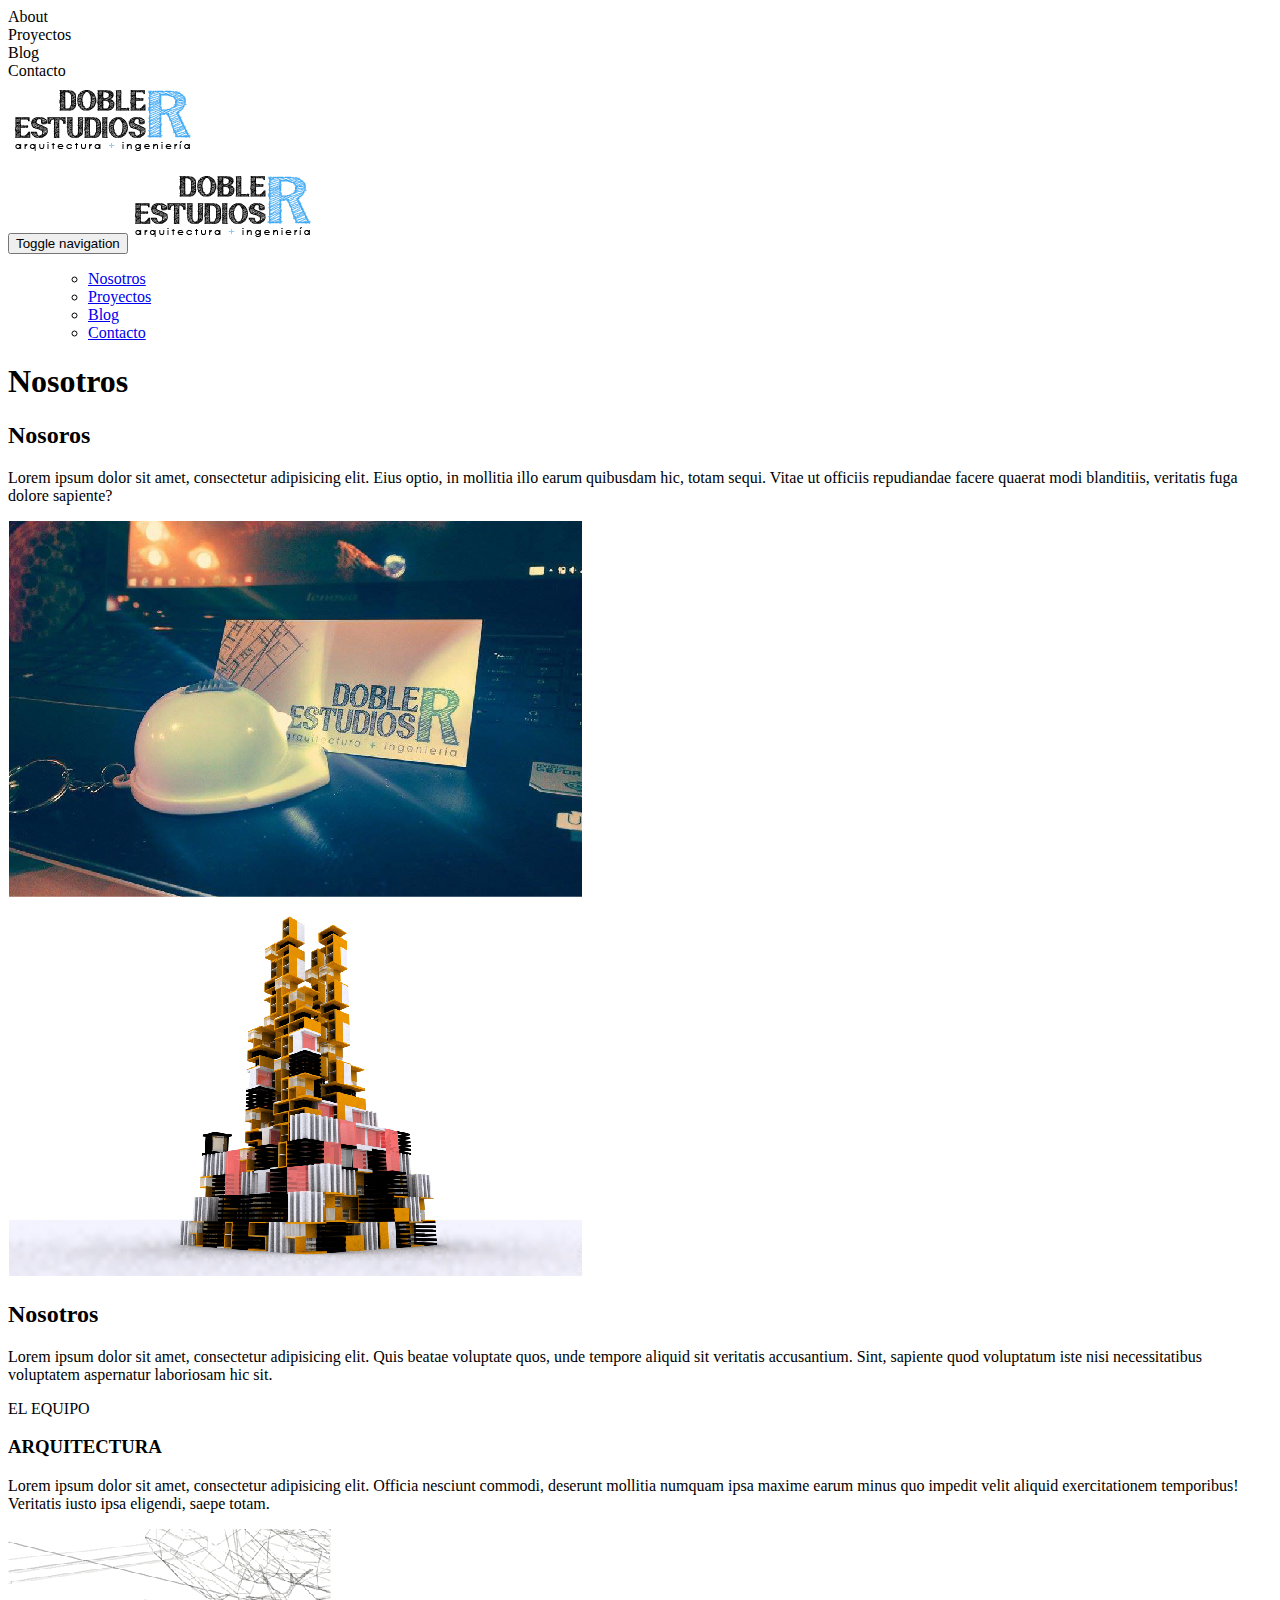
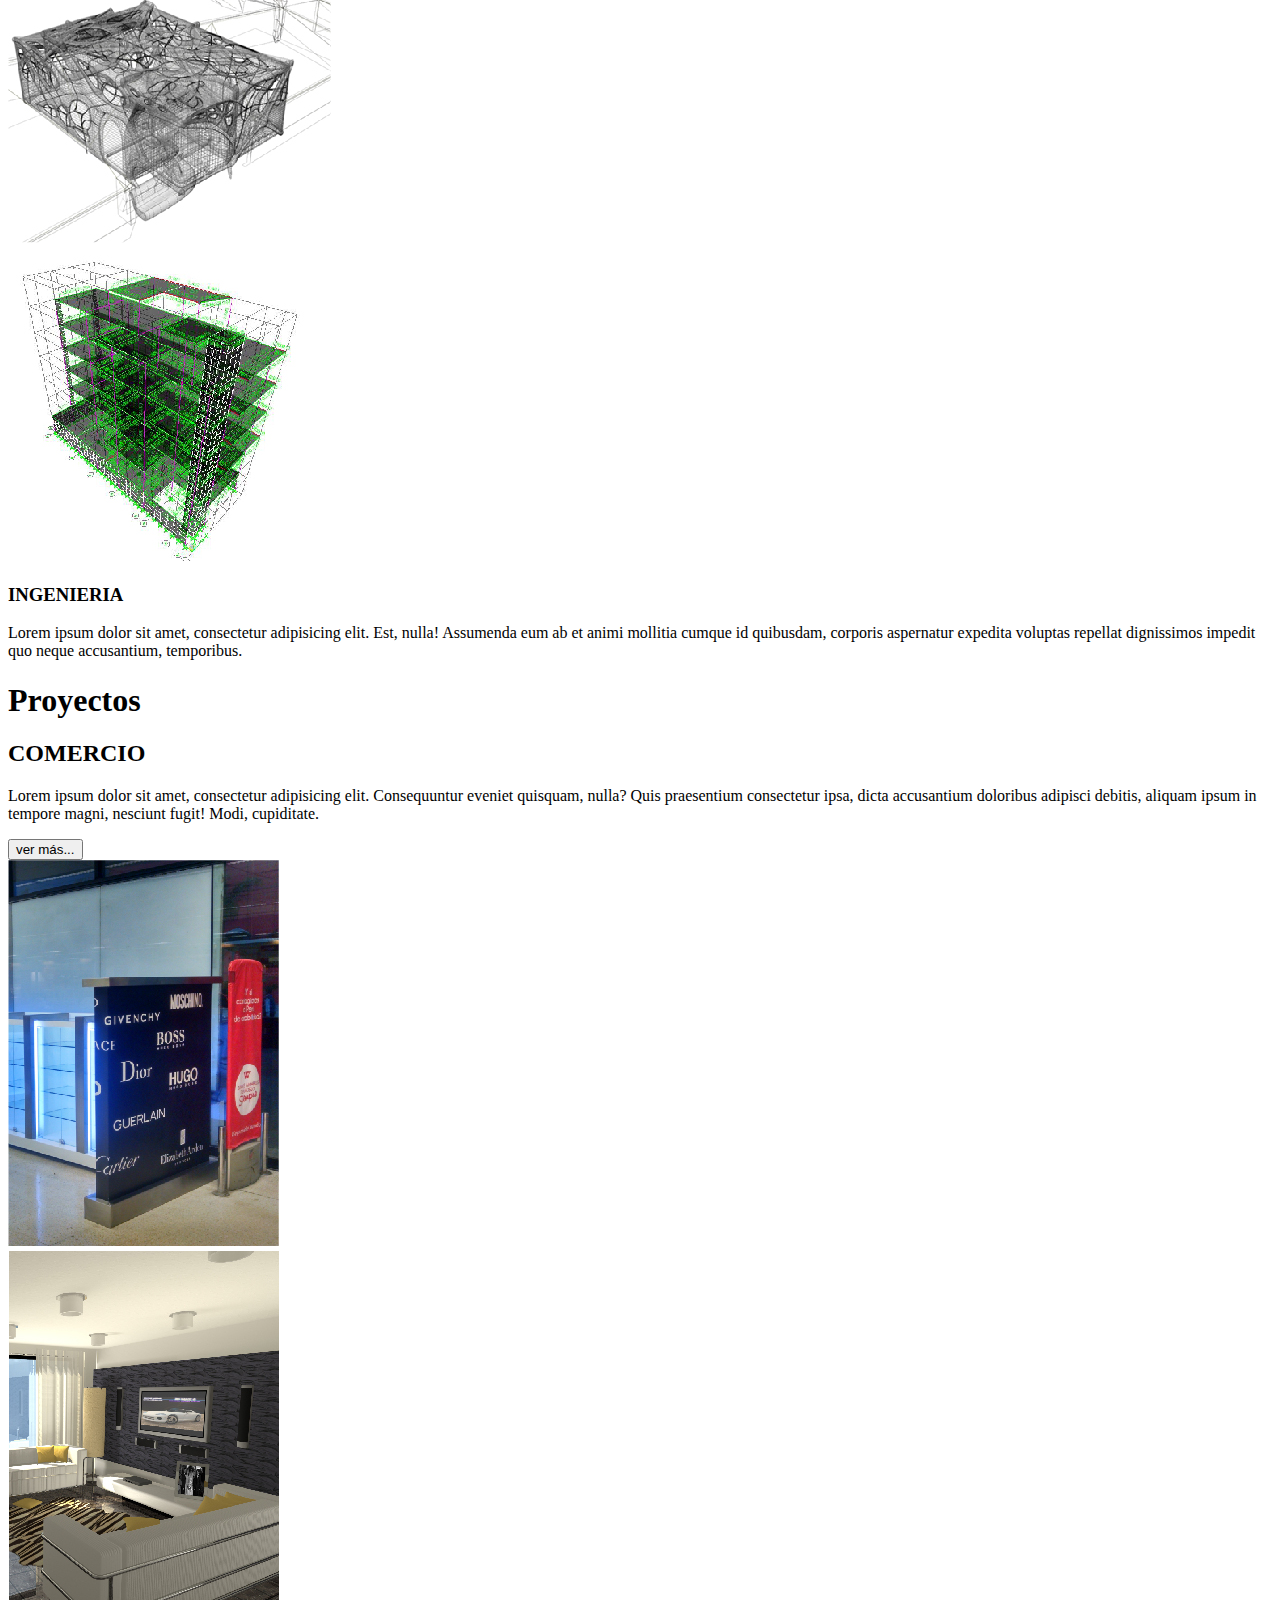
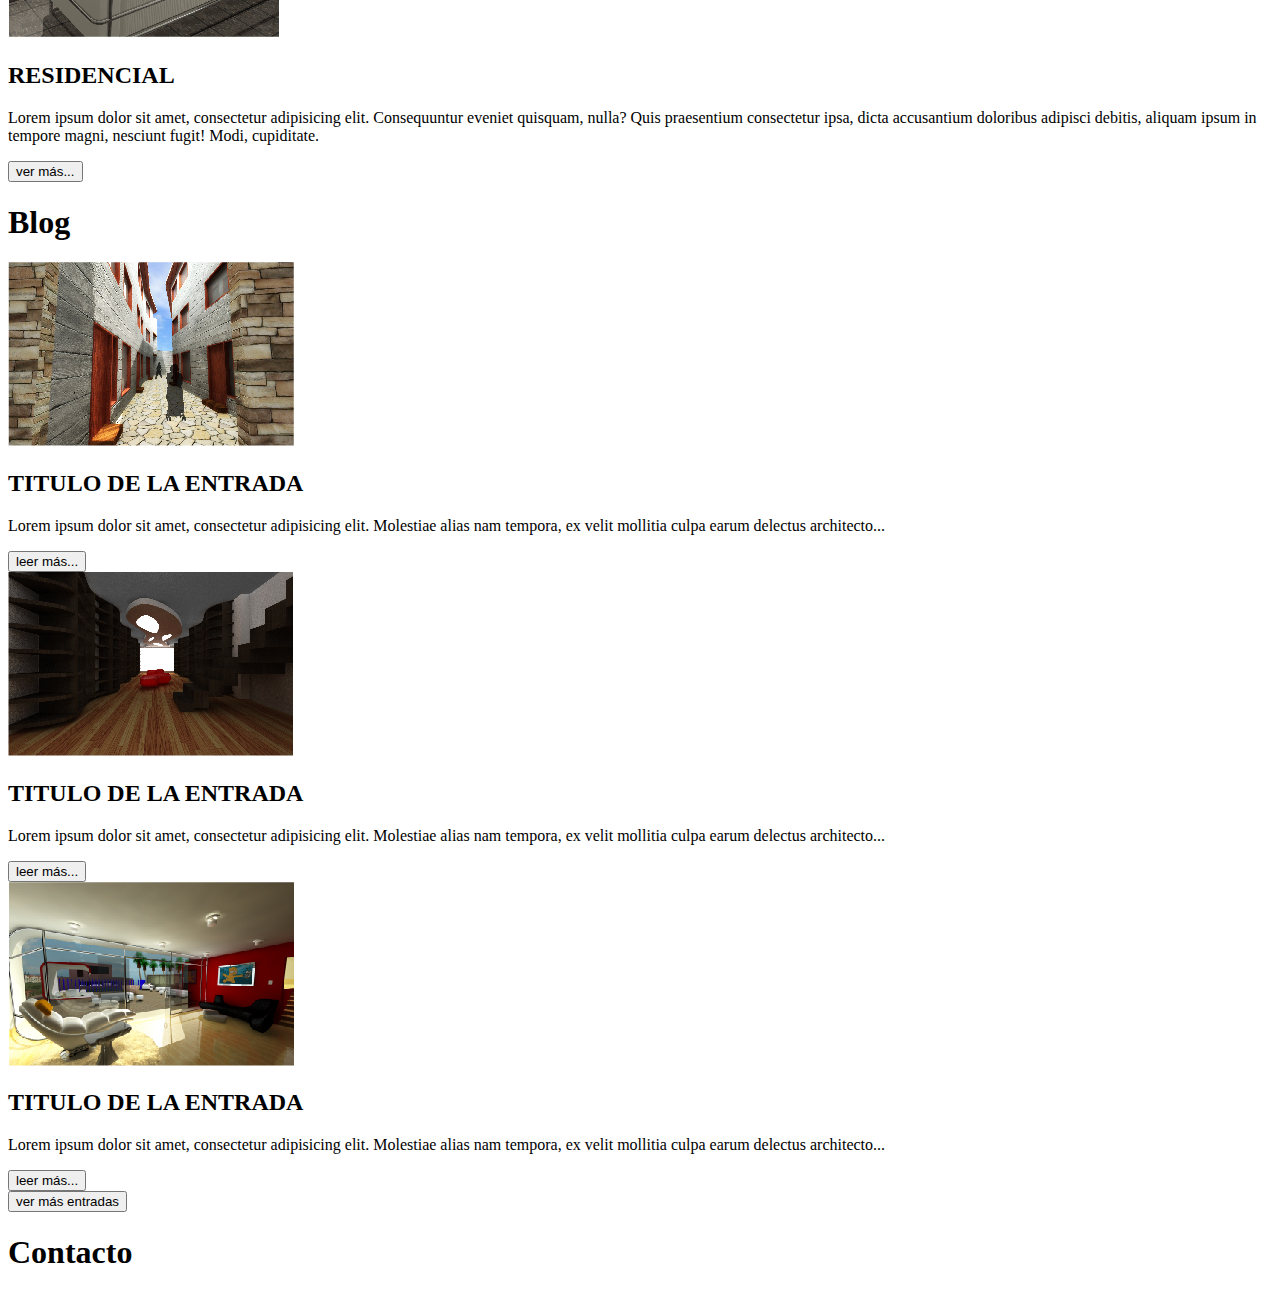
==== index.html @ 7cdfbfbf "linkeando fuentes(no hay bebas :c )" ====
<!DOCTYPE html>
<html lang="es">
  <head>
    <meta charset="UTF-8">
    <meta name="viewport" content="width=device-width, initial-scale=1.0">
    <link rel="icon" href="favicon.ico" type="images/favicon-01.png">
    <title>Doble R Estudios</title>
    <link href="assets/css/bootstrap.min.css" rel="stylesheet">
    <link link href="https://fonts.googleapis.com/css?family=Fjalla+One" rel="stylesheet" type="text/css">
    <link href="https://fonts.googleapis.com/css?family=Questrial" rel="stylesheet" type="text/css">
    <link rel="stylesheet" href="assets/font-awesome/css/font-awesome.min.css">
    <link href="assets/css/main.css" rel="stylesheet">
  </head>
  <body>
    <header id="home">
      <section class="home">
        <div class="tira about-bckg pull-left">
          <div class="button pd-header"> <a>About</a>
          </div>
        </div>
        <div class="tira proyectos-bckg pull-left">
          <div class="button pd-header"> <a>Proyectos</a>
          </div>
        </div>
        <div class="tira blog-bckg pull-left">
          <div class="button pd-header"> <a>Blog</a>
          </div>
        </div>
        <div class="tira contacto-bckg pull-left">
          <div class="button pd-header"> <a>Contacto</a>
          </div>
        </div>
        <div class="tira logo-bckg pull-left">
          <div class="logo"><a><img src="images/logonav-01.jpg"/></a>
          </div>
        </div>
      </section>
      <section id="navbar" class="nav">
        <nav role="navigation" class="navbar">
          <div class="container-fluid">
            <div class="navbar-header">
              <button type="button" data-toggle="collapse" data-target=".navbar-collapse" class="navbar-toggle"><span class="sr-only">Toggle navigation</span><span class="icon-bar"></span><span class="icon-bar"></span><span class="icon-bar"></span></button><a href="#home" class="navbar-brand"><img src="images/logonav-01.jpg"></a>
            </div>
            <div class="collapse navbar-collapse">
              <ul class="nav navbar-nav navbar-right">
                <ul>
                  <li><a href="#about">Nosotros</a></li>
                  <li><a href="#proyectos">Proyectos</a></li>
                  <li><a href="#blog">Blog</a></li>
                  <li><a href="#contacto">Contacto</a></li>
                </ul>
              </ul>
            </div>
          </div>
        </nav>
      </section>
    </header>
    <section id="about" class="container-fluid">
      <div class="row">
        <div class="col-md-10">
          <h1 class="tittle">Nosotros</h1>
        </div>
      </div>
      <div class="row">
        <div class="col-md-offset-1 col-md-4">
          <div class="about">
            <h2>Nosoros</h2>
          </div>
          <div class="about-description">
            <p> Lorem ipsum dolor sit amet, consectetur adipisicing elit. Eius optio, in mollitia illo earum quibusdam hic, totam sequi. Vitae ut officiis repudiandae facere quaerat modi blanditiis, veritatis fuga dolore sapiente?</p>
          </div>
        </div>
        <div class="col-md-6"><img src="images/nosotros_1.jpg"></div>
      </div>
      <div class="row">
        <div class="col-md-offset-1 col-md-6"><img src="images/nosotros_2.jpg"></div>
        <div class="col-md-4">
          <div class="about">
            <h2>Nosotros</h2>
          </div>
          <div class="about-description">
            <p> Lorem ipsum dolor sit amet, consectetur adipisicing elit. Quis beatae voluptate quos, unde tempore aliquid sit veritatis accusantium. Sint, sapiente quod voluptatum iste nisi necessitatibus voluptatem aspernatur laboriosam hic sit.</p>
          </div>
        </div>
      </div>
      <div class="container"><span>EL EQUIPO</span>
        <div class="row">
          <div class="col-md-offset-2 col-md-4">
            <div class="subtitle">
              <h3>ARQUITECTURA</h3>
            </div>
            <div class="content">
              <p> Lorem ipsum dolor sit amet, consectetur adipisicing elit. Officia nesciunt commodi, deserunt mollitia numquam ipsa maxime earum minus quo impedit velit aliquid exercitationem temporibus! Veritatis iusto ipsa eligendi, saepe totam.</p>
            </div>
          </div>
          <div class="col-md-4"><img src="images/arquitectura-01.jpg"></div>
        </div>
        <div class="row">
          <div class="col-md-offset-2 col-md-4"><img src="images/ingenieria-01.jpg"></div>
          <div class="col-md-4">
            <div class="subtitle">
              <h3>INGENIERIA</h3>
            </div>
            <div class="content">
              <p> Lorem ipsum dolor sit amet, consectetur adipisicing elit. Est, nulla! Assumenda eum ab et animi mollitia cumque id quibusdam, corporis aspernatur expedita voluptas repellat dignissimos impedit quo neque accusantium, temporibus.</p>
            </div>
          </div>
        </div>
      </div>
    </section>
    <section id="proyectos" class="container-fluid">
      <div class="row">
        <div class="col-md-10">
          <h1 class="tittle">Proyectos</h1>
        </div>
      </div>
      <div class="container">
        <div class="row">
          <div class="col-md-offset-2 col-md-4">
            <div class="sub_section">
              <h2>COMERCIO</h2>
            </div>
            <div class="description">
              <p> Lorem ipsum dolor sit amet, consectetur adipisicing elit. Consequuntur eveniet quisquam, nulla? Quis praesentium consectetur ipsa, dicta accusantium doloribus adipisci debitis, aliquam ipsum in tempore magni, nesciunt fugit! Modi, cupiditate.</p>
            </div>
            <button class="btn">ver más...</button>
          </div>
          <div class="col-md-offset-1 col-md-3"><img src="images/comercio-01.jpg"></div>
        </div>
        <div class="row">
          <div class="col-md-offset-2 col-md-3"><img src="images/residencial-01.jpg"></div>
          <div class="col-md-offset-1 col-md-4">
            <div class="sub_section">
              <h2>RESIDENCIAL</h2>
            </div>
            <div class="description">
              <p> Lorem ipsum dolor sit amet, consectetur adipisicing elit. Consequuntur eveniet quisquam, nulla? Quis praesentium consectetur ipsa, dicta accusantium doloribus adipisci debitis, aliquam ipsum in tempore magni, nesciunt fugit! Modi, cupiditate.</p>
            </div>
            <button class="btn">ver más...</button>
          </div>
        </div>
      </div>
    </section>
    <section id="blog" class="container-fluid">
      <div class="row">
        <div class="col-md-10">
          <h1 class="tittle">Blog</h1>
        </div>
      </div>
      <div class="container">
        <div class="row">
          <div class="col-md-offset-1 col-md-3"><img src="images/blog_1.jpg"></div>
          <div class="col-md-3">
            <div class="title_post">
              <h2>TITULO DE LA ENTRADA</h2>
            </div>
            <div class="info_post">
              <p> Lorem ipsum dolor sit amet, consectetur adipisicing elit. Molestiae alias nam tempora, ex velit mollitia culpa earum delectus architecto...</p>
            </div>
            <button class="btn">leer más...</button>
          </div>
        </div>
        <div class="row">
          <div class="col-md-offset-2 col-md-3"><img src="images/blog_2.jpg"></div>
          <div class="col-md-3">
            <div class="title_post">
              <h2>TITULO DE LA ENTRADA</h2>
            </div>
            <div class="info_post">
              <p> Lorem ipsum dolor sit amet, consectetur adipisicing elit. Molestiae alias nam tempora, ex velit mollitia culpa earum delectus architecto...</p>
            </div>
            <button class="btn">leer más...</button>
          </div>
        </div>
        <div class="row">
          <div class="col-md-offset-3 col-md-3"><img src="images/blog_3.jpg"></div>
          <div class="col-md-3">
            <div class="title_post">
              <h2>TITULO DE LA ENTRADA</h2>
            </div>
            <div class="info_post">
              <p> Lorem ipsum dolor sit amet, consectetur adipisicing elit. Molestiae alias nam tempora, ex velit mollitia culpa earum delectus architecto...</p>
            </div>
            <button class="btn">leer más...</button>
          </div>
        </div>
        <button class="btn">ver más entradas</button>
      </div>
    </section>
    <section id="contacto" class="container-fluid">
      <div class="row">
        <div class="col-md-10">
          <h1 class="tittle">Contacto</h1>
        </div>
      </div>
    </section>
  </body>
  <scrip src="https://code.jquery.com/jquery-1.10.2.min.js"></scrip>
  <script type="text/javascript" src="assets/js/bootstrap.min.js"></script>
</html>
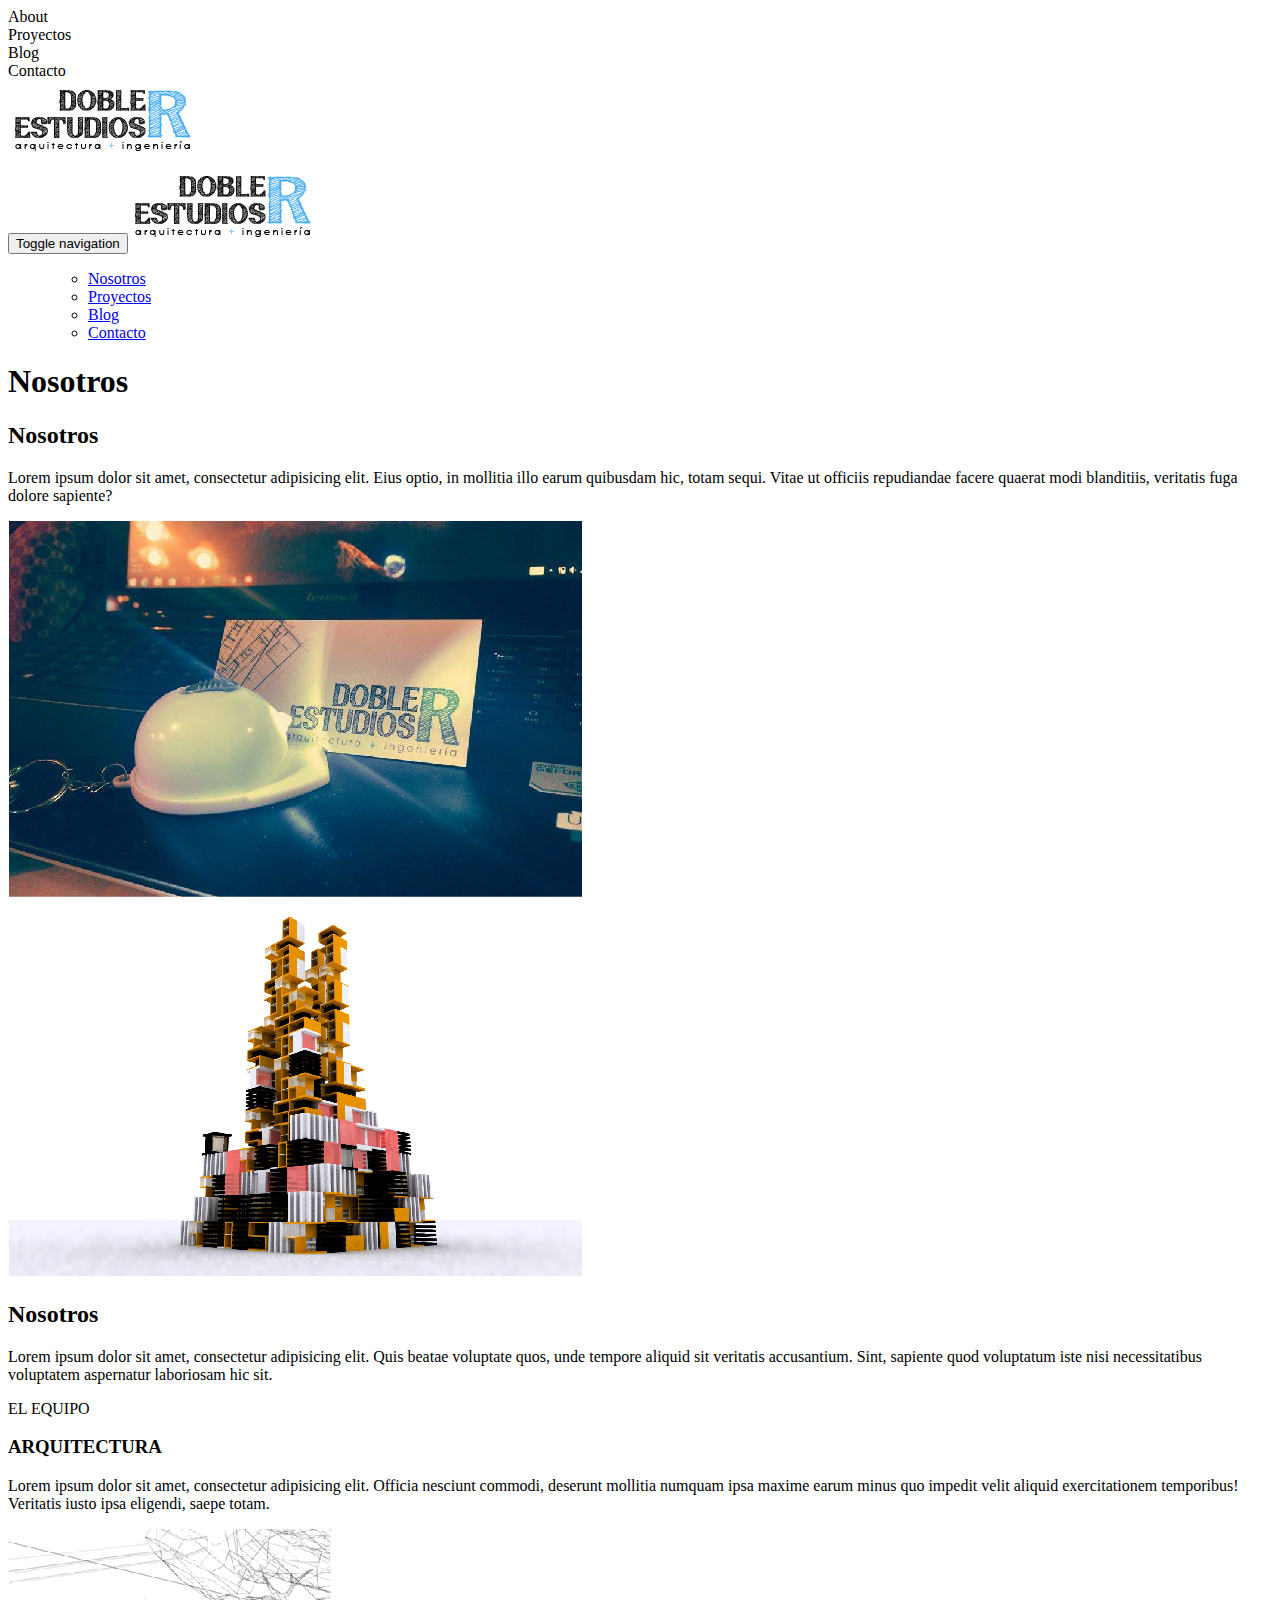
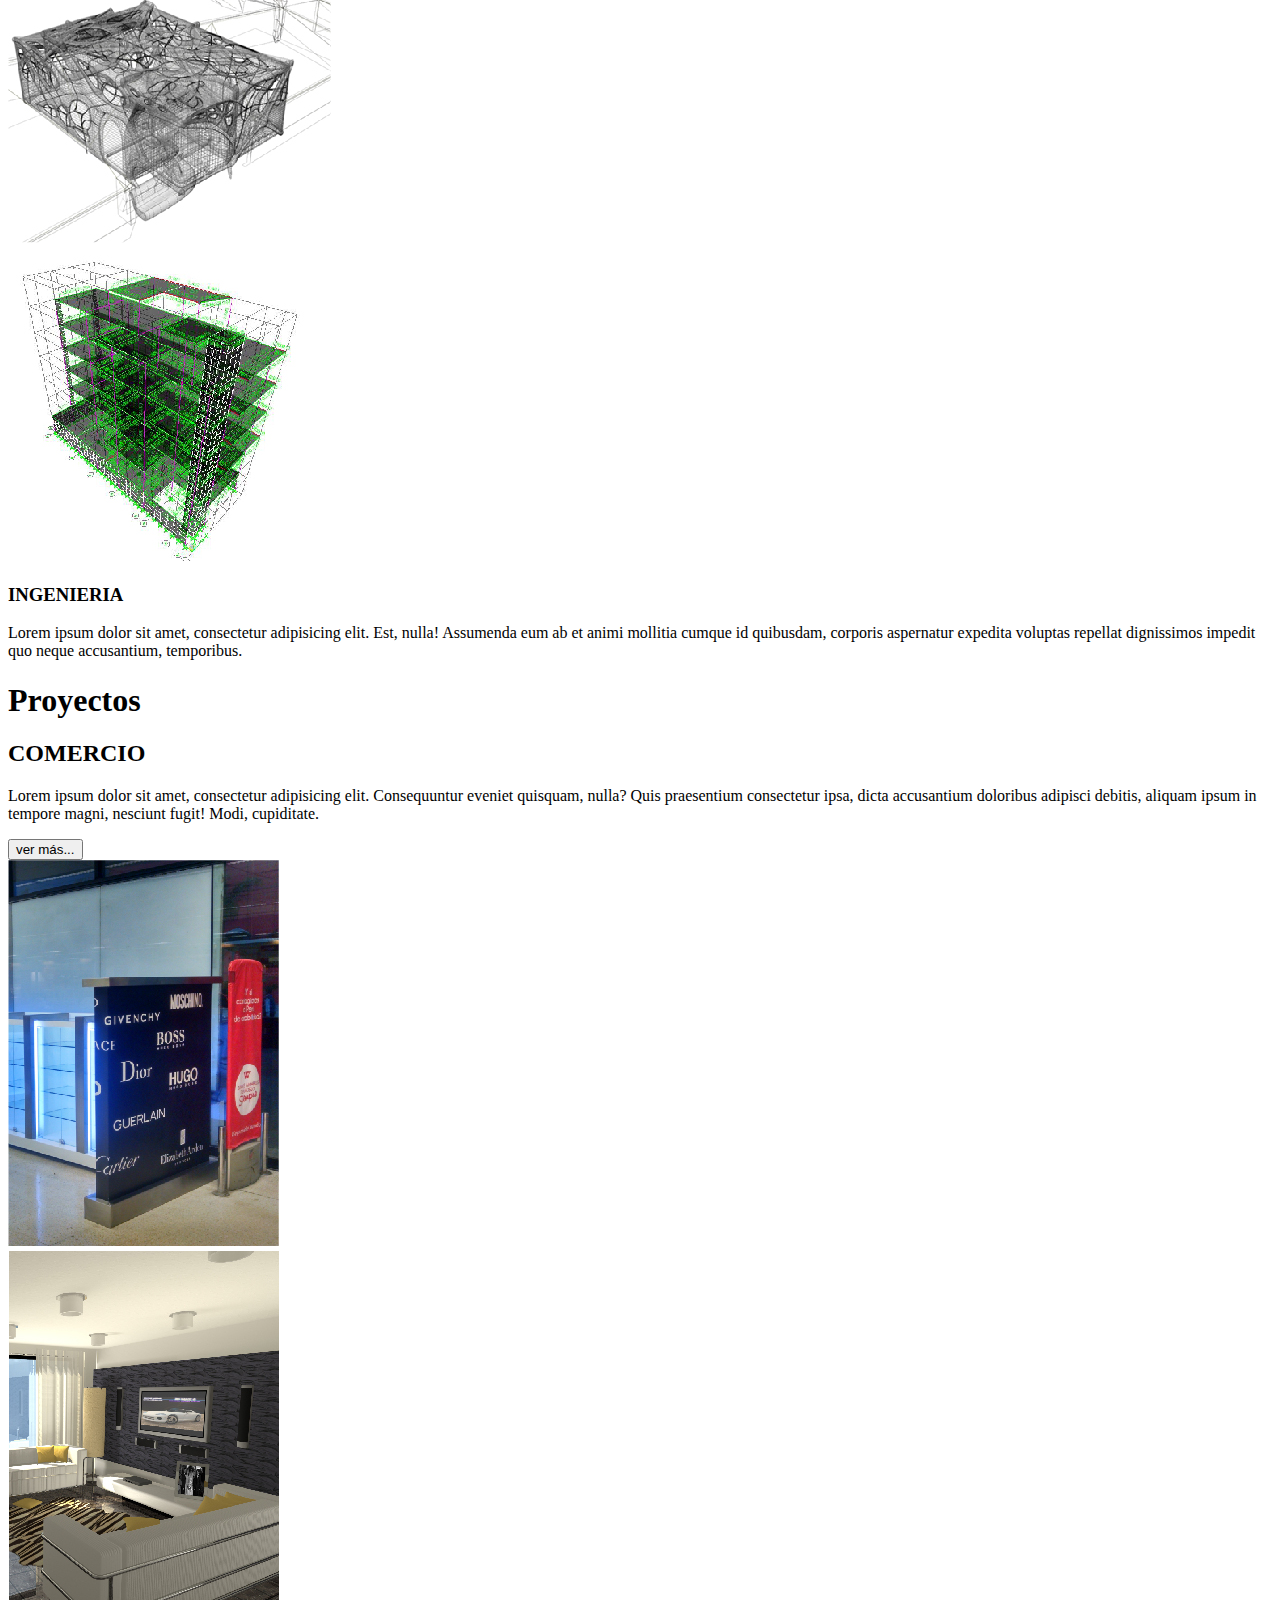
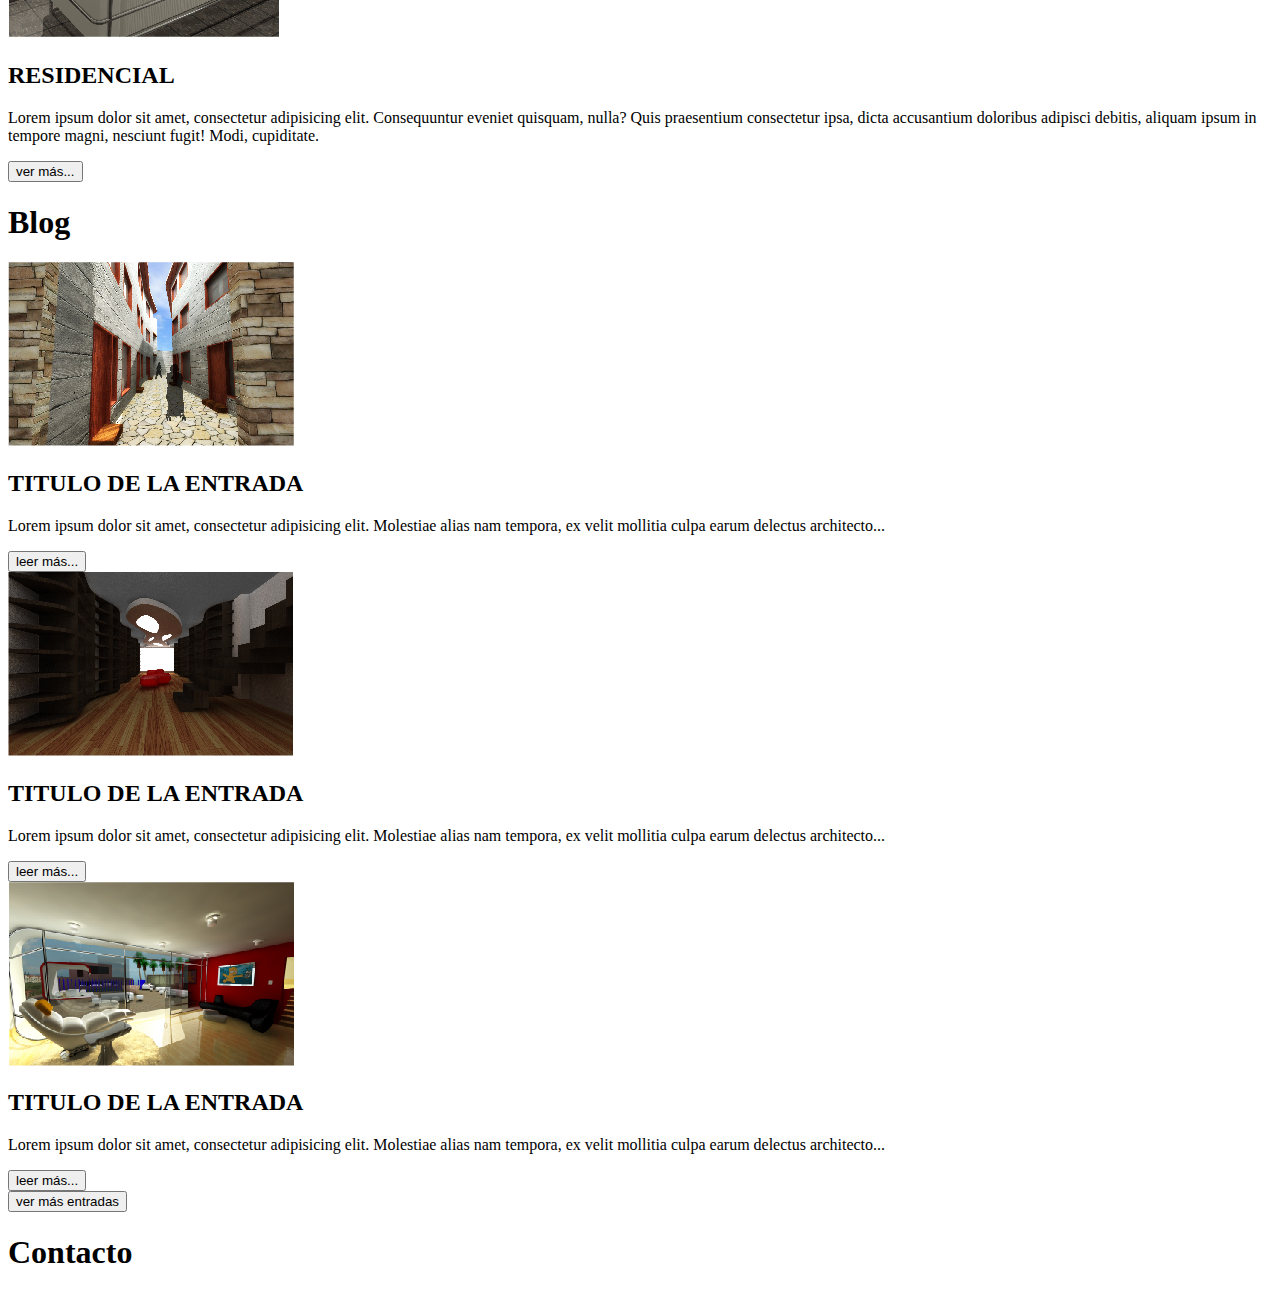
==== commit 2ed65746: "maqueta" ====
--- a/index.html
+++ b/index.html
@@ -64,7 +64,7 @@
       <div class="row">
         <div class="col-md-offset-1 col-md-4">
           <div class="about">
-            <h2>Nosoros</h2>
+            <h2>Nosotros</h2>
           </div>
           <div class="about-description">
             <p> Lorem ipsum dolor sit amet, consectetur adipisicing elit. Eius optio, in mollitia illo earum quibusdam hic, totam sequi. Vitae ut officiis repudiandae facere quaerat modi blanditiis, veritatis fuga dolore sapiente?</p>
@@ -193,6 +193,11 @@
           <h1 class="tittle">Contacto</h1>
         </div>
       </div>
+      <div class="container">
+        <form class="form-control">
+          <div class="form-group"></div>
+        </form>
+      </div>
     </section>
   </body>
   <scrip src="https://code.jquery.com/jquery-1.10.2.min.js"></scrip>
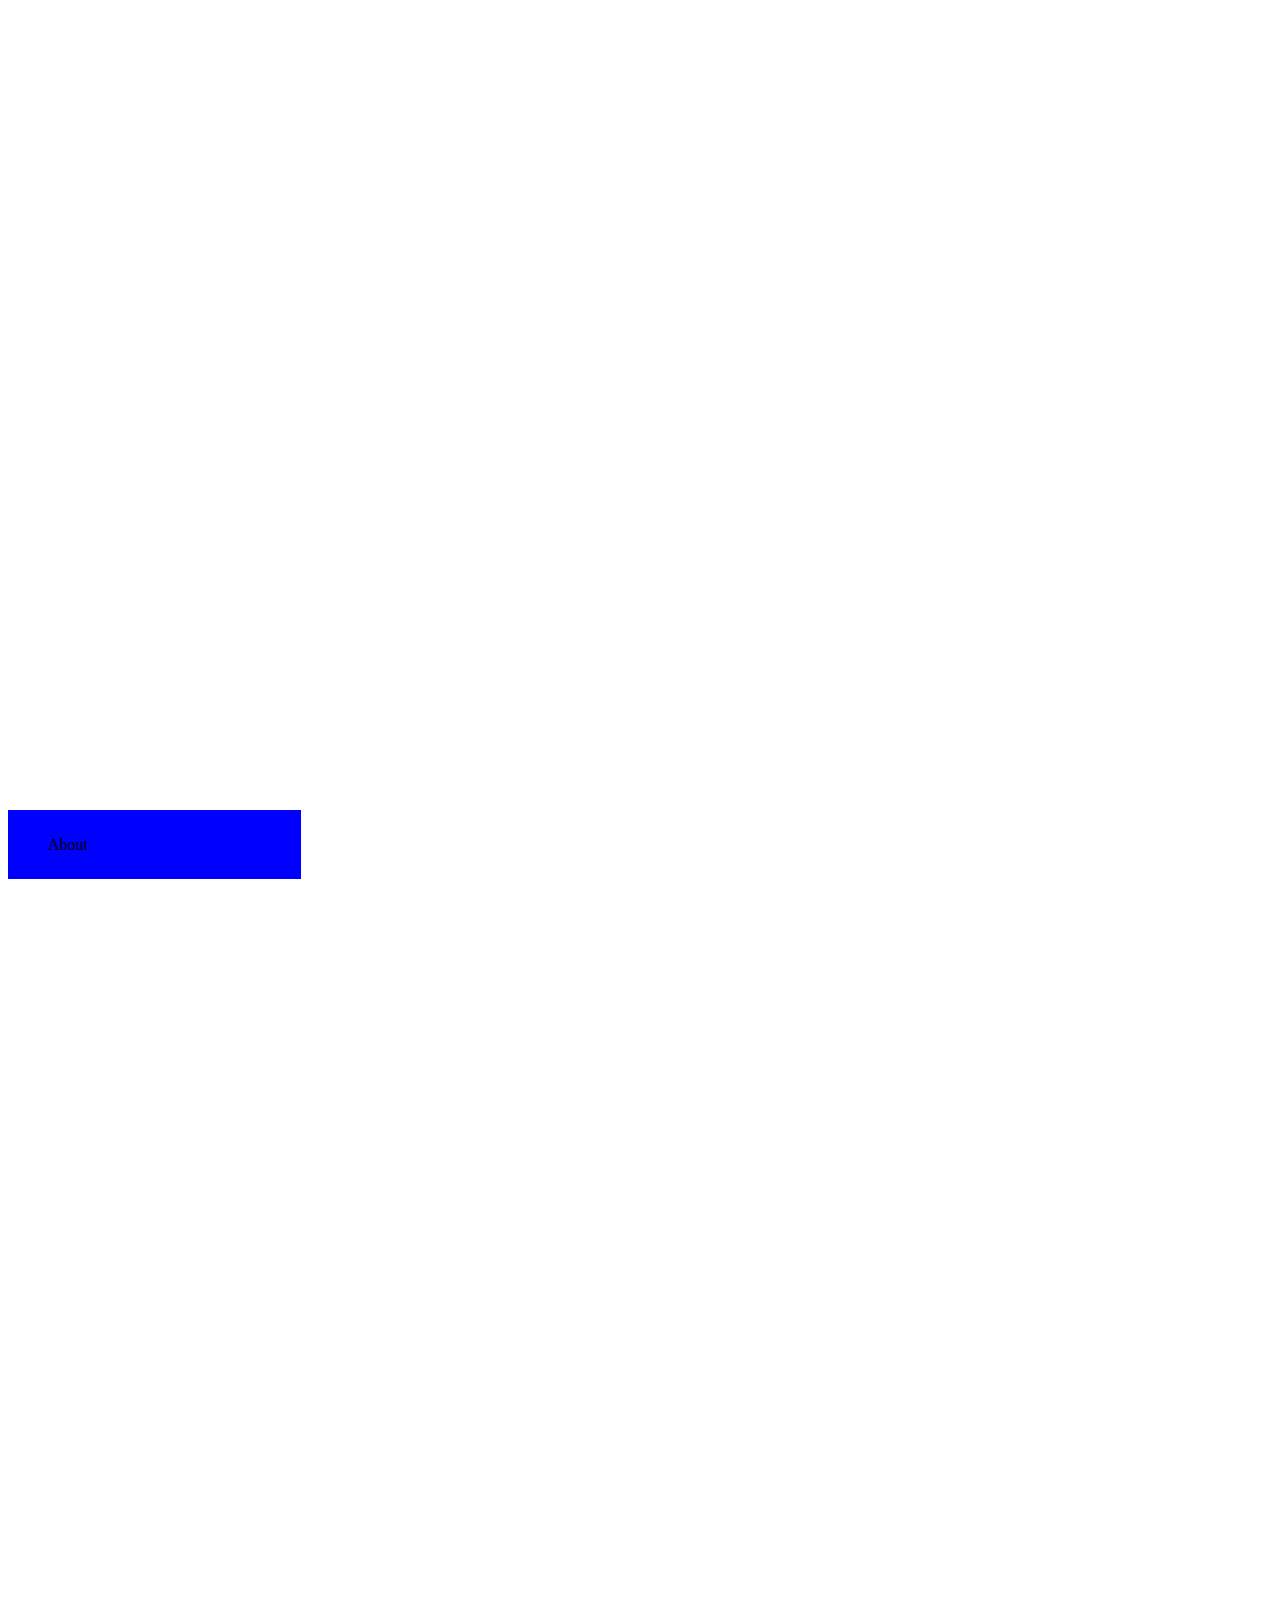
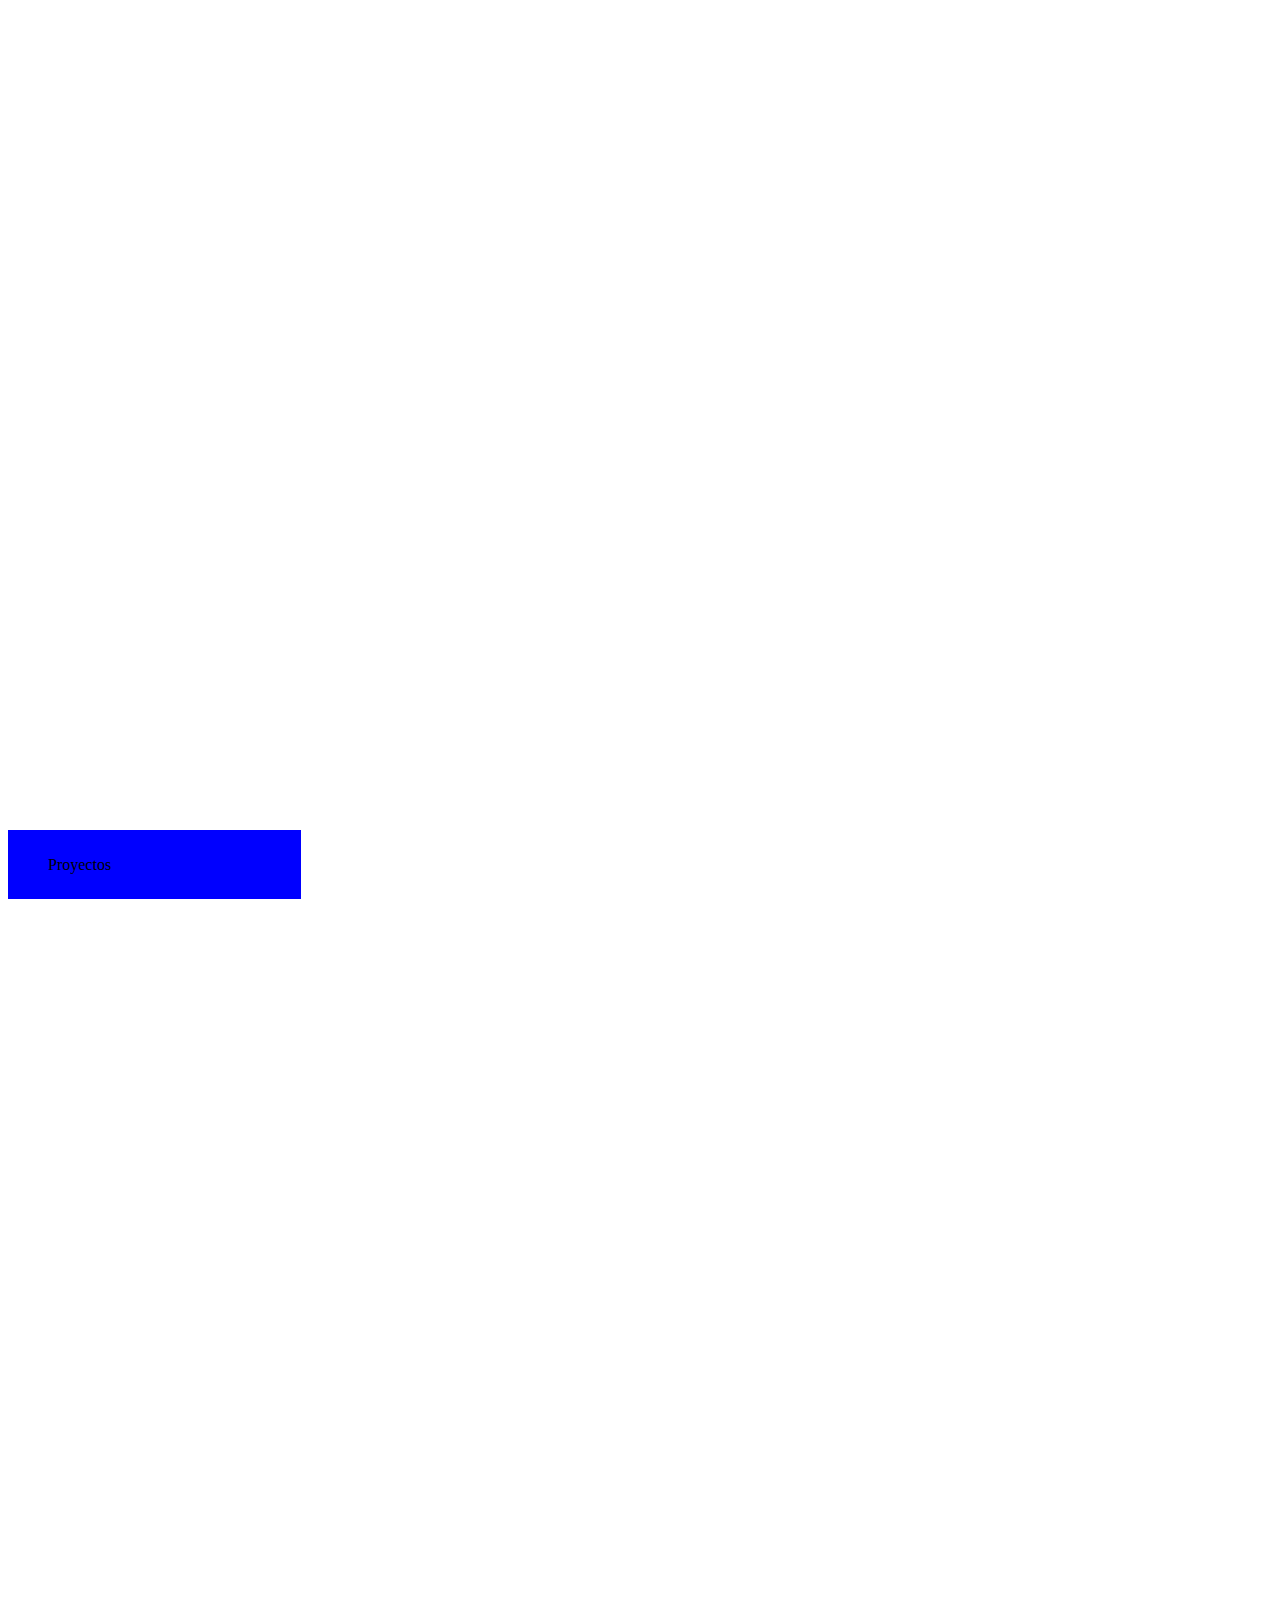
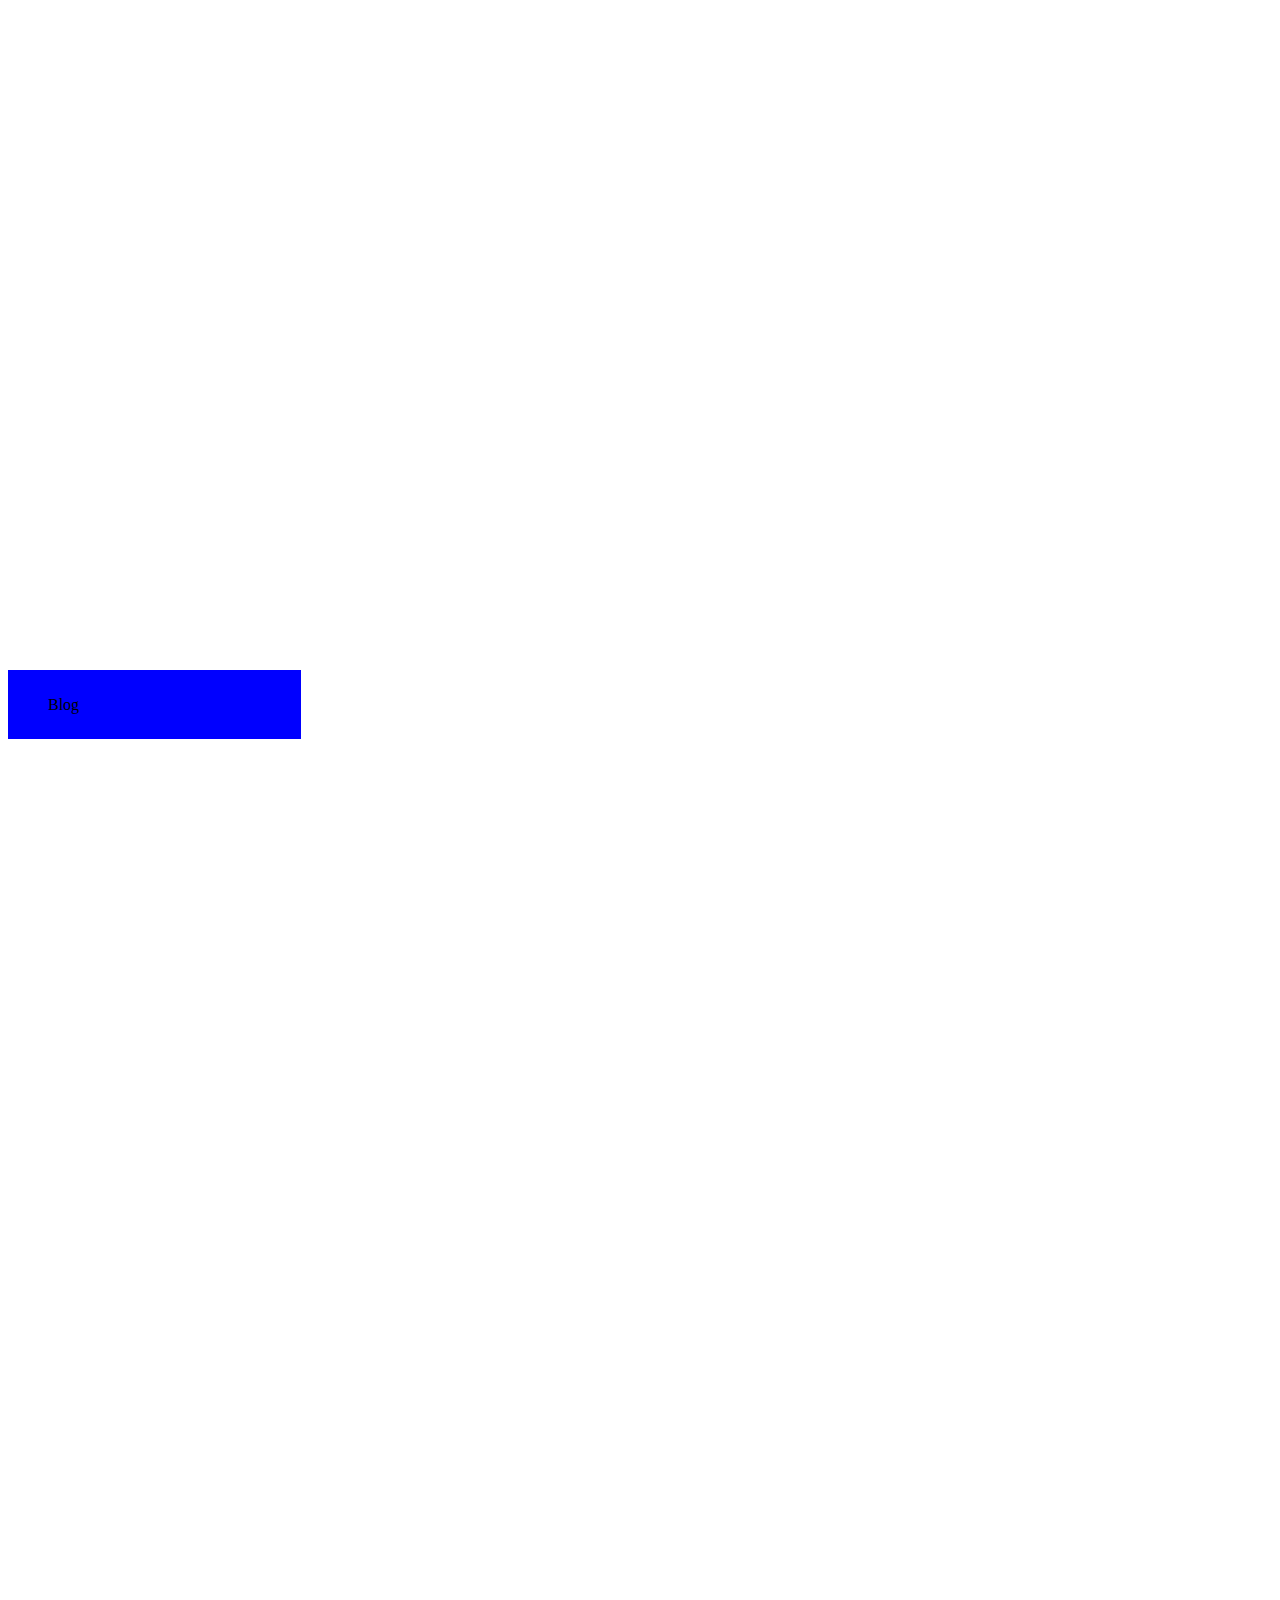
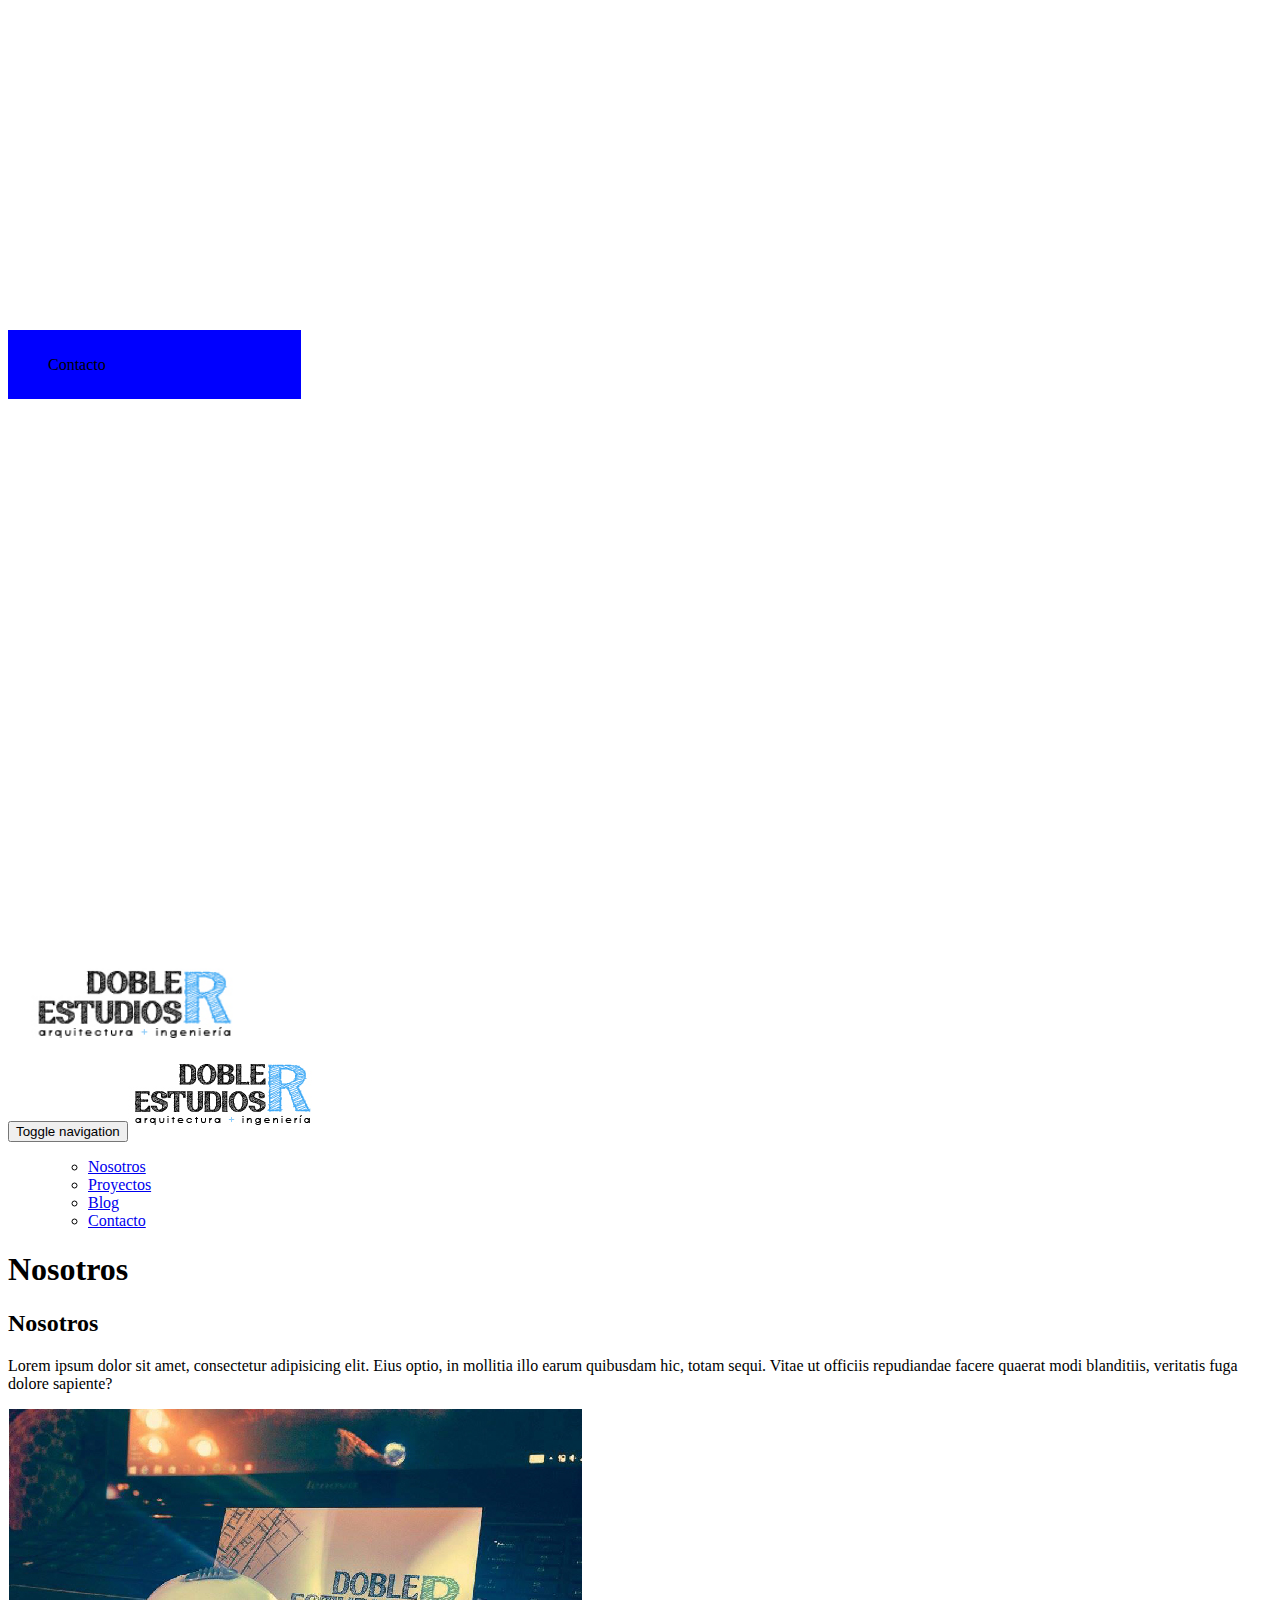
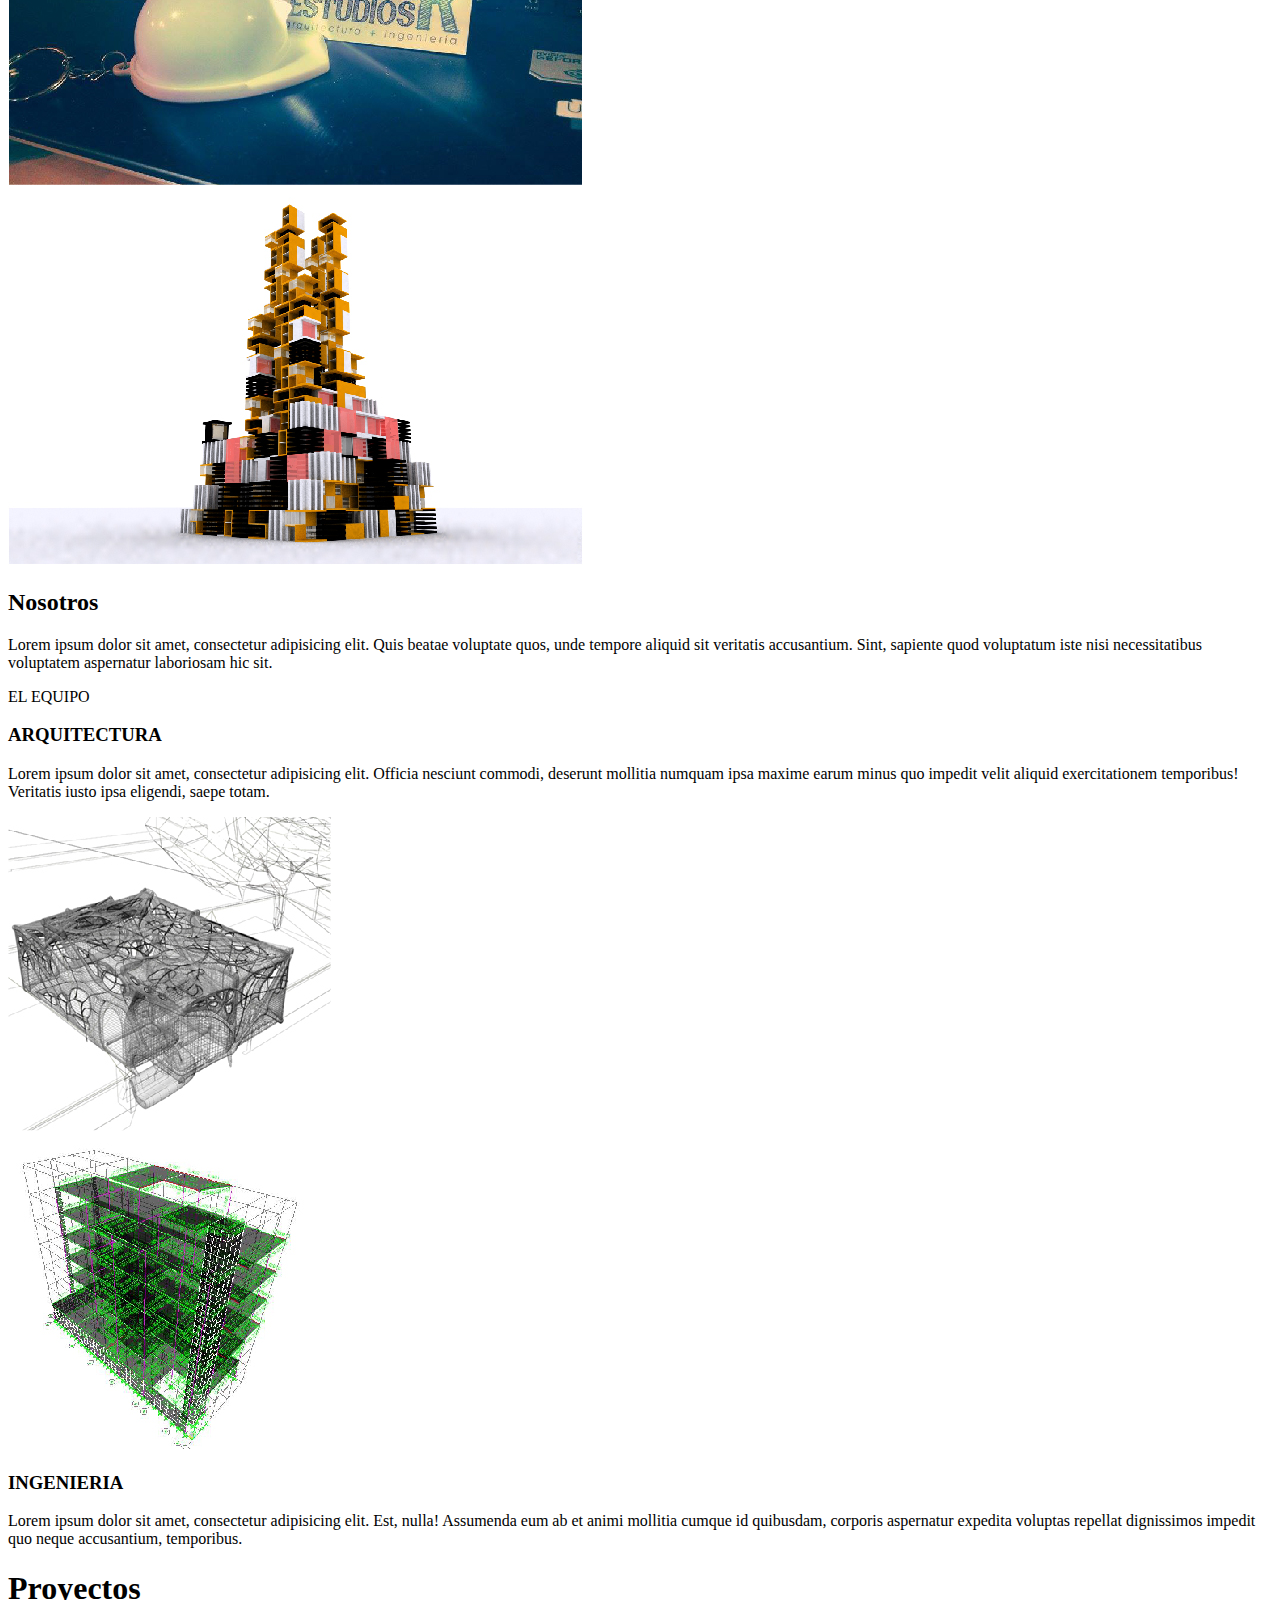
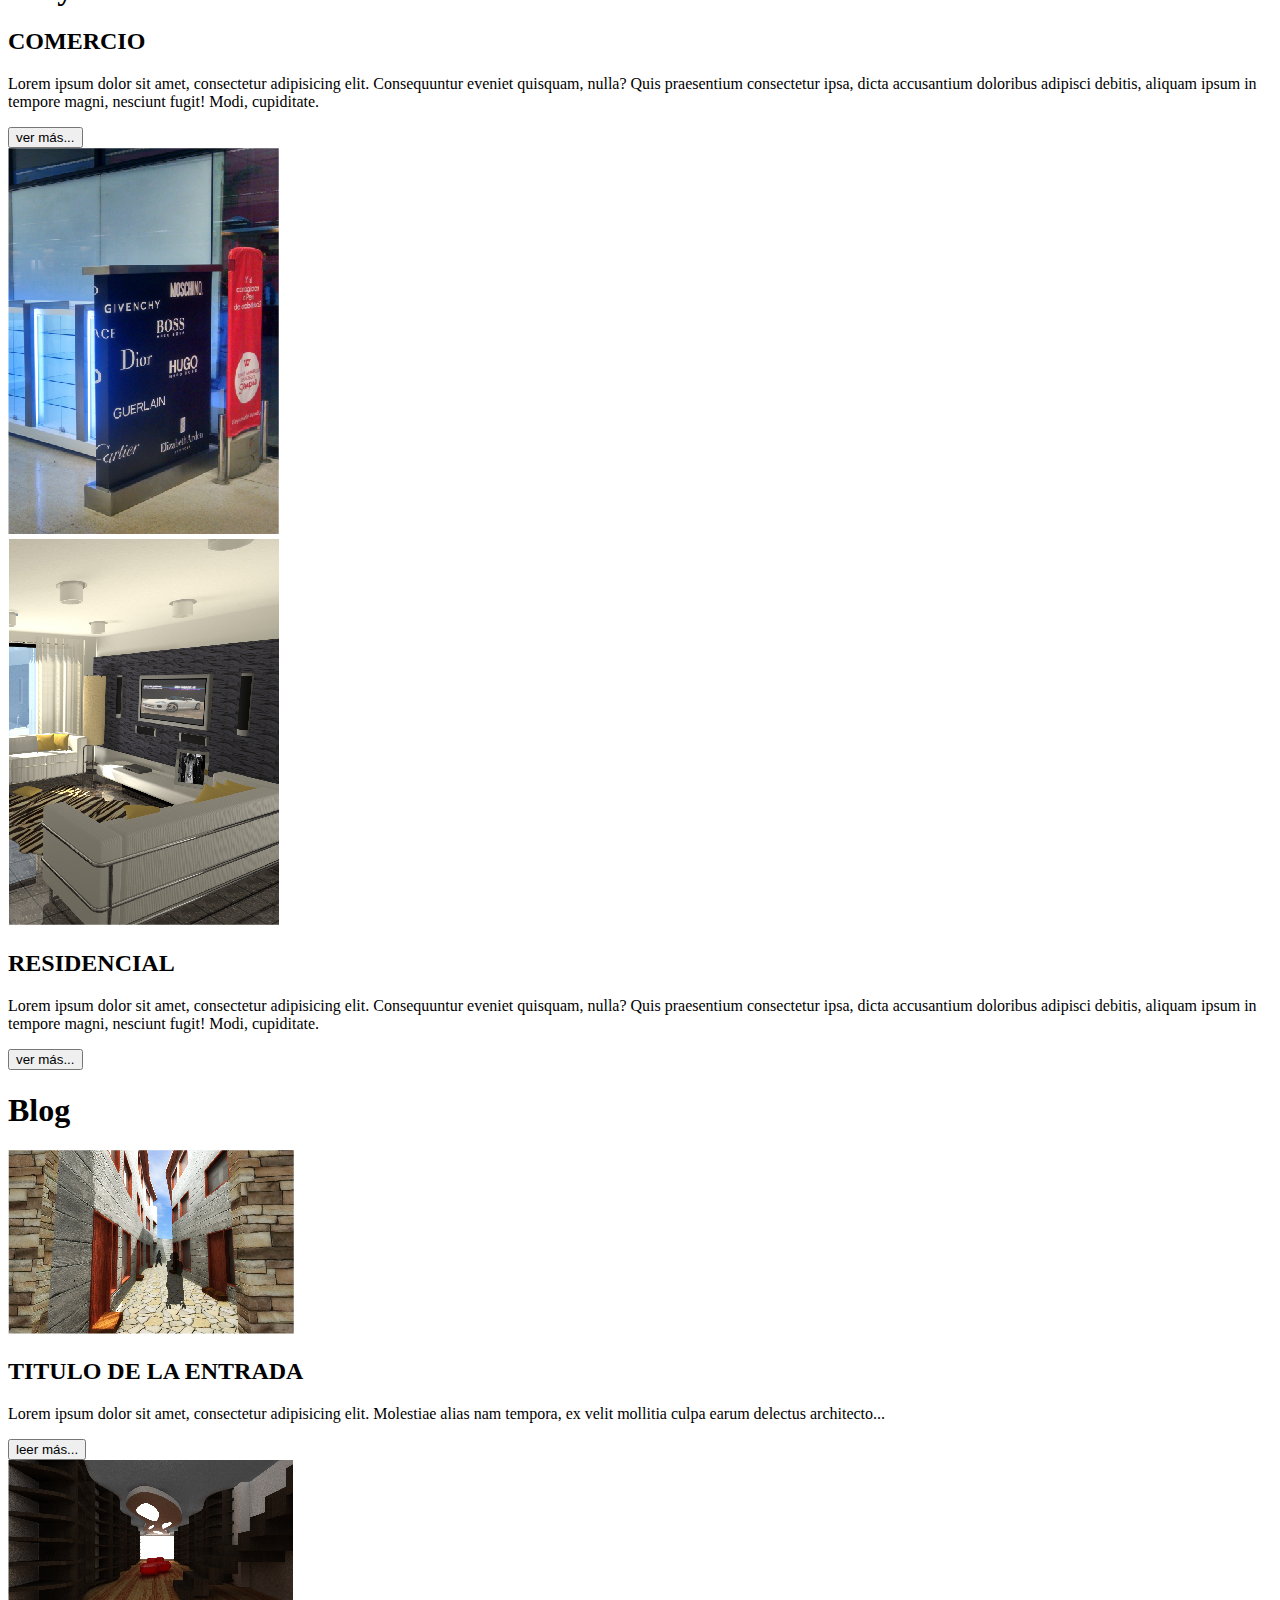
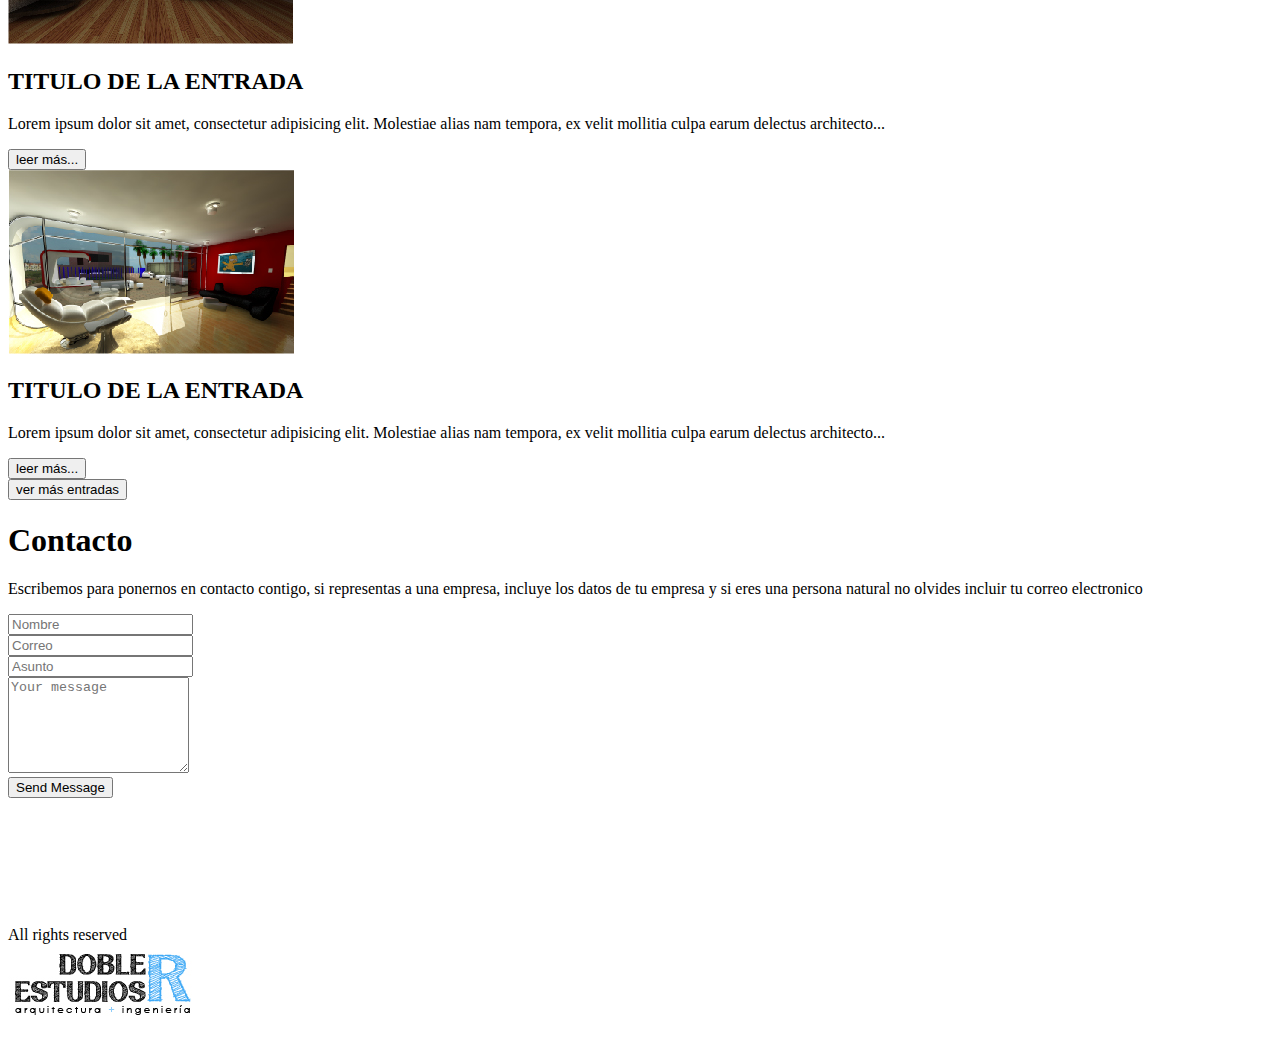
==== commit 2d665ddc: "maqueta terminada" ====
--- a/index.html
+++ b/index.html
@@ -86,11 +86,13 @@
       <div class="container"><span>EL EQUIPO</span>
         <div class="row">
           <div class="col-md-offset-2 col-md-4">
-            <div class="subtitle">
-              <h3>ARQUITECTURA</h3>
-            </div>
-            <div class="content">
-              <p> Lorem ipsum dolor sit amet, consectetur adipisicing elit. Officia nesciunt commodi, deserunt mollitia numquam ipsa maxime earum minus quo impedit velit aliquid exercitationem temporibus! Veritatis iusto ipsa eligendi, saepe totam.</p>
+            <div class="box">
+              <div class="subtitle">
+                <h3>ARQUITECTURA</h3>
+              </div>
+              <div class="content">
+                <p> Lorem ipsum dolor sit amet, consectetur adipisicing elit. Officia nesciunt commodi, deserunt mollitia numquam ipsa maxime earum minus quo impedit velit aliquid exercitationem temporibus! Veritatis iusto ipsa eligendi, saepe totam.</p>
+              </div>
             </div>
           </div>
           <div class="col-md-4"><img src="images/arquitectura-01.jpg"></div>
@@ -98,11 +100,13 @@
         <div class="row">
           <div class="col-md-offset-2 col-md-4"><img src="images/ingenieria-01.jpg"></div>
           <div class="col-md-4">
-            <div class="subtitle">
-              <h3>INGENIERIA</h3>
-            </div>
-            <div class="content">
-              <p> Lorem ipsum dolor sit amet, consectetur adipisicing elit. Est, nulla! Assumenda eum ab et animi mollitia cumque id quibusdam, corporis aspernatur expedita voluptas repellat dignissimos impedit quo neque accusantium, temporibus.</p>
+            <div class="box">
+              <div class="subtitle">
+                <h3>INGENIERIA</h3>
+              </div>
+              <div class="content">
+                <p> Lorem ipsum dolor sit amet, consectetur adipisicing elit. Est, nulla! Assumenda eum ab et animi mollitia cumque id quibusdam, corporis aspernatur expedita voluptas repellat dignissimos impedit quo neque accusantium, temporibus.</p>
+              </div>
             </div>
           </div>
         </div>
@@ -194,11 +198,41 @@
         </div>
       </div>
       <div class="container">
-        <form class="form-control">
-          <div class="form-group"></div>
-        </form>
-      </div>
-    </section>
+        <div class="col-md-offset-7 col-md-4">
+          <div class="form form-box">
+            <div class="form-description">
+              <p>Escribemos para ponernos en contacto contigo, si representas a una empresa, incluye los datos de tu empresa y si eres una persona natural no olvides incluir tu correo electronico</p>
+            </div>
+            <form></form>
+            <div class="form-group">
+              <input placeholder="Nombre" required="required" class="input form-control"/>
+            </div>
+            <div class="form-group">
+              <input placeholder="Correo" required="required" class="input form-control"/>
+            </div>
+            <div class="form-group">
+              <input placeholder="Asunto" required="required" class="input form-control"/>
+            </div>
+            <div class="form-group">
+              <textarea placeholder="Your message" rows="6" required="required" class="form-control"></textarea>
+            </div>
+            <button class="btn">Send Message</button>
+          </div>
+        </div>
+      </div>
+    </section>
+    <footer id="footer">
+      <div class="container text-center">
+        <div class="col-md-3">
+          <div class="social-box pull-right"><a href="https://facebook.com"><i class="fa fa-facebook fa-2x"></i></a></div>
+          <div class="social-box pull-right"><a href="https://facebook.com"><i class="fa fa-twitter fa-2x"></i></a></div>
+          <div class="social-box pull-right"><a href="https://facebook.com"><i class="fa fa-google-plus fa-2x"></i></a></div>
+          <div class="social-box pull-right"><a href="https://facebook.com"><i class="fa fa-pinterest fa-2x"></i></a></div>
+        </div>
+        <div class="col-md-6"><span>All rights reserved</span></div>
+        <div class="col-md-3"><img src="images/logonav-01.jpg"></div>
+      </div>
+    </footer>
   </body>
   <scrip src="https://code.jquery.com/jquery-1.10.2.min.js"></scrip>
   <script type="text/javascript" src="assets/js/bootstrap.min.js"></script>
--- a/assets/css/main.css
+++ b/assets/css/main.css
@@ -0,0 +1,51 @@
+/*HELPERS*/
+.pd-header {
+  padding-left: 2.5em;
+  padding-top: 1.6em;
+  padding-bottom: 1.6em; }
+
+/*HEADER*/
+/*header*/
+.home {
+  width: 100%;
+  position: relative; }
+  .home .tira {
+    width: 20%;
+    background-size: contain; }
+    .home .tira .button {
+      width: 100%;
+      background-color: blue; }
+    .home .tira .logo {
+      text-align: center; }
+      .home .tira .logo img {
+        height: 10vh; }
+  .home .about-bckg {
+    background-image: url(../../images/textures/about-01-01.png);
+    height: 100vh; }
+    .home .about-bckg .button {
+      margin-top: 90vh; }
+  .home .proyectos-bckg {
+    background-image: url(../../images/textures/portafolio-01-01.png);
+    height: 90vh; }
+    .home .proyectos-bckg .button {
+      margin-top: 80vh; }
+  .home .blog-bckg {
+    background-image: url(../../images/textures/blog-01-01.png);
+    height: 80vh; }
+    .home .blog-bckg .button {
+      margin-top: 70vh; }
+  .home .contacto-bckg {
+    background-image: url(../../images/textures/contact-01-01.png);
+    height: 70vh; }
+    .home .contacto-bckg .button {
+      margin-top: 60vh; }
+
+/*footer*/
+.social-box {
+  width: 2em;
+  height: 2em; }
+  .social-box a {
+    padding: 1%;
+    margin: 1%; }
+
+/*# sourceMappingURL=main.css.map */
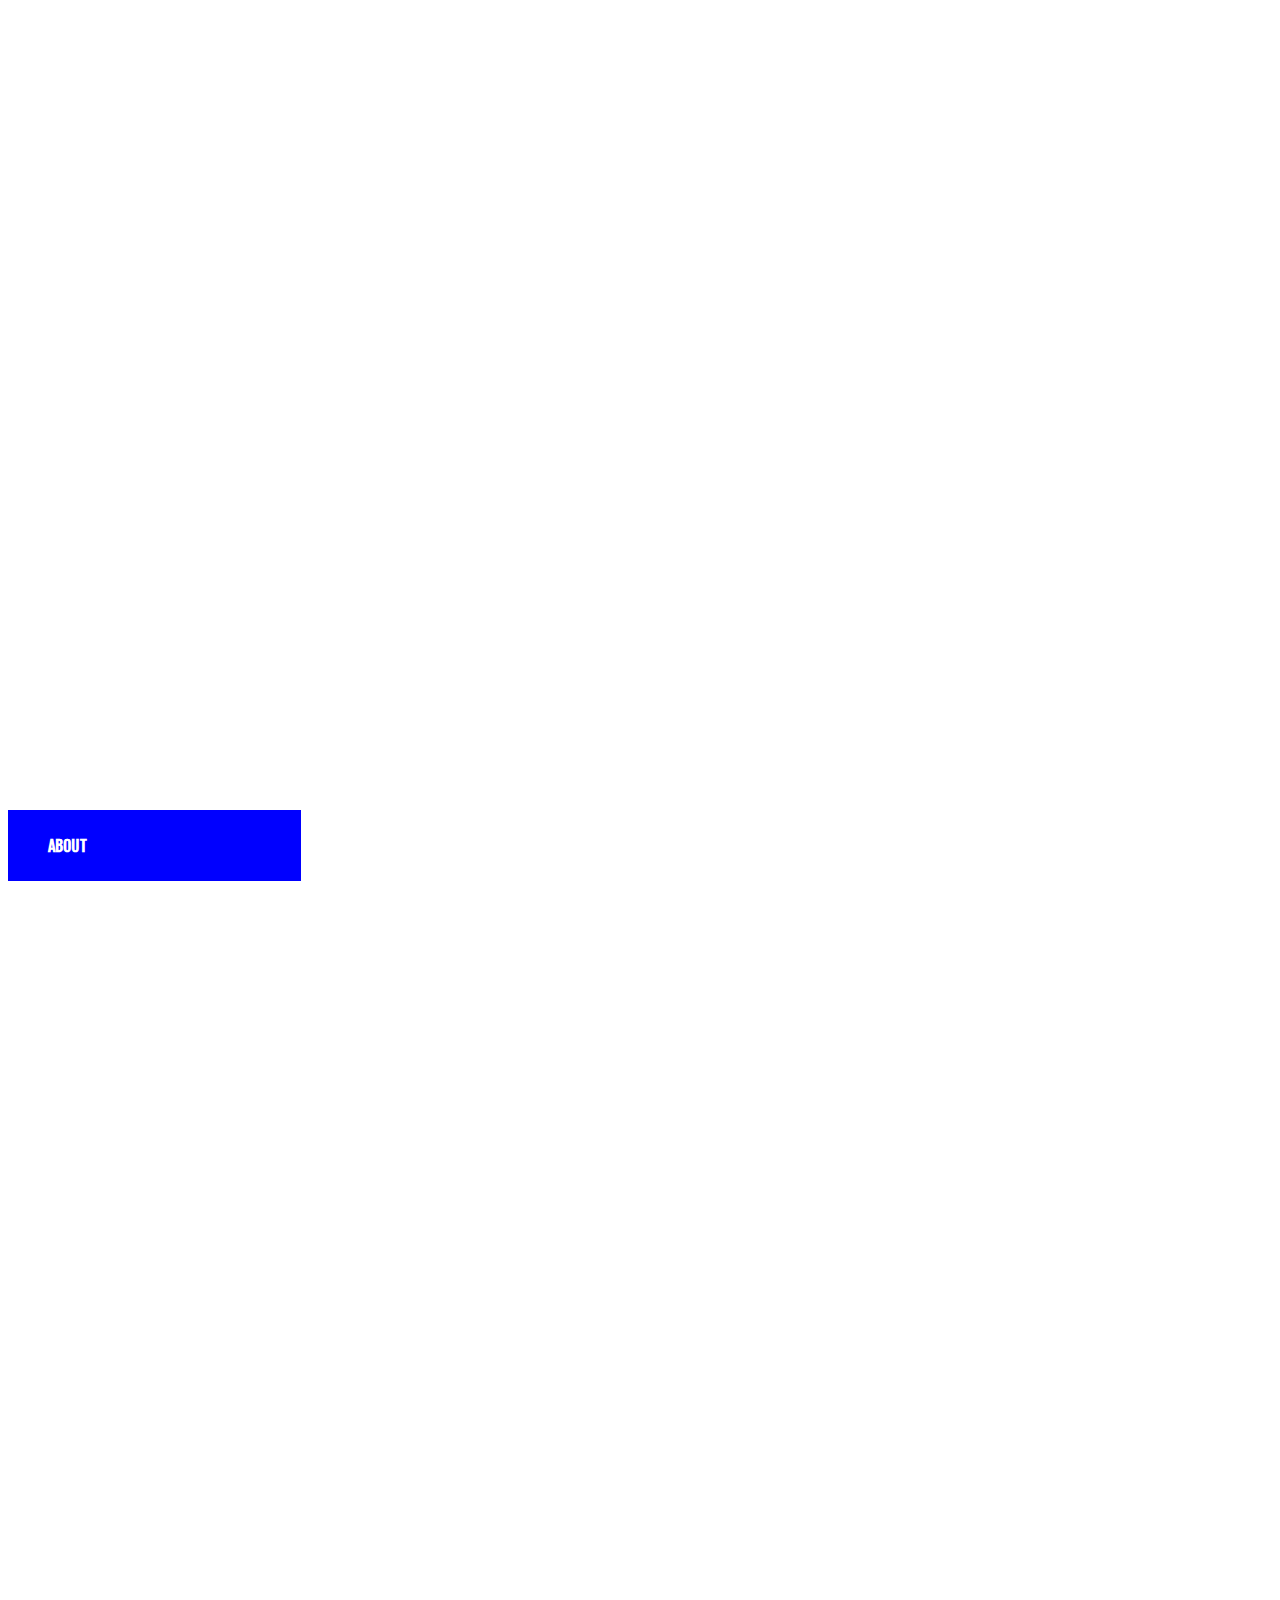
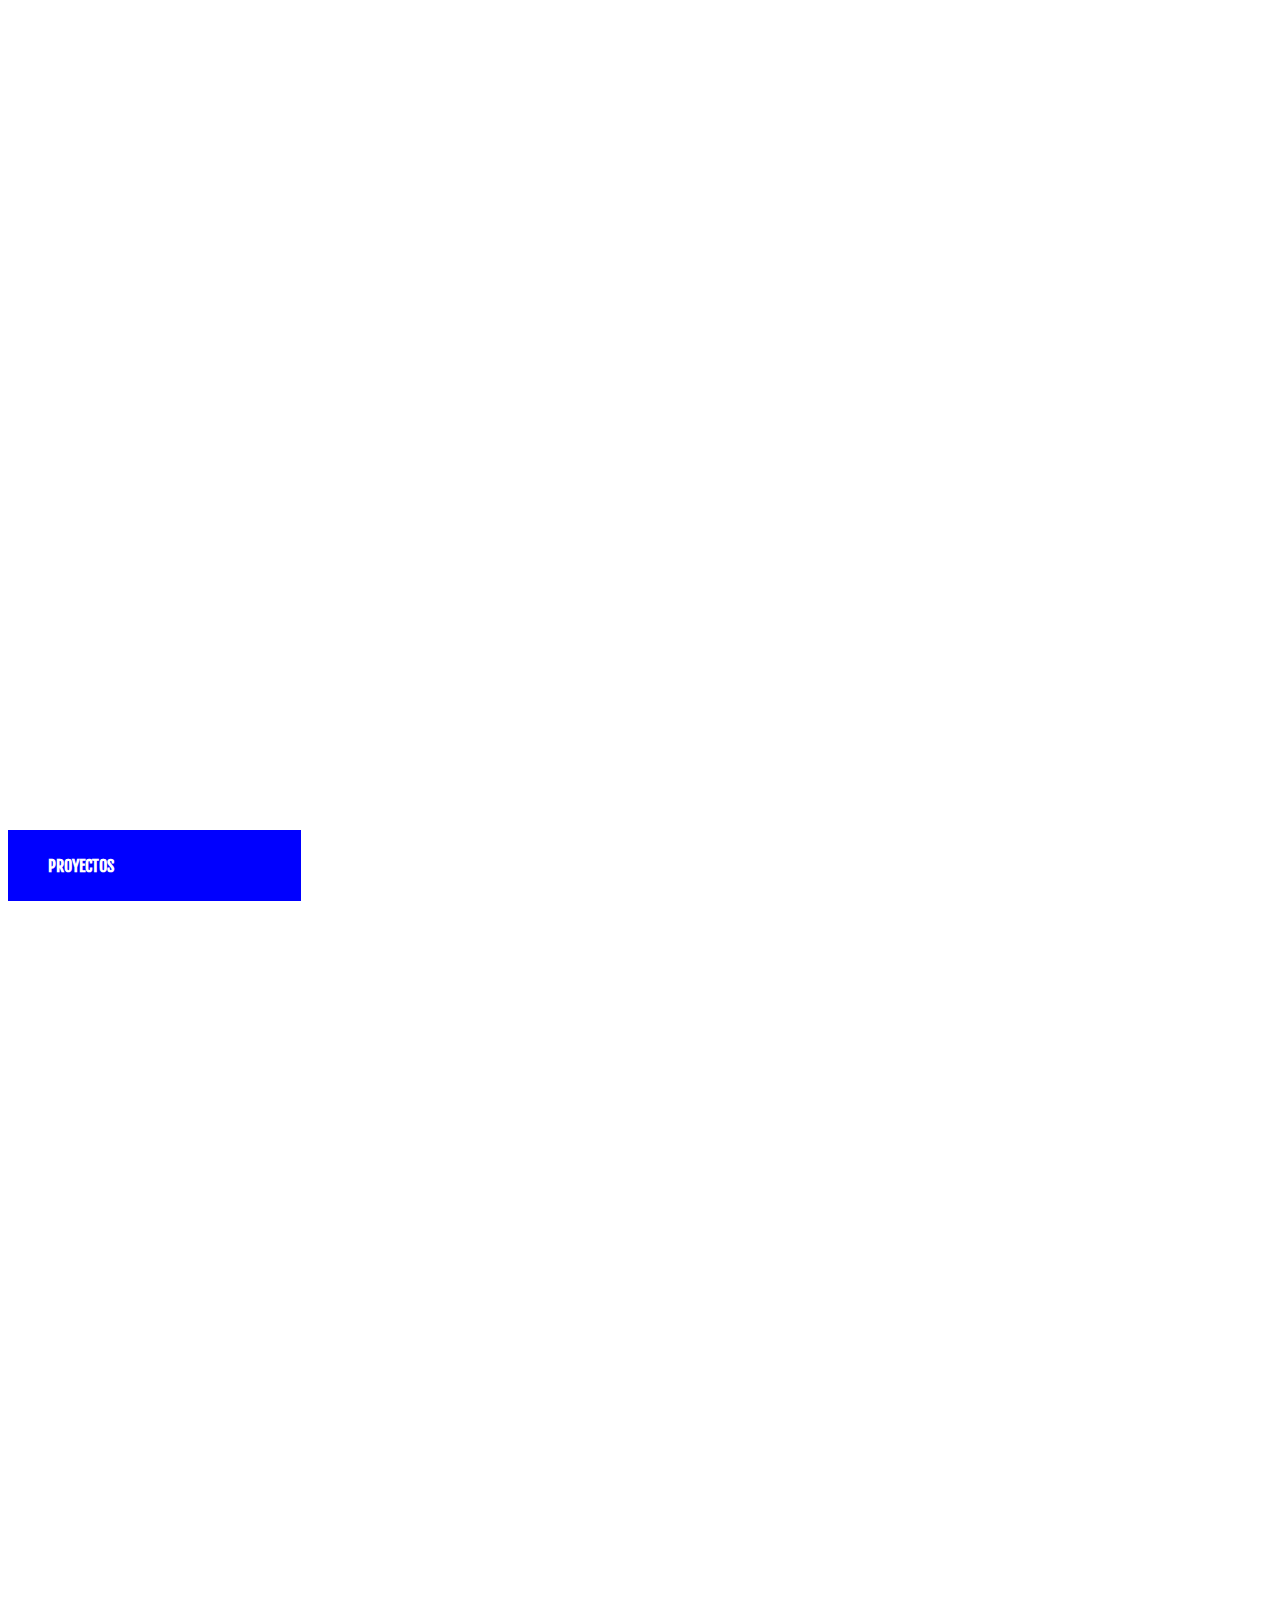
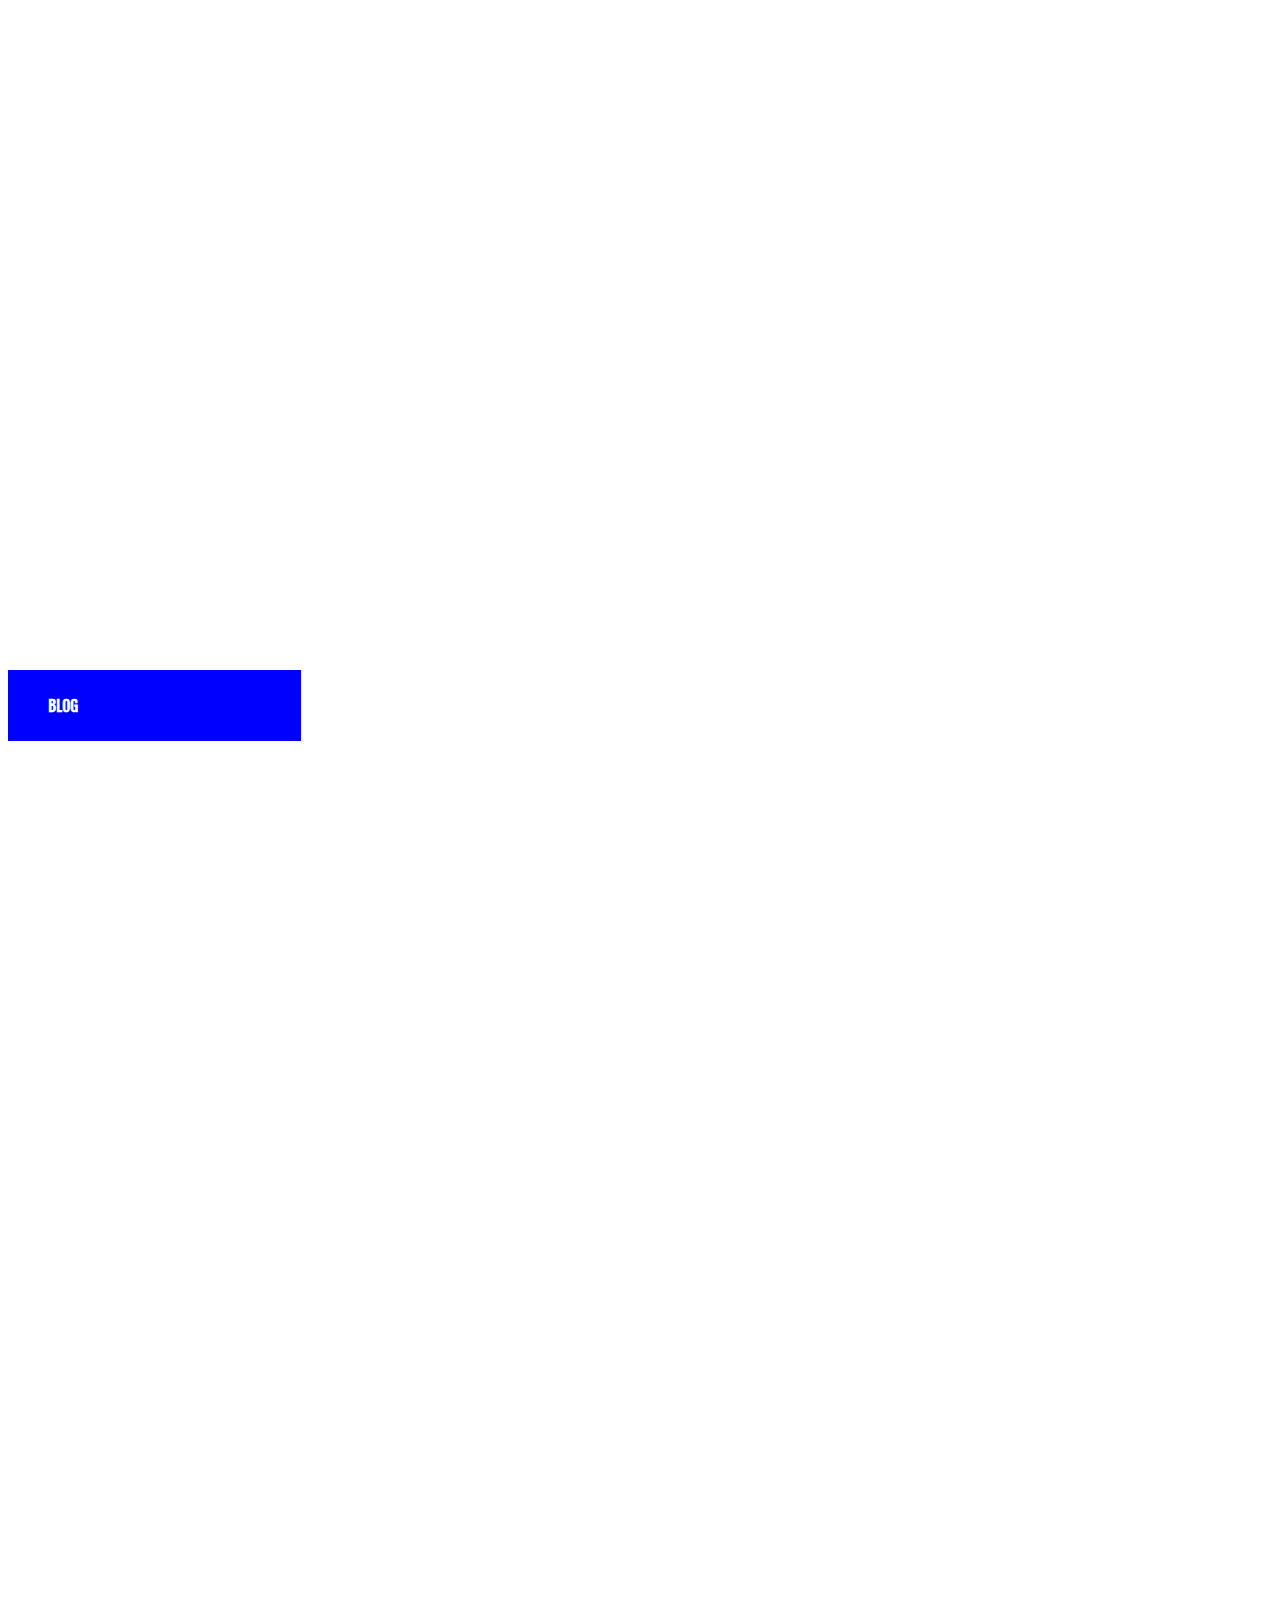
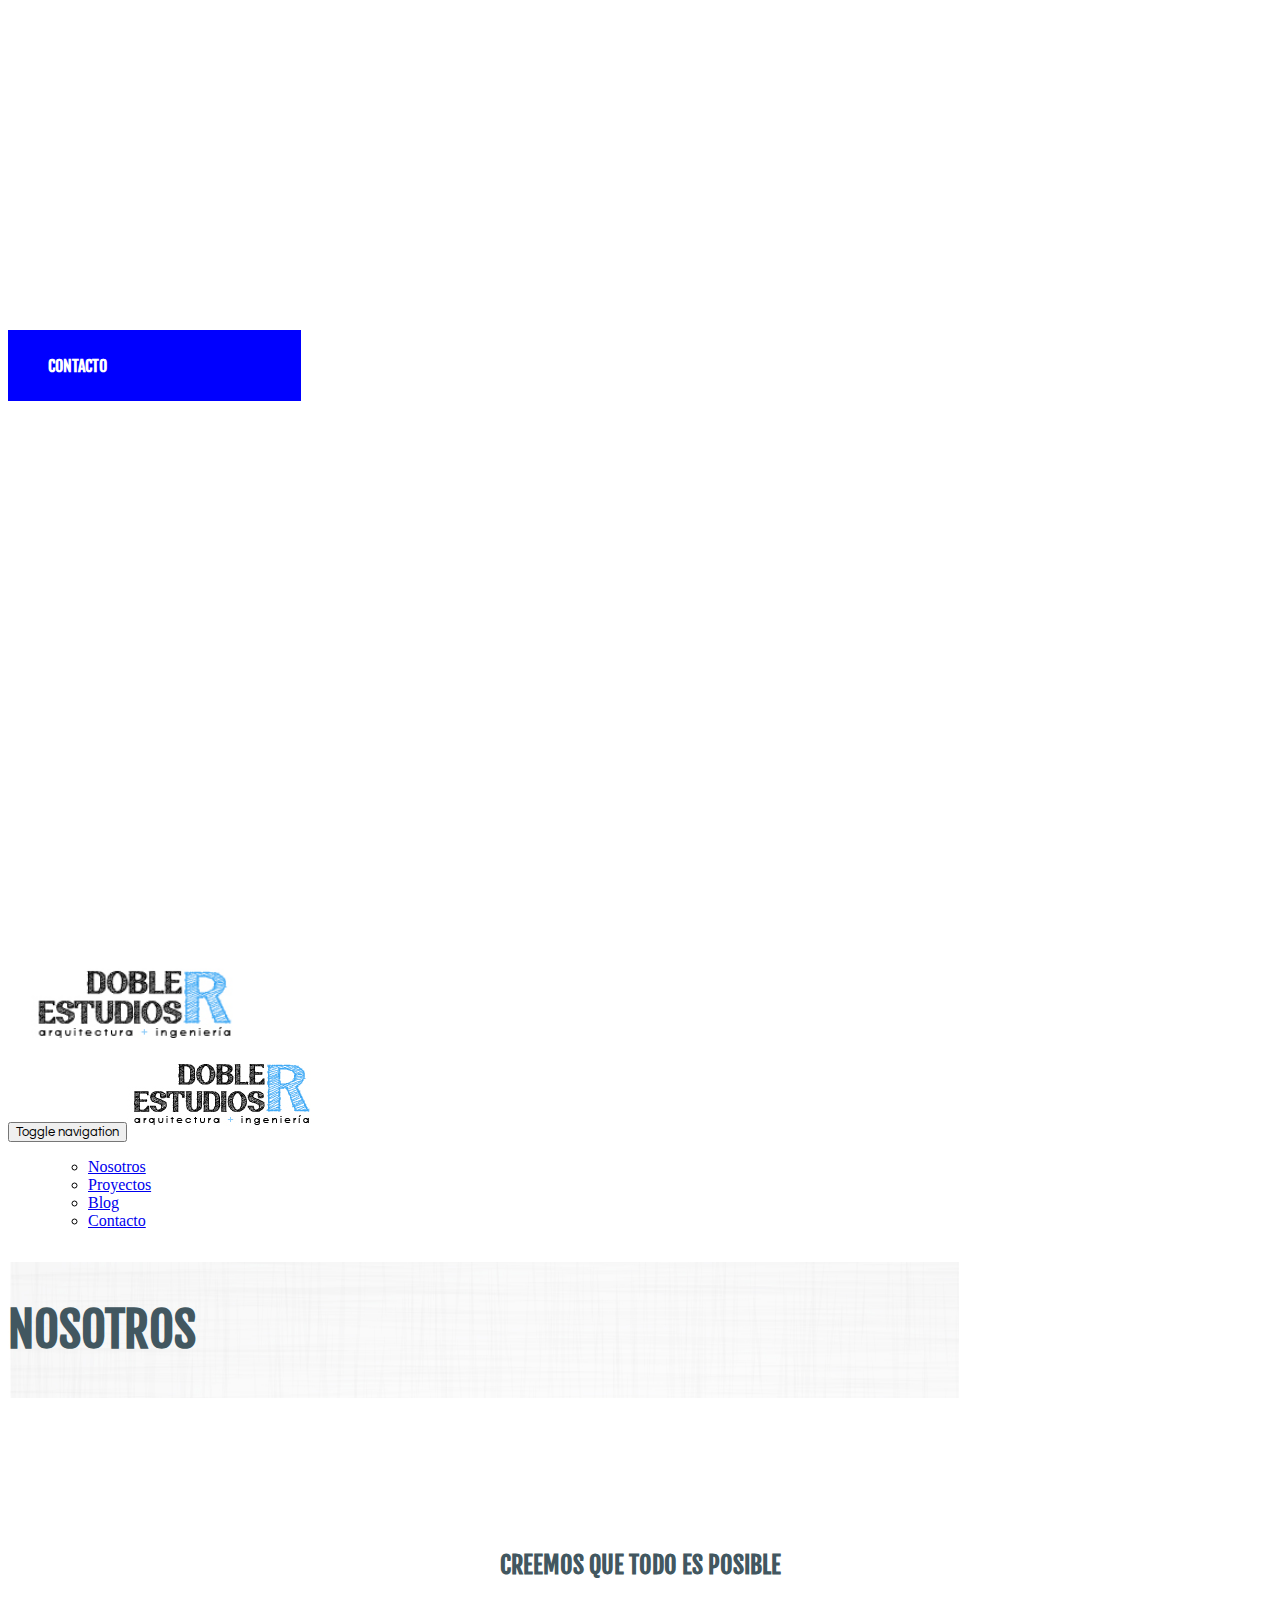
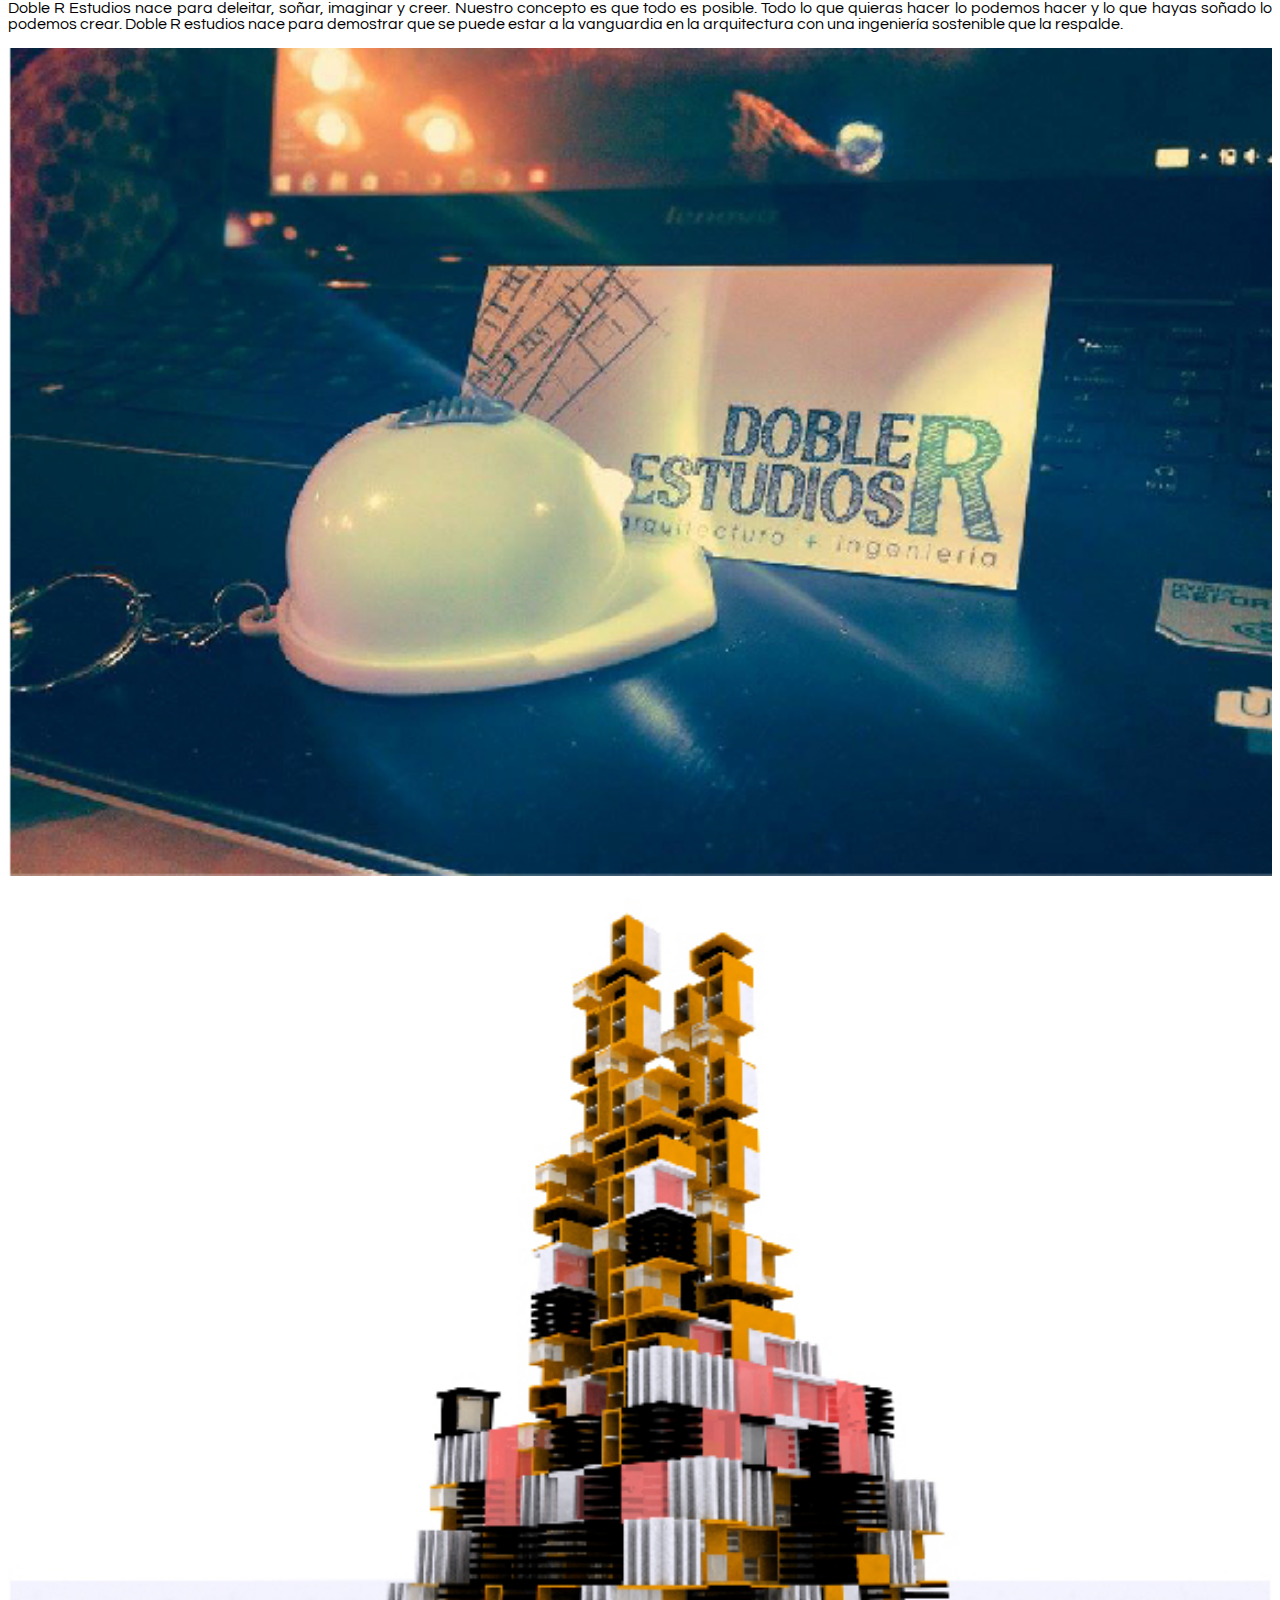
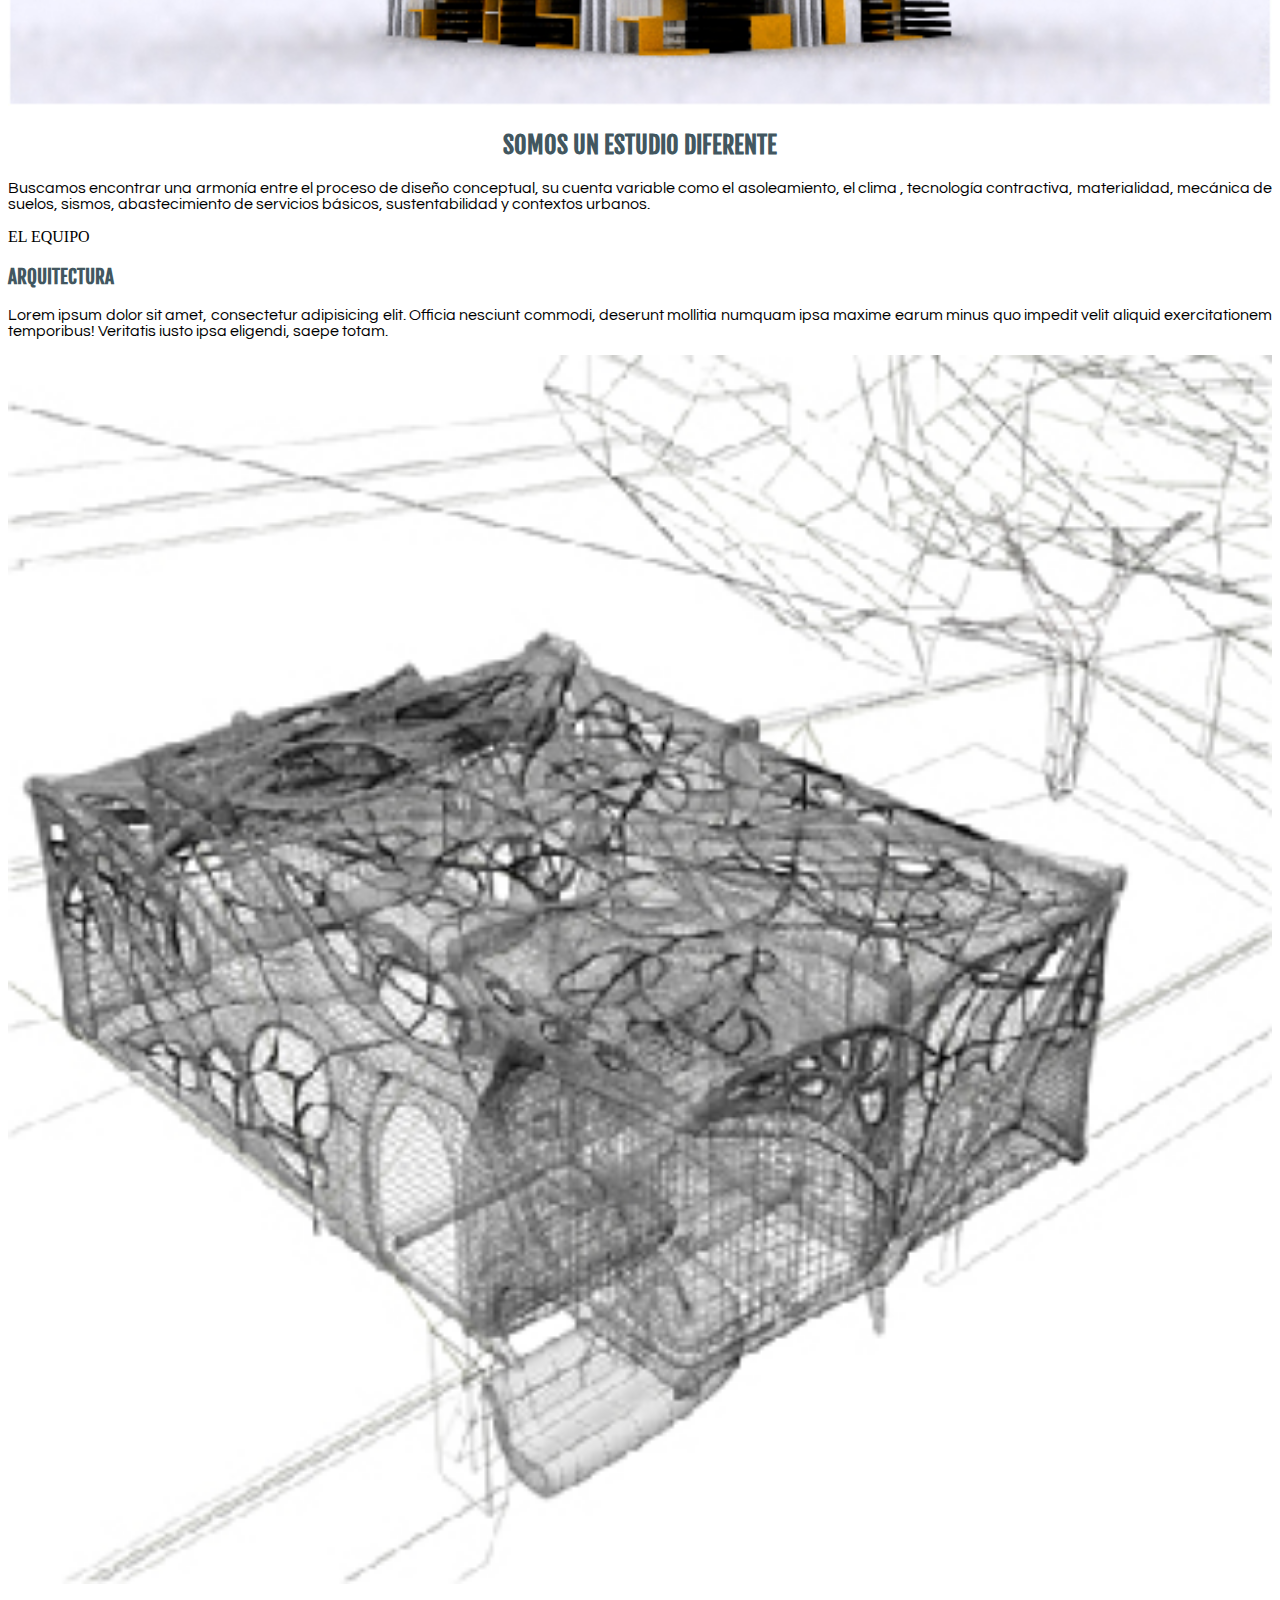
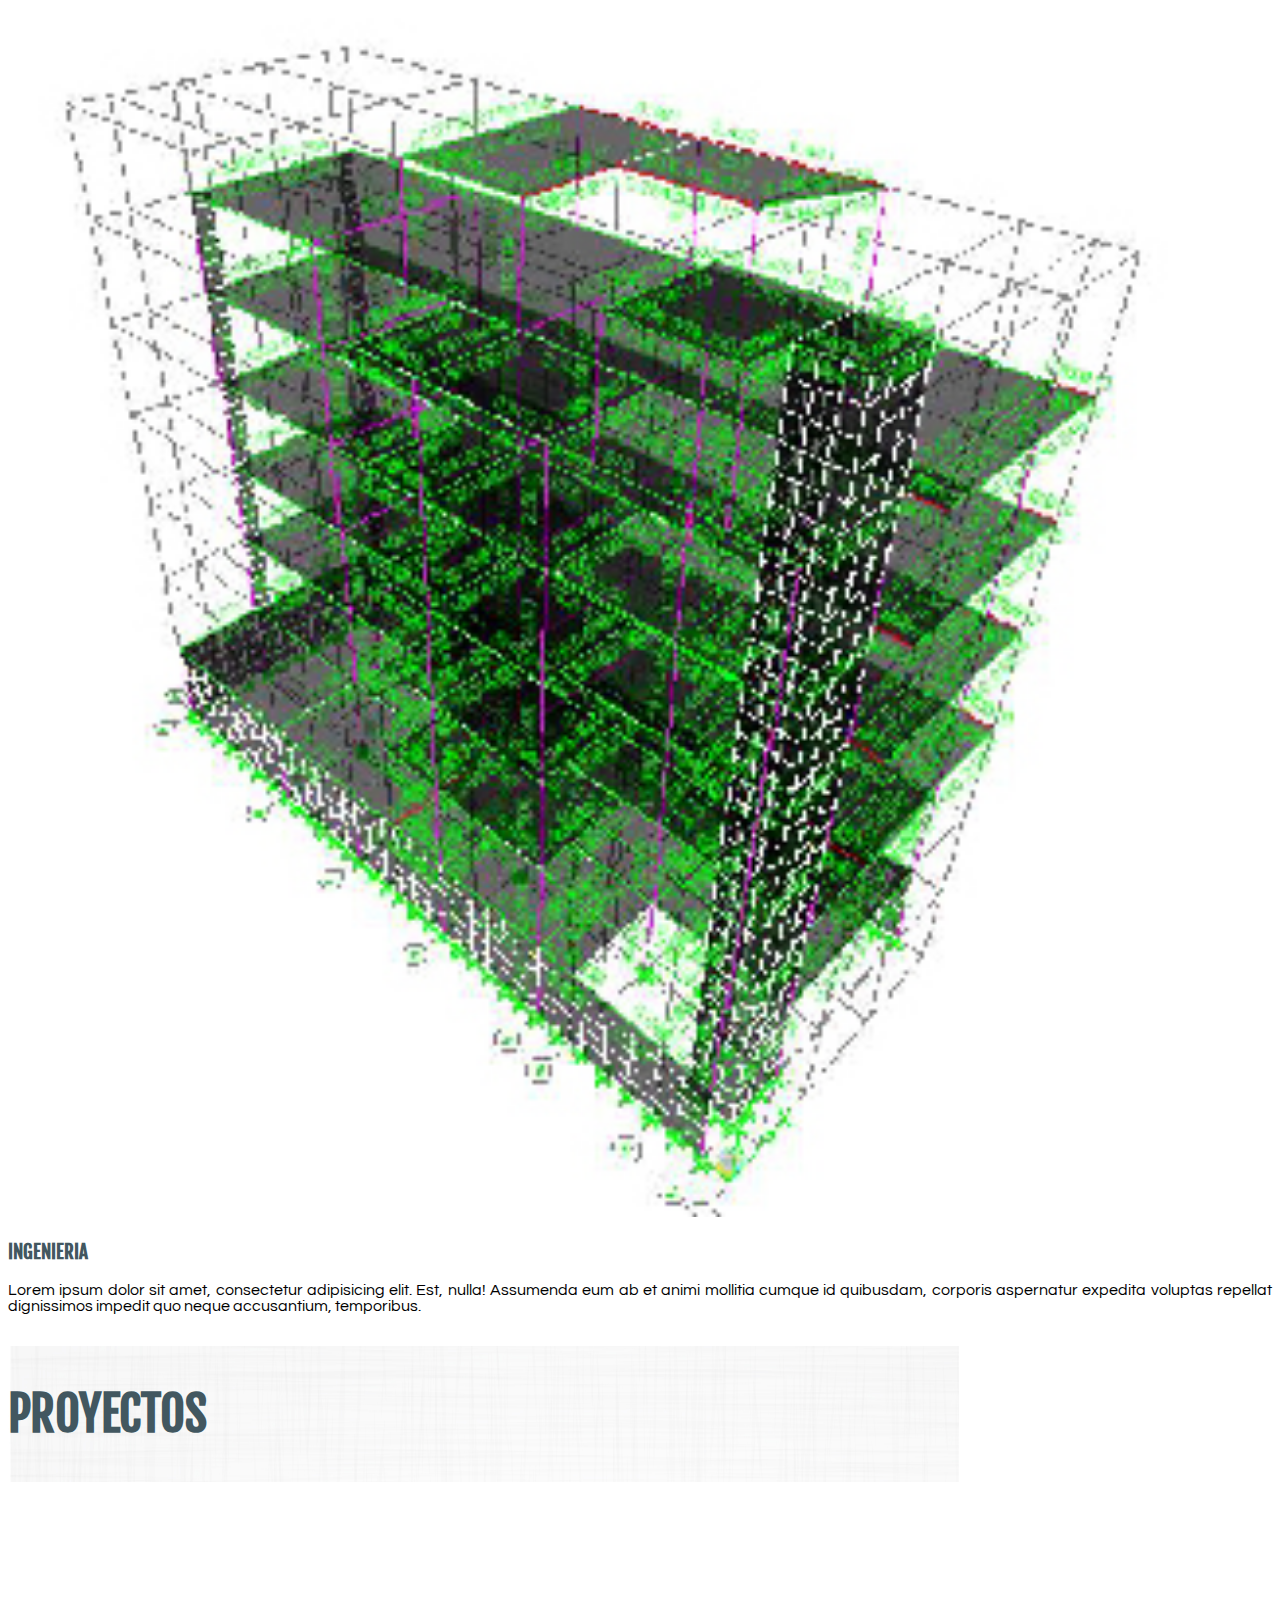
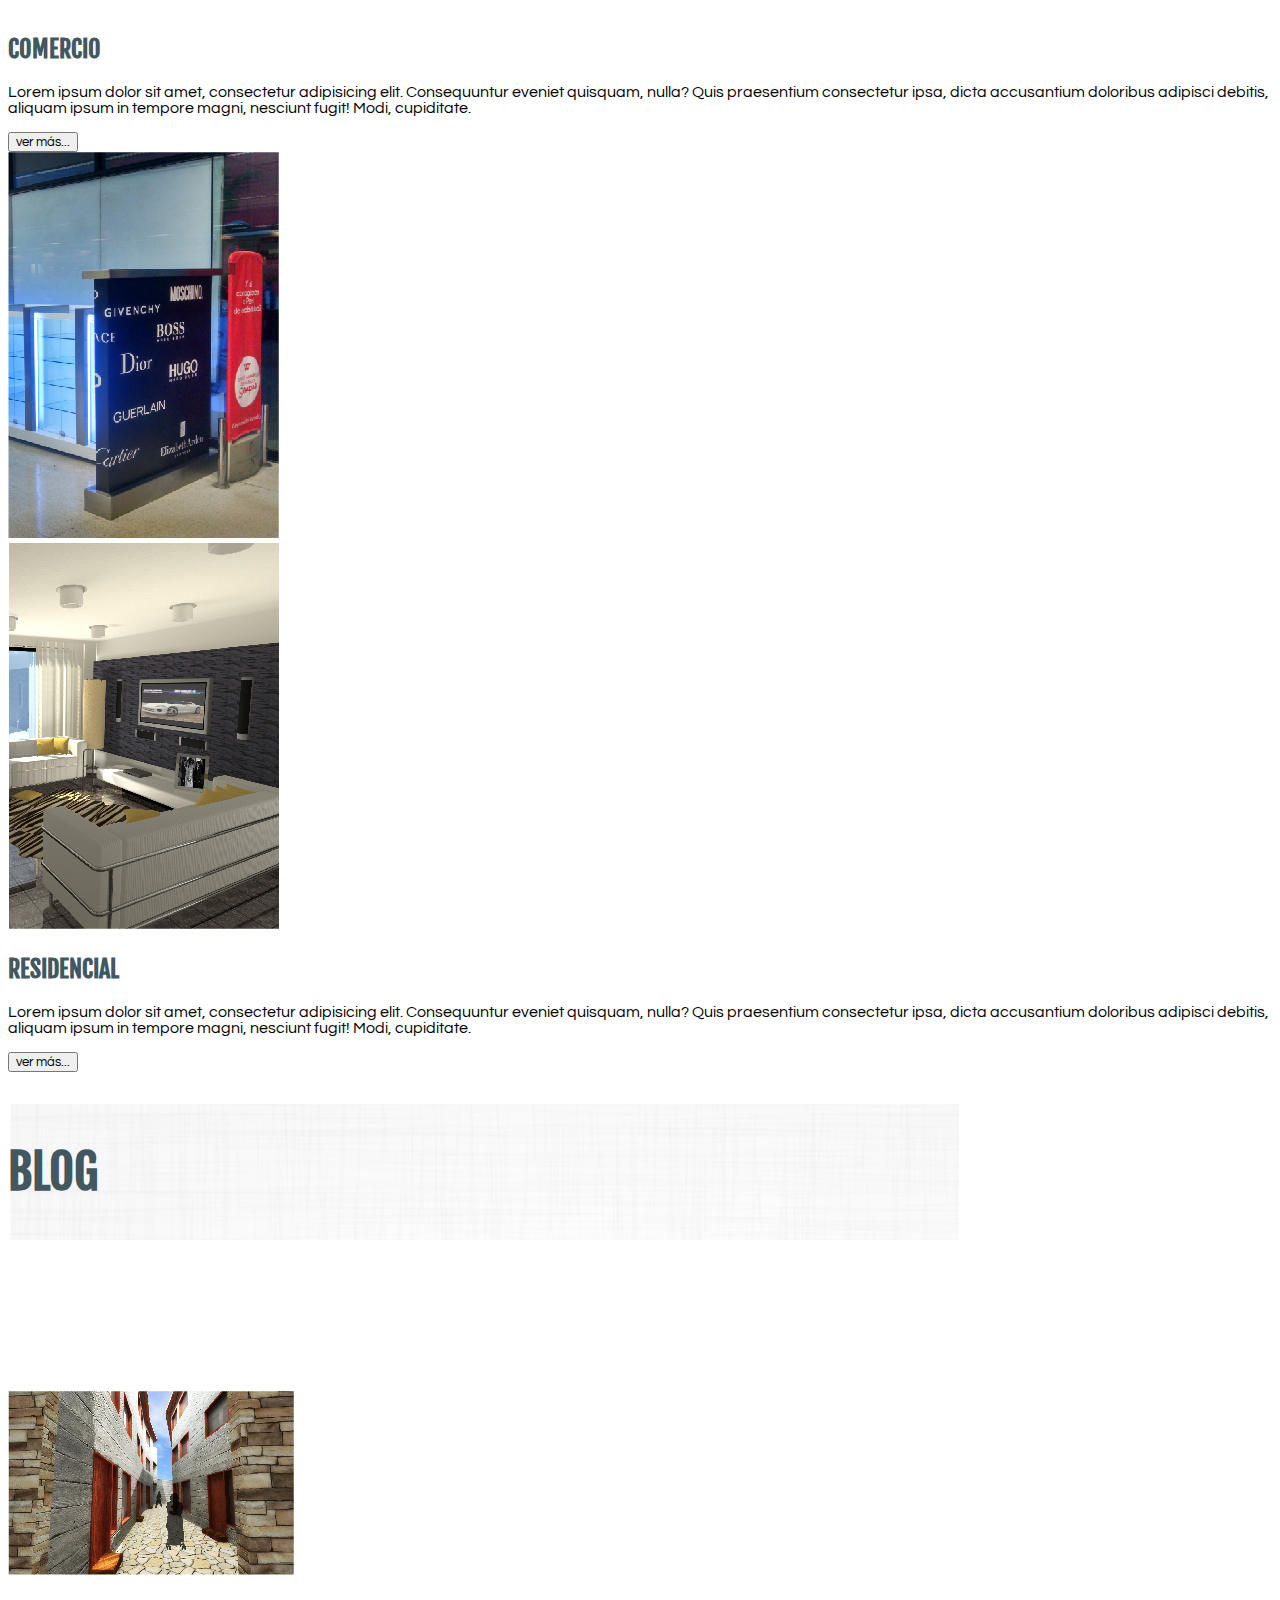
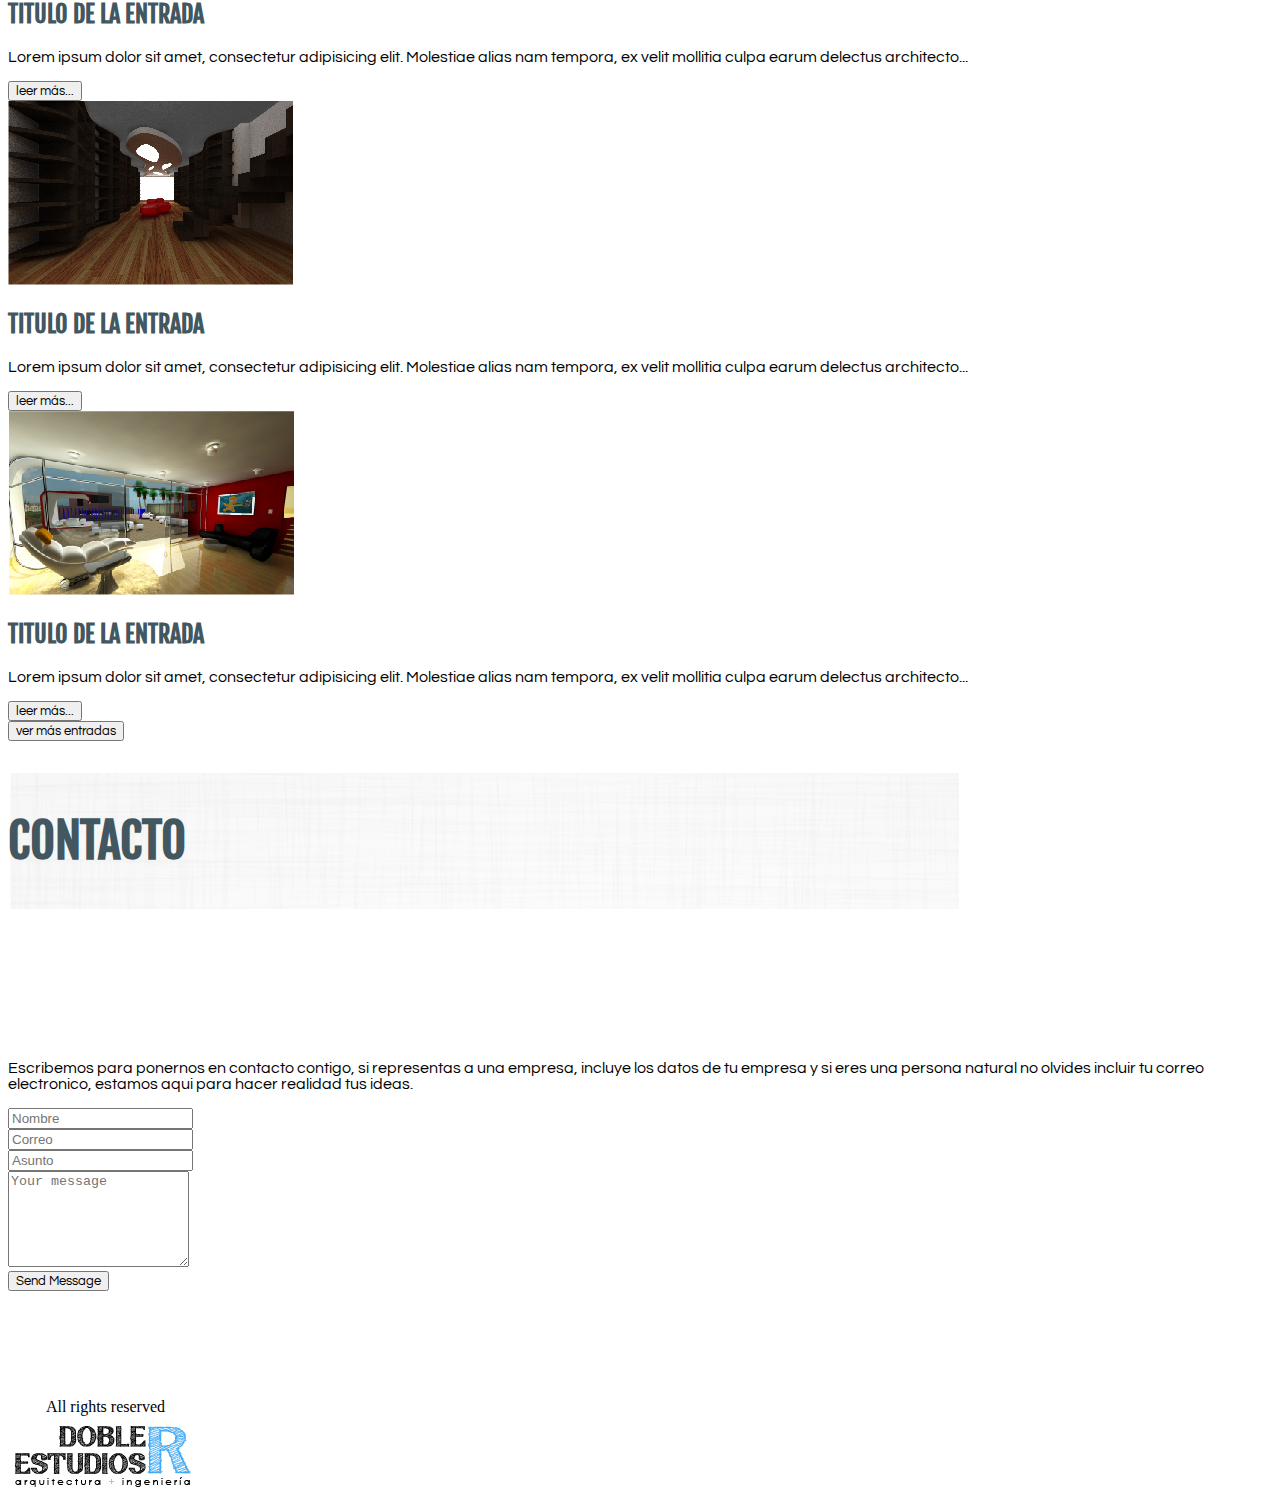
==== commit 0a0c653d: "merge" ====
--- a/index.html
+++ b/index.html
@@ -3,7 +3,7 @@
   <head>
     <meta charset="UTF-8">
     <meta name="viewport" content="width=device-width, initial-scale=1.0">
-    <link rel="icon" href="favicon.ico" type="images/favicon-01.png">
+    <link rel="icon" href="favicon-01.png" type="favicon.ico">
     <title>Doble R Estudios</title>
     <link href="assets/css/bootstrap.min.css" rel="stylesheet">
     <link link href="https://fonts.googleapis.com/css?family=Fjalla+One" rel="stylesheet" type="text/css">
@@ -57,17 +57,21 @@
     </header>
     <section id="about" class="container-fluid">
       <div class="row">
-        <div class="col-md-10">
-          <h1 class="tittle">Nosotros</h1>
+        <div class="col-md-10 bckg-trama">
+          <h1 class="tittle pull-right">Nosotros</h1>
         </div>
       </div>
       <div class="row">
         <div class="col-md-offset-1 col-md-4">
-          <div class="about">
-            <h2>Nosotros</h2>
-          </div>
-          <div class="about-description">
-            <p> Lorem ipsum dolor sit amet, consectetur adipisicing elit. Eius optio, in mollitia illo earum quibusdam hic, totam sequi. Vitae ut officiis repudiandae facere quaerat modi blanditiis, veritatis fuga dolore sapiente?</p>
+          <div class="bkg-box">
+            <div class="text-box">
+              <div class="about">
+                <h2>Creemos que todo es posible</h2>
+              </div>
+              <div class="about-description">
+                <p>Doble R Estudios nace para deleitar, soñar, imaginar y creer. Nuestro concepto es que todo es posible. Todo lo que quieras hacer lo podemos hacer y lo que hayas soñado lo podemos crear. Doble R estudios nace para demostrar que se puede estar a la vanguardia en la arquitectura con una ingeniería sostenible que la respalde.</p>
+              </div>
+            </div>
           </div>
         </div>
         <div class="col-md-6"><img src="images/nosotros_1.jpg"></div>
@@ -75,11 +79,15 @@
       <div class="row">
         <div class="col-md-offset-1 col-md-6"><img src="images/nosotros_2.jpg"></div>
         <div class="col-md-4">
-          <div class="about">
-            <h2>Nosotros</h2>
-          </div>
-          <div class="about-description">
-            <p> Lorem ipsum dolor sit amet, consectetur adipisicing elit. Quis beatae voluptate quos, unde tempore aliquid sit veritatis accusantium. Sint, sapiente quod voluptatum iste nisi necessitatibus voluptatem aspernatur laboriosam hic sit.</p>
+          <div class="bkg-box">
+            <div class="text-box">
+              <div class="about">
+                <h2>Somos un estudio diferente</h2>
+              </div>
+              <div class="about-description">
+                <p> Buscamos encontrar una armonía entre el proceso de diseño conceptual, su  cuenta variable como el asoleamiento, el clima , tecnología contractiva, materialidad, mecánica de  suelos, sismos, abastecimiento de servicios básicos, sustentabilidad y contextos urbanos.</p>
+              </div>
+            </div>
           </div>
         </div>
       </div>
@@ -114,8 +122,8 @@
     </section>
     <section id="proyectos" class="container-fluid">
       <div class="row">
-        <div class="col-md-10">
-          <h1 class="tittle">Proyectos</h1>
+        <div class="col-md-10 bckg-trama">
+          <h1 class="tittle pull-right">Proyectos</h1>
         </div>
       </div>
       <div class="container">
@@ -147,8 +155,8 @@
     </section>
     <section id="blog" class="container-fluid">
       <div class="row">
-        <div class="col-md-10">
-          <h1 class="tittle">Blog</h1>
+        <div class="col-md-10 bckg-trama">
+          <h1 class="tittle pull-right">Blog</h1>
         </div>
       </div>
       <div class="container">
@@ -193,15 +201,15 @@
     </section>
     <section id="contacto" class="container-fluid">
       <div class="row">
-        <div class="col-md-10">
-          <h1 class="tittle">Contacto</h1>
+        <div class="col-md-10 bckg-trama">
+          <h1 class="tittle pull-right">Contacto</h1>
         </div>
       </div>
       <div class="container">
         <div class="col-md-offset-7 col-md-4">
           <div class="form form-box">
             <div class="form-description">
-              <p>Escribemos para ponernos en contacto contigo, si representas a una empresa, incluye los datos de tu empresa y si eres una persona natural no olvides incluir tu correo electronico</p>
+              <p>Escribemos para ponernos en contacto contigo, si representas a una empresa, incluye los datos de tu empresa y si eres una persona natural no olvides incluir tu correo electronico, estamos aqui para hacer realidad tus ideas.</p>
             </div>
             <form></form>
             <div class="form-group">
@@ -224,12 +232,12 @@
     <footer id="footer">
       <div class="container text-center">
         <div class="col-md-3">
-          <div class="social-box pull-right"><a href="https://facebook.com"><i class="fa fa-facebook fa-2x"></i></a></div>
-          <div class="social-box pull-right"><a href="https://facebook.com"><i class="fa fa-twitter fa-2x"></i></a></div>
-          <div class="social-box pull-right"><a href="https://facebook.com"><i class="fa fa-google-plus fa-2x"></i></a></div>
-          <div class="social-box pull-right"><a href="https://facebook.com"><i class="fa fa-pinterest fa-2x"></i></a></div>
-        </div>
-        <div class="col-md-6"><span>All rights reserved</span></div>
+          <div class="social-box"><a href="https://facebook.com"><i class="fa fa-facebook fa-3x"></i></a></div>
+          <div class="social-box"><a href="https://facebook.com"><i class="fa fa-twitter fa-3x"></i></a></div>
+          <div class="social-box"><a href="https://facebook.com"><i class="fa fa-google-plus fa-3x"></i></a></div>
+          <div class="social-box"><a href="https://facebook.com"><i class="fa fa-pinterest fa-3x"></i></a></div>
+        </div>
+        <div class="col-md-6 mt-35"><span class="rights">All rights reserved</span></div>
         <div class="col-md-3"><img src="images/logonav-01.jpg"></div>
       </div>
     </footer>
--- a/assets/css/main.css
+++ b/assets/css/main.css
@@ -1,51 +1,56 @@
+p { font-family: 'Questrial', sans-serif; }
+
+h1, h2, h3, h4, h5, h6 { font-family: 'Fjalla One', sans-serif; text-transform: uppercase; font-weight: 700; color: #425760; }
+
+button { font-family: 'Questrial', sans-serif; }
+
+.home { font-family: 'Fjalla One', sans-serif; text-transform: uppercase; font-weight: 700; color: white; }
+
 /*HELPERS*/
-.pd-header {
-  padding-left: 2.5em;
-  padding-top: 1.6em;
-  padding-bottom: 1.6em; }
+.pd-header { padding-left: 2.5em; padding-top: 1.6em; padding-bottom: 1.6em; }
 
-/*HEADER*/
+.mt-35 {
+  margin-top: 35px; }
+
 /*header*/
-.home {
-  width: 100%;
-  position: relative; }
-  .home .tira {
-    width: 20%;
-    background-size: contain; }
-    .home .tira .button {
-      width: 100%;
-      background-color: blue; }
-    .home .tira .logo {
-      text-align: center; }
-      .home .tira .logo img {
-        height: 10vh; }
-  .home .about-bckg {
-    background-image: url(../../images/textures/about-01-01.png);
-    height: 100vh; }
-    .home .about-bckg .button {
-      margin-top: 90vh; }
-  .home .proyectos-bckg {
-    background-image: url(../../images/textures/portafolio-01-01.png);
-    height: 90vh; }
-    .home .proyectos-bckg .button {
-      margin-top: 80vh; }
-  .home .blog-bckg {
-    background-image: url(../../images/textures/blog-01-01.png);
-    height: 80vh; }
-    .home .blog-bckg .button {
-      margin-top: 70vh; }
-  .home .contacto-bckg {
-    background-image: url(../../images/textures/contact-01-01.png);
-    height: 70vh; }
-    .home .contacto-bckg .button {
-      margin-top: 60vh; }
+.home { width: 100%; position: relative; }
+.home .tira { width: 20%; background-size: contain; }
+.home .tira .button { width: 100%; background-color: blue; }
+.home .tira .logo { text-align: center; }
+.home .tira .logo img { height: 10vh; }
+.home .about-bckg { background-image: url(../../images/textures/about-01-01.png); height: 100vh; }
+.home .about-bckg .button { margin-top: 90vh; }
+.home .proyectos-bckg { background-image: url(../../images/textures/portafolio-01-01.png); height: 90vh; }
+.home .proyectos-bckg .button { margin-top: 80vh; }
+.home .blog-bckg { background-image: url(../../images/textures/blog-01-01.png); height: 80vh; }
+.home .blog-bckg .button { margin-top: 70vh; }
+.home .contacto-bckg { background-image: url(../../images/textures/contact-01-01.png); height: 70vh; }
+.home .contacto-bckg .button { margin-top: 60vh; }
+
+section #about #proyectos #blog #contacto { margin-bottom: 10%; }
+
+.bckg-trama { background: url(../../images/bg_subt-01.jpg) no-repeat; }
+.bckg-trama .tittle { padding: 3% 0%; margin-right: 12%; font-size: 3em; margin-bottom: 12%; }
+
+#about h2 { font-size: 1.5em; text-align: center; }
+#about p { text-align: justify; }
+#about img { width: 100%; }
 
 /*footer*/
-.social-box {
-  width: 2em;
-  height: 2em; }
-  .social-box a {
-    padding: 1%;
-    margin: 1%; }
+<<<<<<< HEAD
+.social-box { width: 2em; height: 2em; }
+.social-box a { padding: 1%; margin: 1%; }
+=======
+#footer .social-box {
+  width: 2.5em;
+  height: 2.5em;
+  display: inline-block;
+  margin: 5%;
+  padding: 4%; }
+  #footer .social-box a {
+    text-decoration: none; }
+#footer .rights {
+  padding: 3%; }
+>>>>>>> f6c3a01ea43dcd5818276e76a1b47b872dff115d
 
 /*# sourceMappingURL=main.css.map */
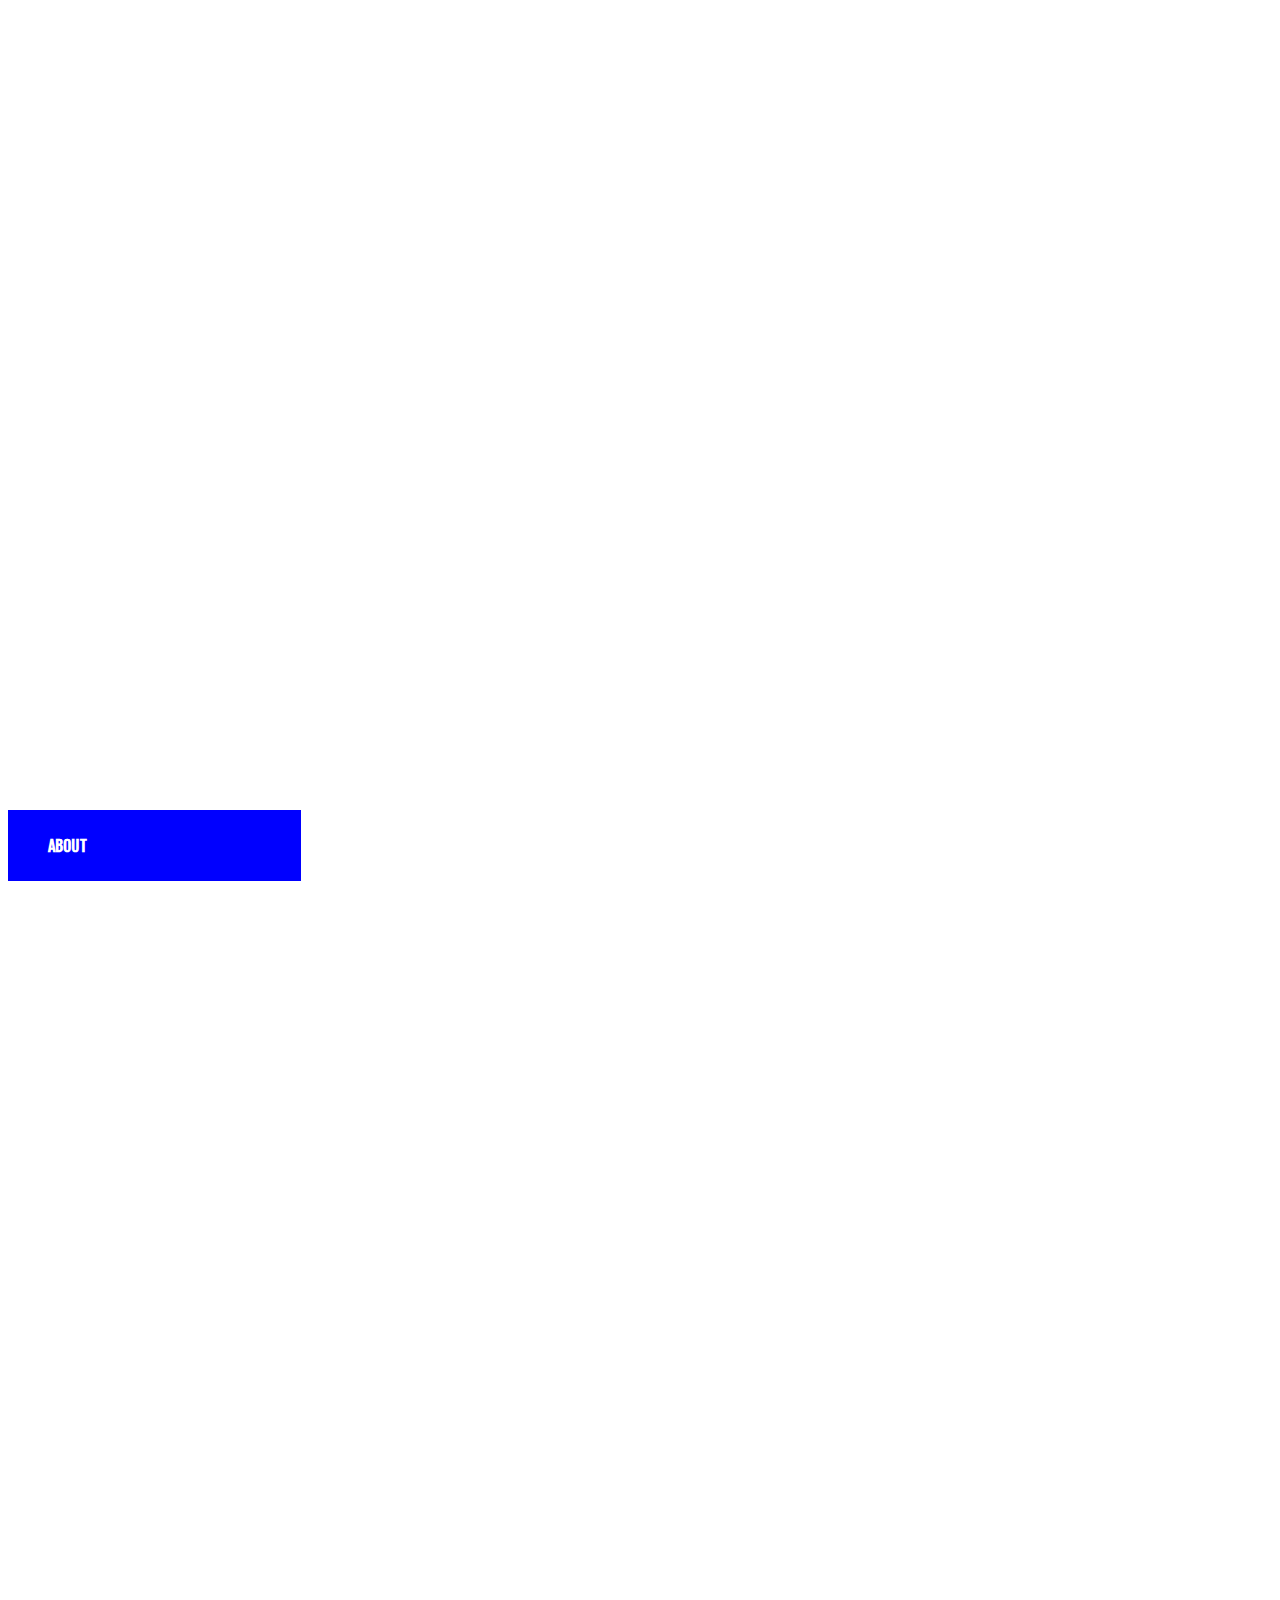
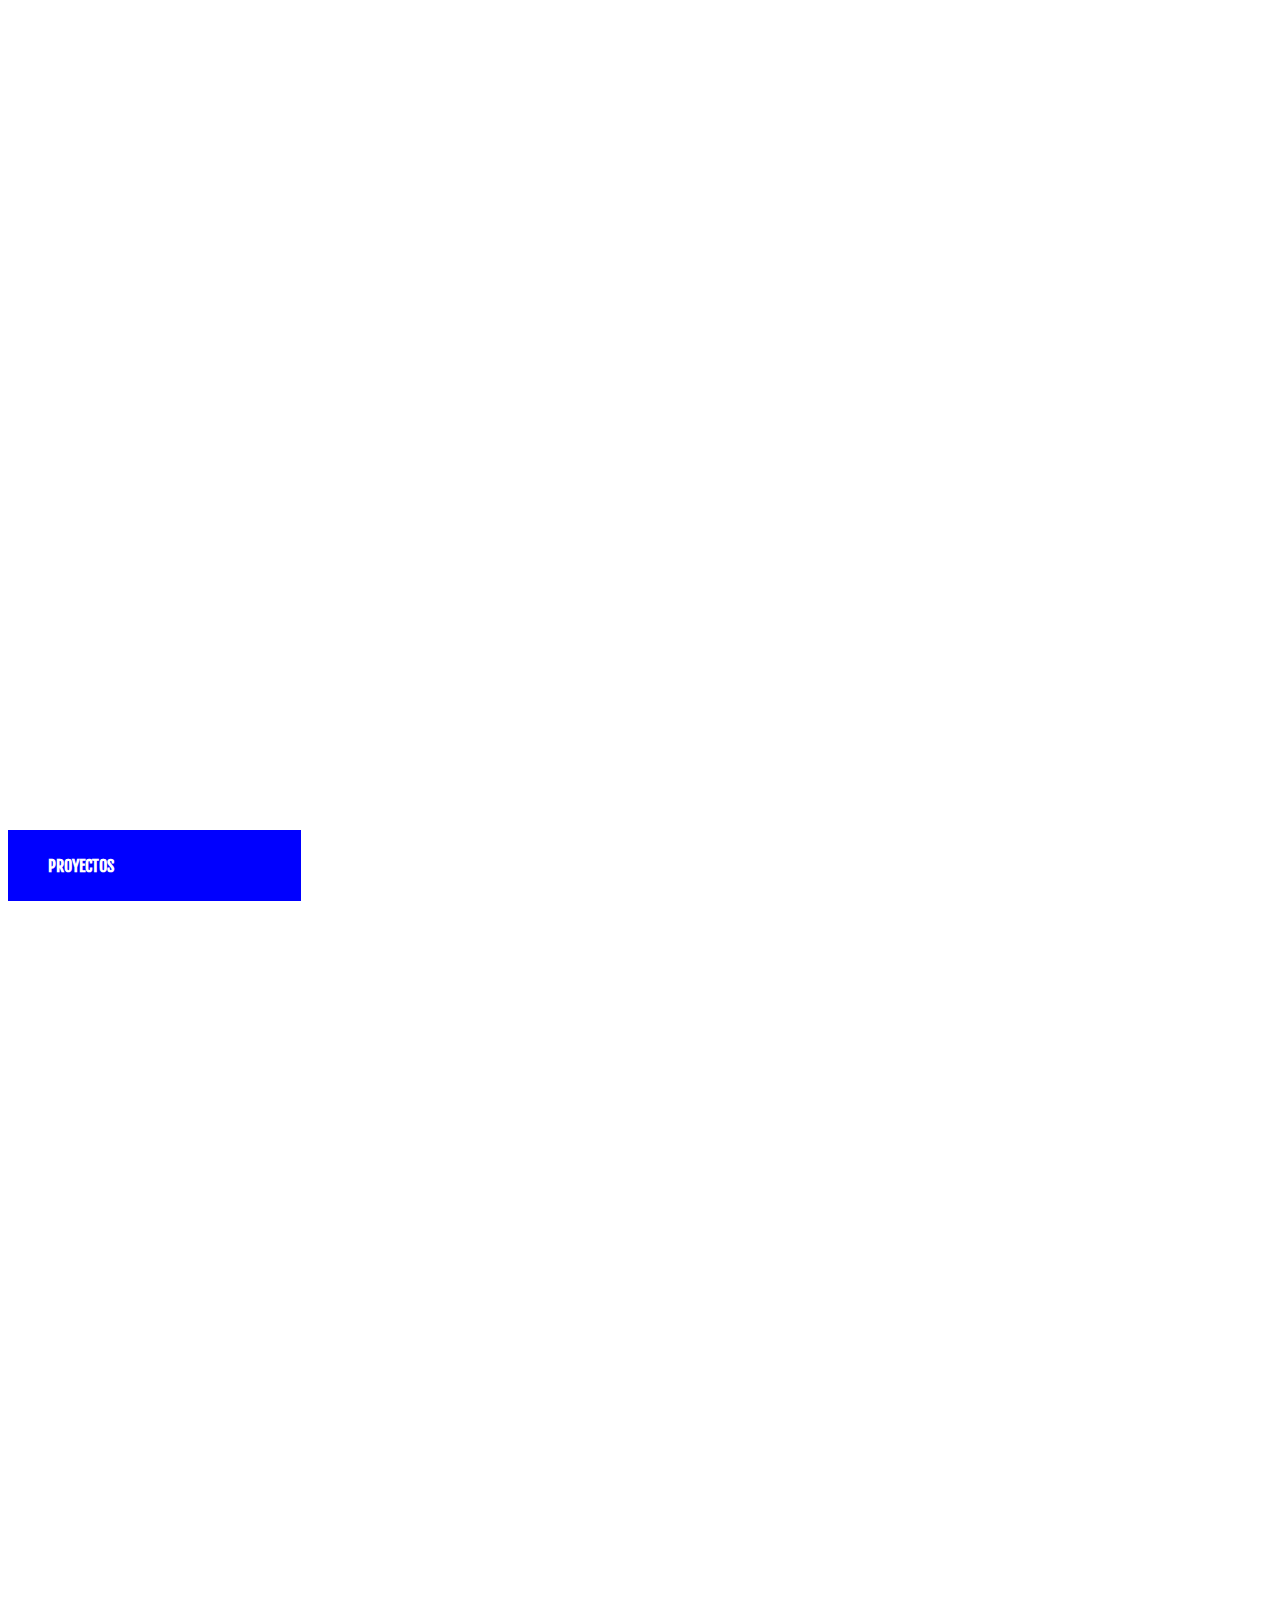
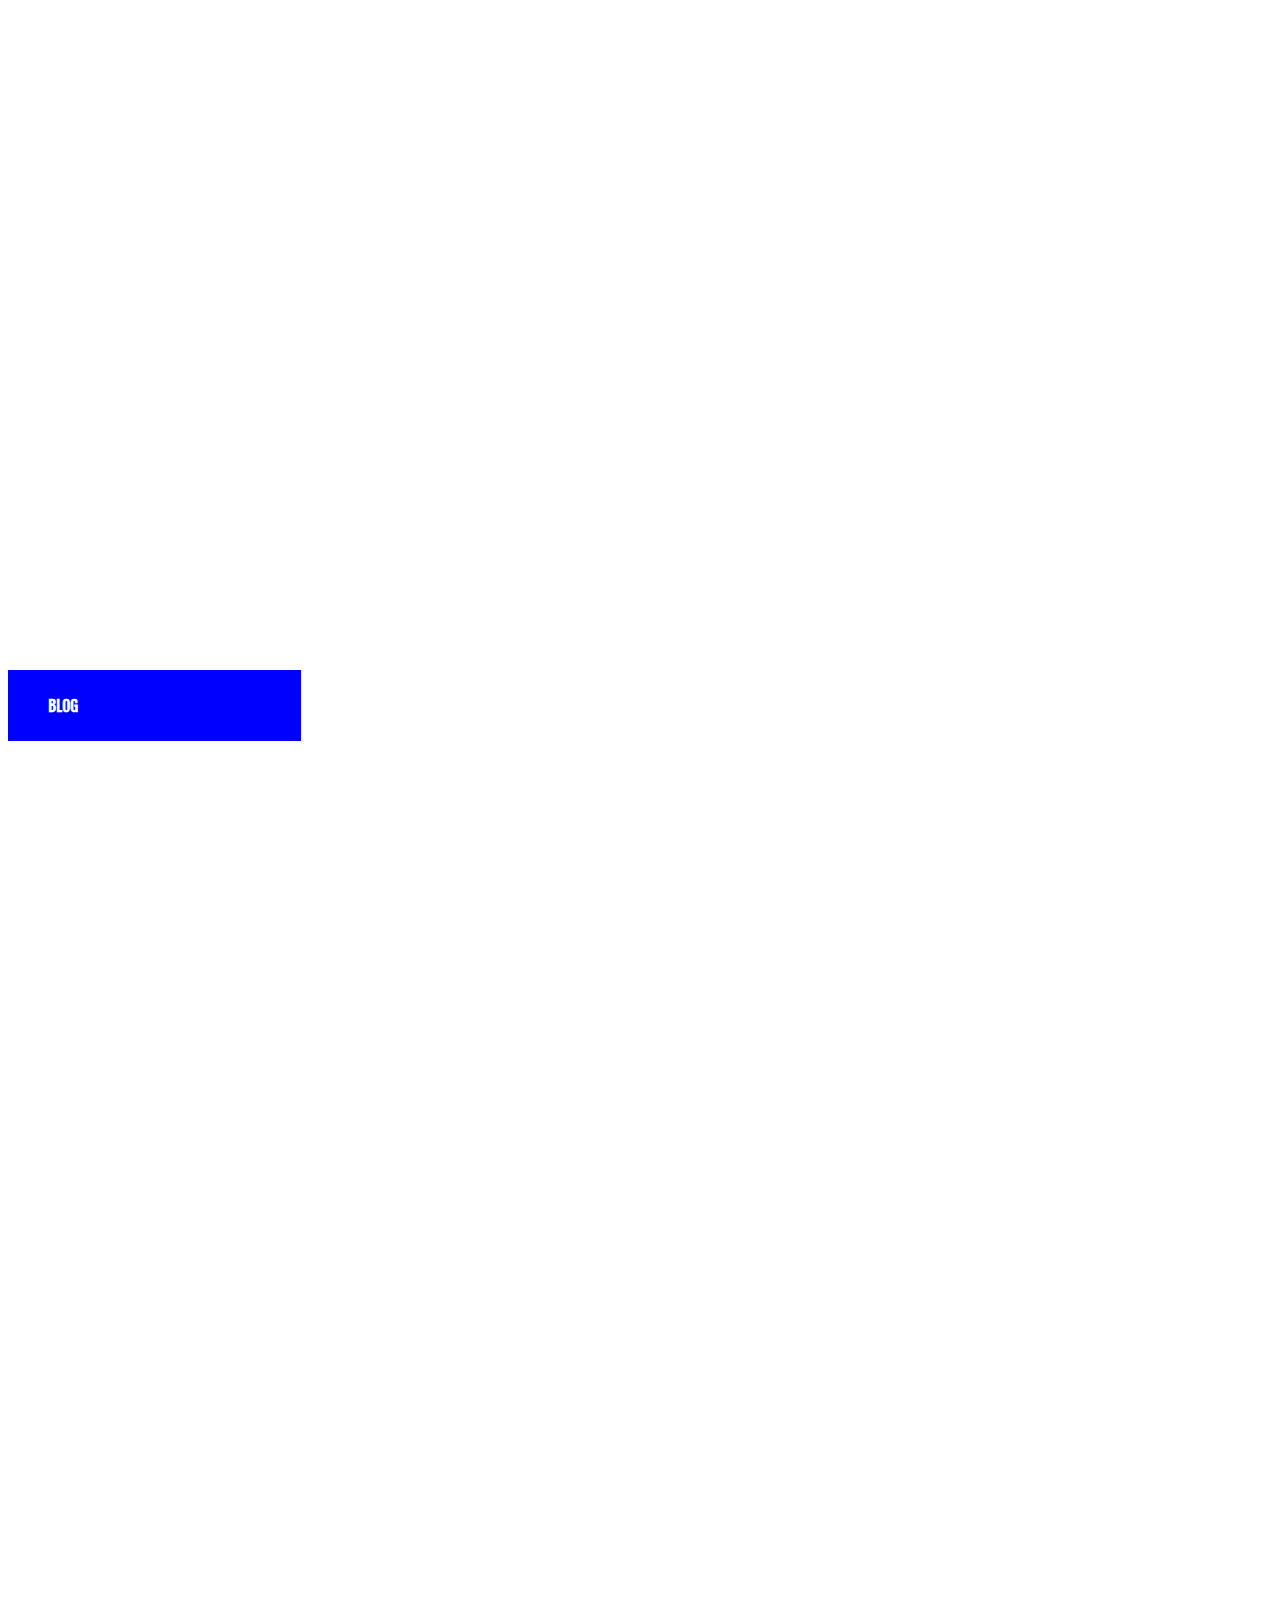
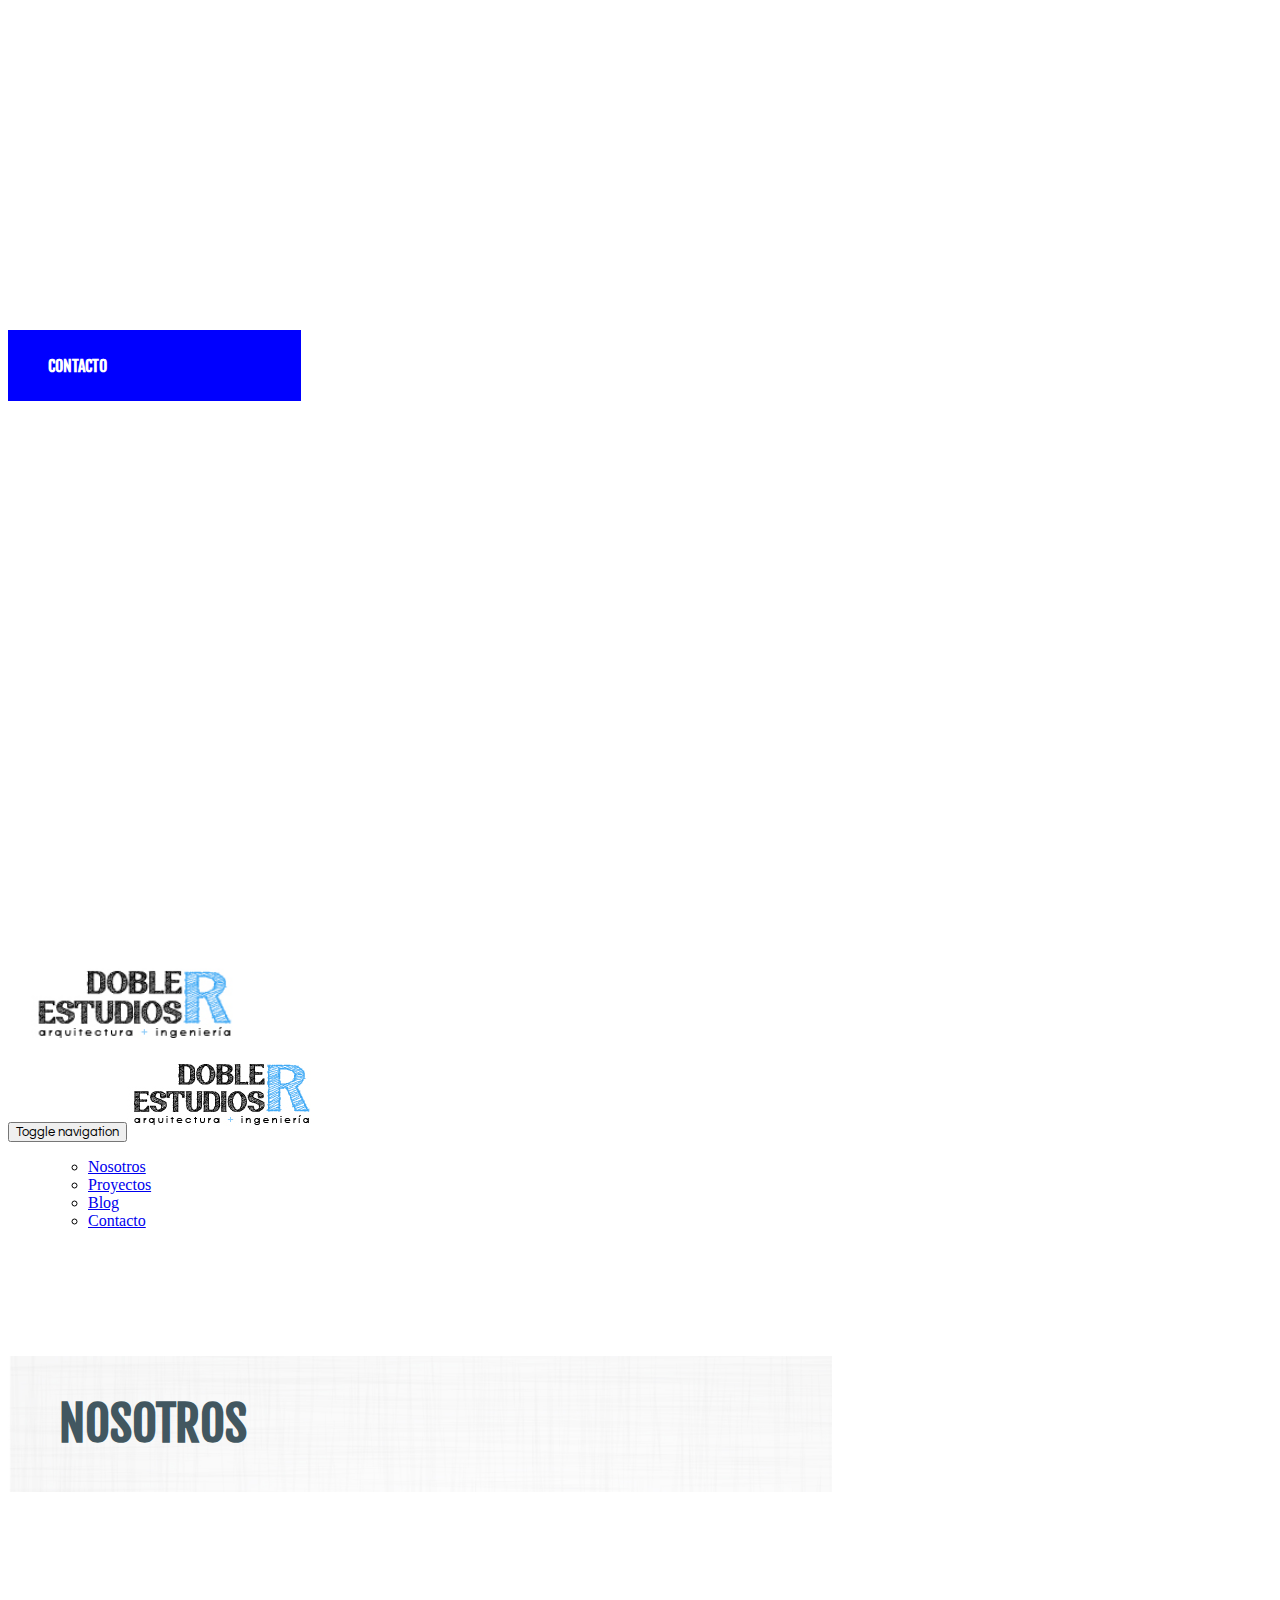
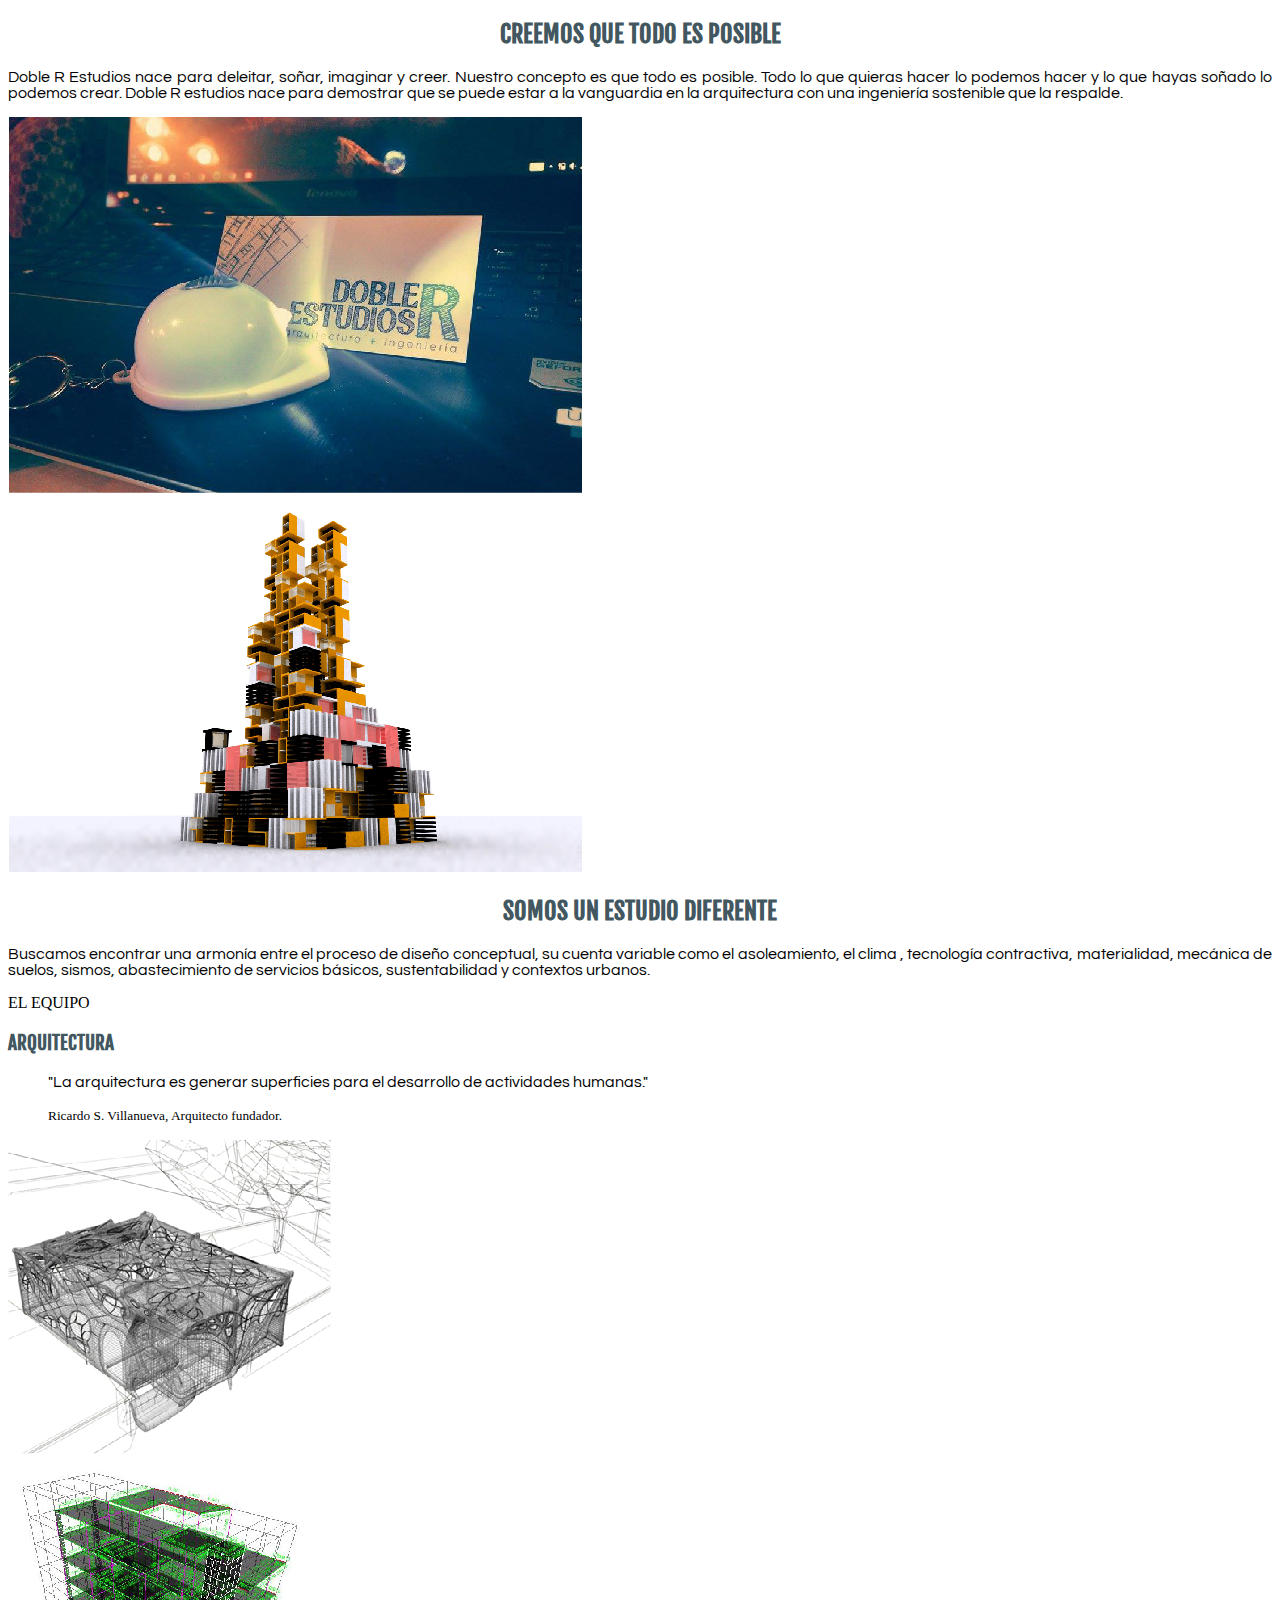
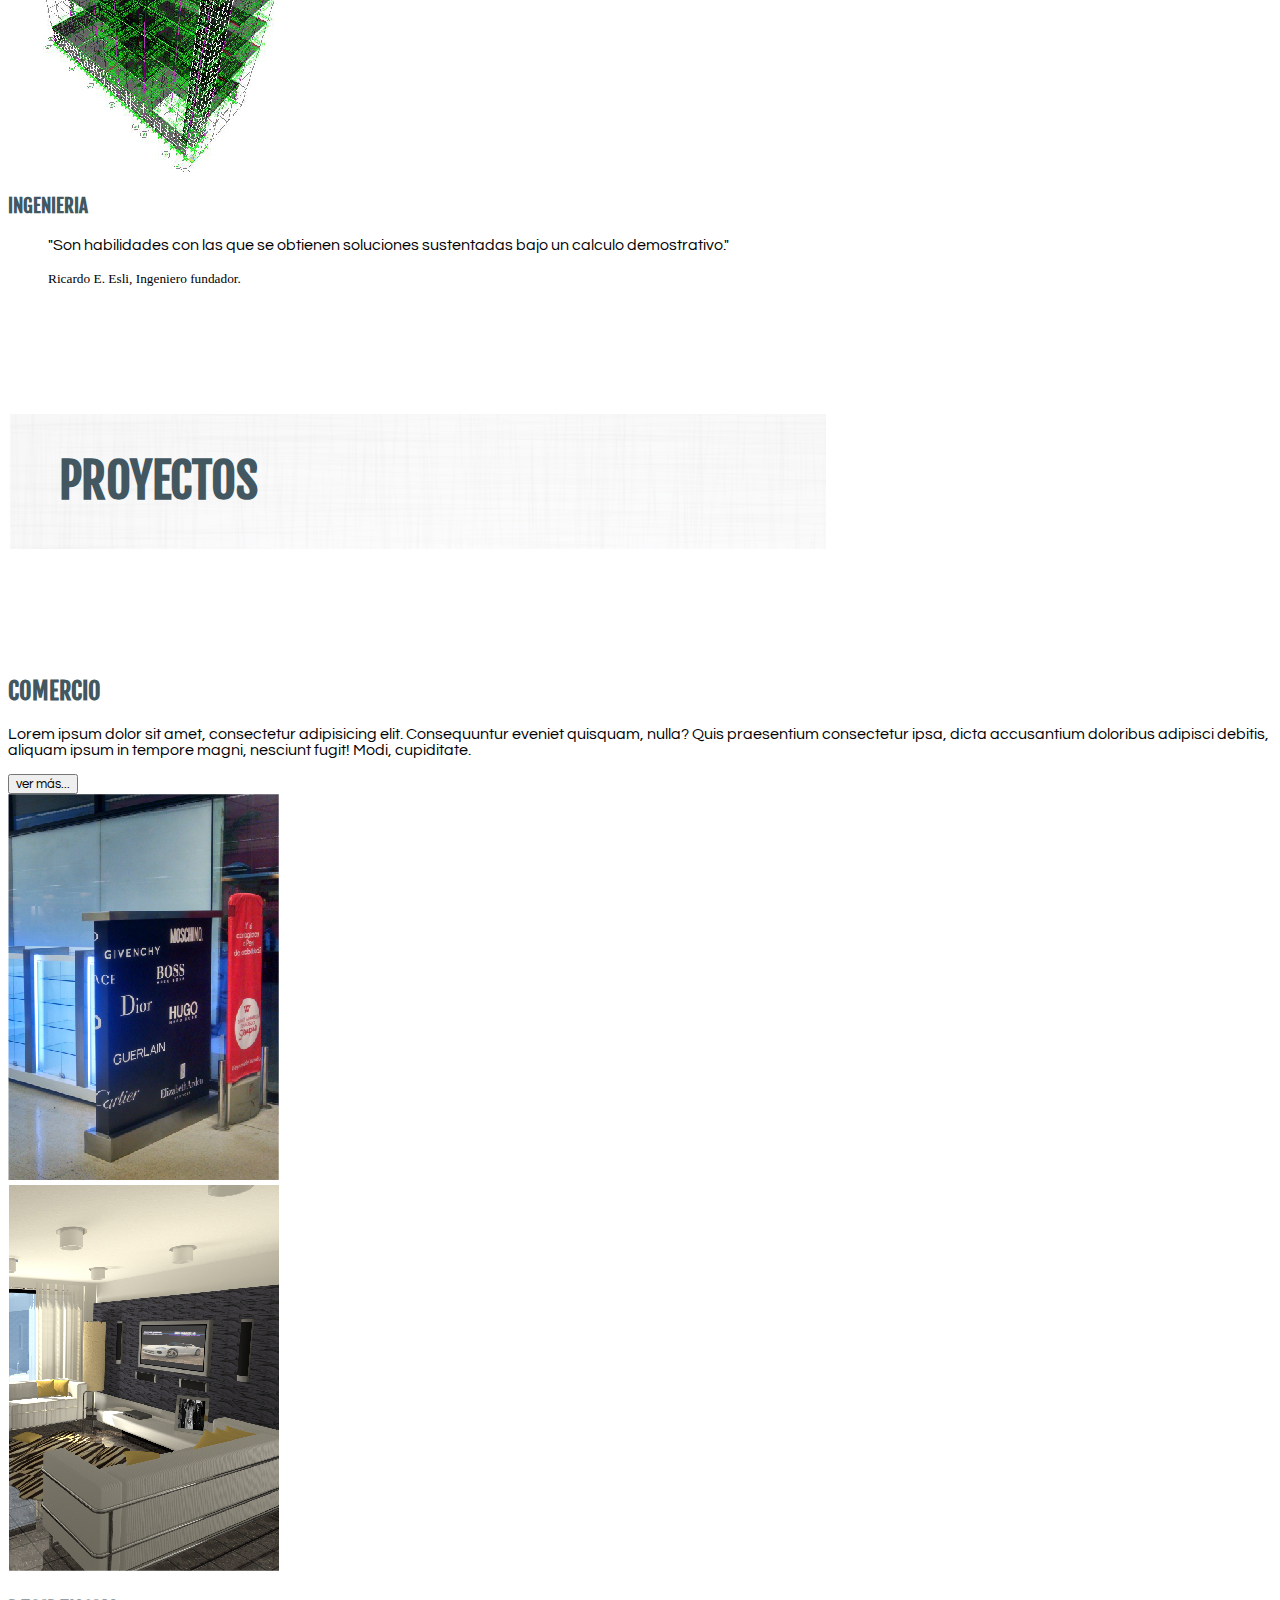
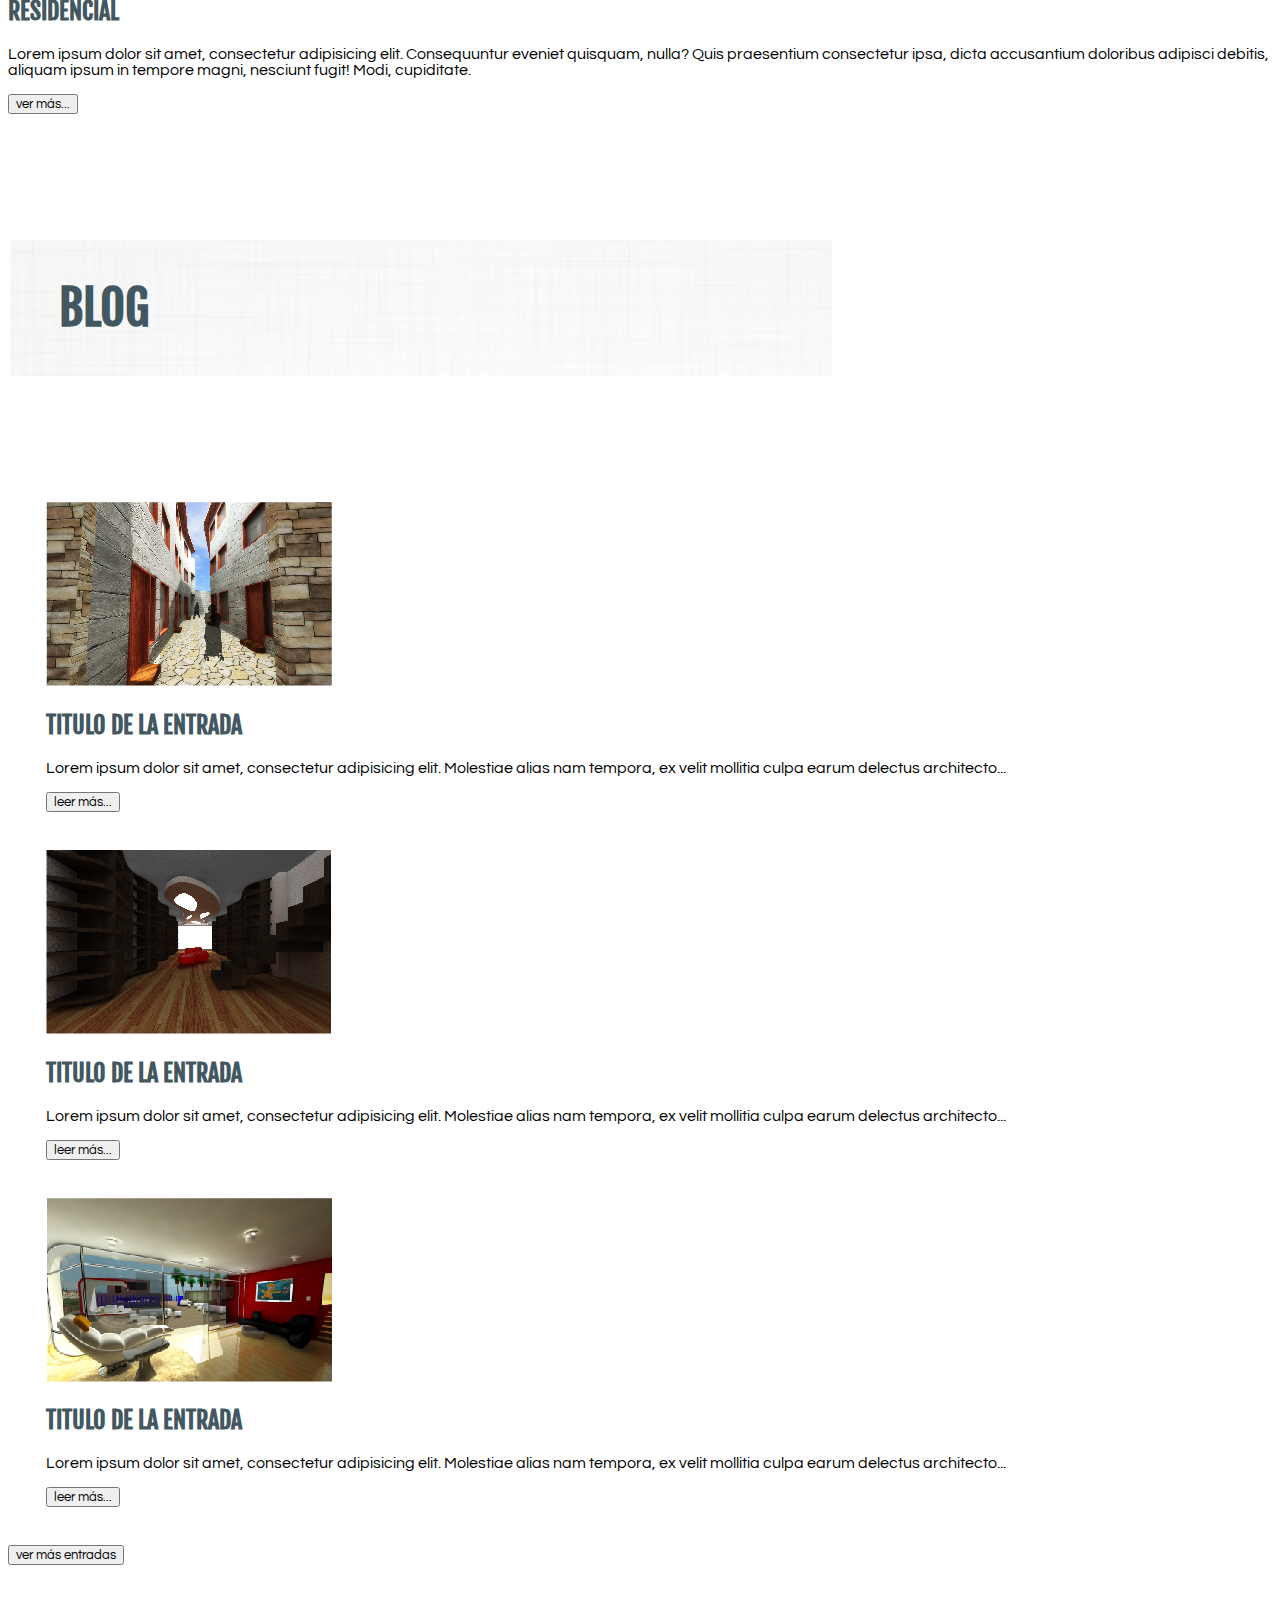
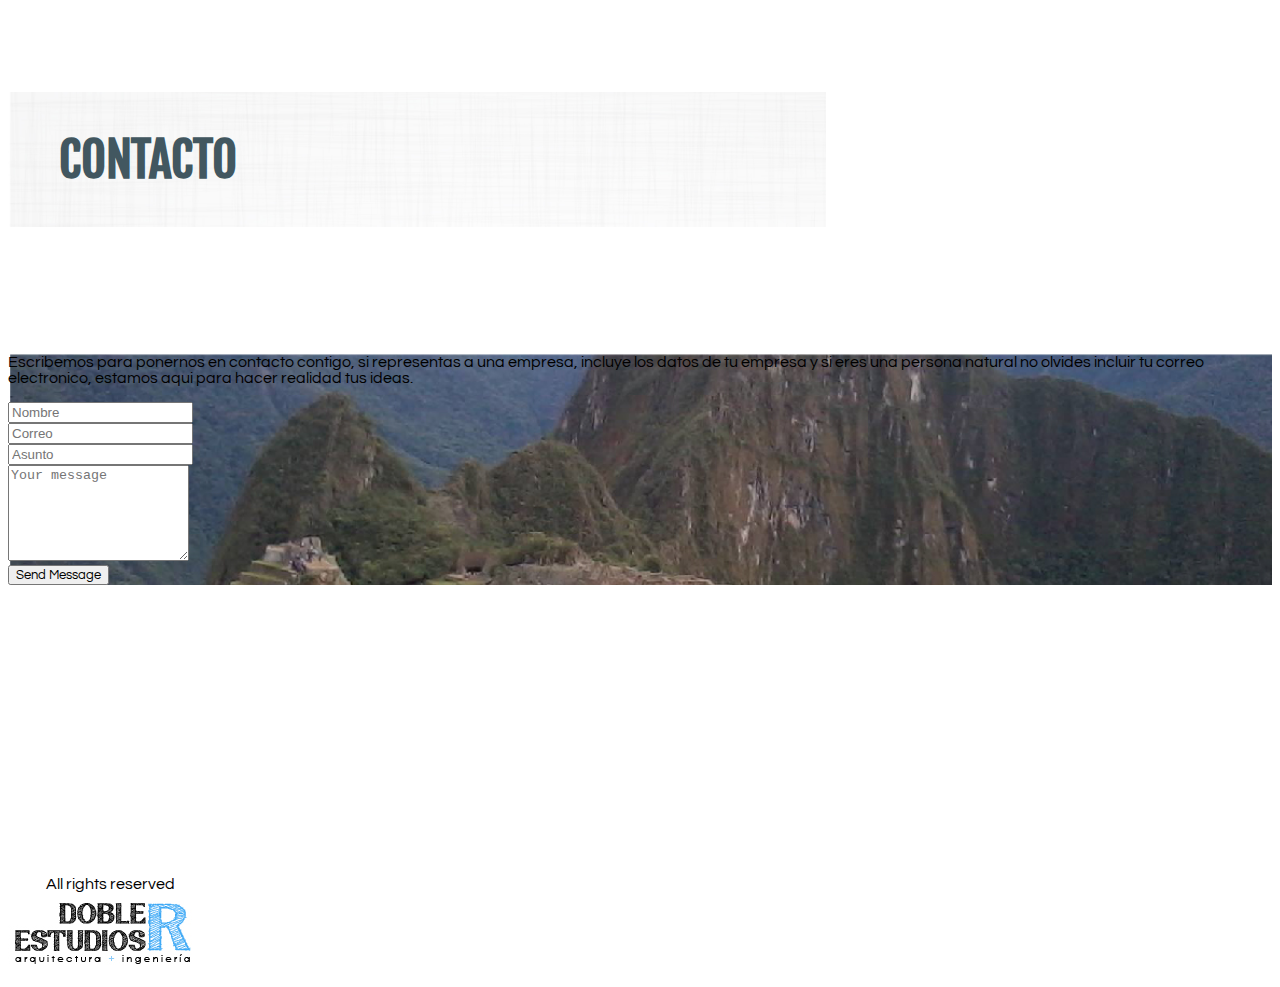
==== commit 9db618b7: "clases" ====
--- a/index.html
+++ b/index.html
@@ -74,10 +74,10 @@
             </div>
           </div>
         </div>
-        <div class="col-md-6"><img src="images/nosotros_1.jpg"></div>
-      </div>
-      <div class="row">
-        <div class="col-md-offset-1 col-md-6"><img src="images/nosotros_2.jpg"></div>
+        <div class="col-md-6"><img src="images/nosotros_1.jpg" class="resize"></div>
+      </div>
+      <div class="row">
+        <div class="col-md-offset-1 col-md-6"><img src="images/nosotros_2.jpg" class="resize"></div>
         <div class="col-md-4">
           <div class="bkg-box">
             <div class="text-box">
@@ -91,15 +91,17 @@
           </div>
         </div>
       </div>
-      <div class="container"><span>EL EQUIPO</span>
+      <div class="container"><span class="line">EL EQUIPO</span>
         <div class="row">
           <div class="col-md-offset-2 col-md-4">
             <div class="box">
-              <div class="subtitle">
+              <div class="subtitle text-center">
                 <h3>ARQUITECTURA</h3>
               </div>
               <div class="content">
-                <p> Lorem ipsum dolor sit amet, consectetur adipisicing elit. Officia nesciunt commodi, deserunt mollitia numquam ipsa maxime earum minus quo impedit velit aliquid exercitationem temporibus! Veritatis iusto ipsa eligendi, saepe totam.</p>
+                <blockquote class="pull-right"> 
+                  <p>"La arquitectura es generar superficies para el desarrollo de actividades humanas."</p><small>Ricardo S. Villanueva, Arquitecto fundador.</small>
+                </blockquote>
               </div>
             </div>
           </div>
@@ -109,11 +111,13 @@
           <div class="col-md-offset-2 col-md-4"><img src="images/ingenieria-01.jpg"></div>
           <div class="col-md-4">
             <div class="box">
-              <div class="subtitle">
+              <div class="subtitle text-center">
                 <h3>INGENIERIA</h3>
               </div>
               <div class="content">
-                <p> Lorem ipsum dolor sit amet, consectetur adipisicing elit. Est, nulla! Assumenda eum ab et animi mollitia cumque id quibusdam, corporis aspernatur expedita voluptas repellat dignissimos impedit quo neque accusantium, temporibus.</p>
+                <blockquote> 
+                  <p>"Son habilidades con las que se obtienen soluciones sustentadas bajo un calculo demostrativo."</p><small>Ricardo E. Esli, Ingeniero fundador.</small>
+                </blockquote>
               </div>
             </div>
           </div>
@@ -159,7 +163,7 @@
           <h1 class="tittle pull-right">Blog</h1>
         </div>
       </div>
-      <div class="container">
+      <div class="container blog-post mg-3">
         <div class="row">
           <div class="col-md-offset-1 col-md-3"><img src="images/blog_1.jpg"></div>
           <div class="col-md-3">
@@ -172,6 +176,8 @@
             <button class="btn">leer más...</button>
           </div>
         </div>
+      </div>
+      <div class="container blog-post mg-3">
         <div class="row">
           <div class="col-md-offset-2 col-md-3"><img src="images/blog_2.jpg"></div>
           <div class="col-md-3">
@@ -184,6 +190,8 @@
             <button class="btn">leer más...</button>
           </div>
         </div>
+      </div>
+      <div class="container blog-post mg-3">
         <div class="row">
           <div class="col-md-offset-3 col-md-3"><img src="images/blog_3.jpg"></div>
           <div class="col-md-3">
@@ -196,8 +204,8 @@
             <button class="btn">leer más...</button>
           </div>
         </div>
-        <button class="btn">ver más entradas</button>
-      </div>
+      </div>
+      <button class="btn">ver más entradas</button>
     </section>
     <section id="contacto" class="container-fluid">
       <div class="row">
@@ -205,40 +213,44 @@
           <h1 class="tittle pull-right">Contacto</h1>
         </div>
       </div>
-      <div class="container">
-        <div class="col-md-offset-7 col-md-4">
-          <div class="form form-box">
-            <div class="form-description">
-              <p>Escribemos para ponernos en contacto contigo, si representas a una empresa, incluye los datos de tu empresa y si eres una persona natural no olvides incluir tu correo electronico, estamos aqui para hacer realidad tus ideas.</p>
-            </div>
-            <form></form>
-            <div class="form-group">
-              <input placeholder="Nombre" required="required" class="input form-control"/>
-            </div>
-            <div class="form-group">
-              <input placeholder="Correo" required="required" class="input form-control"/>
-            </div>
-            <div class="form-group">
-              <input placeholder="Asunto" required="required" class="input form-control"/>
-            </div>
-            <div class="form-group">
-              <textarea placeholder="Your message" rows="6" required="required" class="form-control"></textarea>
-            </div>
-            <button class="btn">Send Message</button>
+      <div class="container-fluid bckg-contact">
+        <div class="row">
+          <div class="col-md-offset-7 col-md-4">
+            <div class="form form-box">
+              <div class="form-description">
+                <p>Escribemos para ponernos en contacto contigo, si representas a una empresa, incluye los datos de tu empresa y si eres una persona natural no olvides incluir tu correo electronico, estamos aqui para hacer realidad tus ideas.</p>
+              </div>
+              <form></form>
+              <div class="form-group">
+                <input placeholder="Nombre" required="required" class="input form-control"/>
+              </div>
+              <div class="form-group">
+                <input placeholder="Correo" required="required" class="input form-control"/>
+              </div>
+              <div class="form-group">
+                <input placeholder="Asunto" required="required" class="input form-control"/>
+              </div>
+              <div class="form-group">
+                <textarea placeholder="Your message" rows="6" required="required" class="form-control"></textarea>
+              </div>
+              <button class="btn">Send Message</button>
+            </div>
           </div>
         </div>
       </div>
     </section>
     <footer id="footer">
-      <div class="container text-center">
-        <div class="col-md-3">
-          <div class="social-box"><a href="https://facebook.com"><i class="fa fa-facebook fa-3x"></i></a></div>
-          <div class="social-box"><a href="https://facebook.com"><i class="fa fa-twitter fa-3x"></i></a></div>
-          <div class="social-box"><a href="https://facebook.com"><i class="fa fa-google-plus fa-3x"></i></a></div>
-          <div class="social-box"><a href="https://facebook.com"><i class="fa fa-pinterest fa-3x"></i></a></div>
-        </div>
-        <div class="col-md-6 mt-35"><span class="rights">All rights reserved</span></div>
-        <div class="col-md-3"><img src="images/logonav-01.jpg"></div>
+      <div class="container-fluid">
+        <div class="row">
+          <div class="col-md-3 pull-left">
+            <div class="social-box"><a href="https://facebook.com"><i class="fa fa-facebook fa-3x"></i></a></div>
+            <div class="social-box"><a href="https://facebook.com"><i class="fa fa-twitter fa-3x"></i></a></div>
+            <div class="social-box"><a href="https://facebook.com"><i class="fa fa-google-plus fa-3x"></i></a></div>
+            <div class="social-box"><a href="https://facebook.com"><i class="fa fa-pinterest fa-3x"></i></a></div>
+          </div>
+          <div class="col-md-6 mt-35 text-center"><span class="rights">All rights reserved</span></div>
+          <div class="col-md-3"><img src="images/logonav-01.jpg" class="pull-right"></div>
+        </div>
       </div>
     </footer>
   </body>
--- a/assets/css/main.css
+++ b/assets/css/main.css
@@ -1,56 +1,106 @@
-p { font-family: 'Questrial', sans-serif; }
+p {
+  font-family: 'Questrial', sans-serif; }
 
-h1, h2, h3, h4, h5, h6 { font-family: 'Fjalla One', sans-serif; text-transform: uppercase; font-weight: 700; color: #425760; }
+h1, h2, h3, h4, h5, h6 {
+  font-family: 'Fjalla One', sans-serif;
+  text-transform: uppercase;
+  font-weight: 700;
+  color: #425760; }
 
-button { font-family: 'Questrial', sans-serif; }
+button {
+  font-family: 'Questrial', sans-serif; }
 
-.home { font-family: 'Fjalla One', sans-serif; text-transform: uppercase; font-weight: 700; color: white; }
+.home {
+  font-family: 'Fjalla One', sans-serif;
+  text-transform: uppercase;
+  font-weight: 700;
+  color: white; }
 
 /*HELPERS*/
-.pd-header { padding-left: 2.5em; padding-top: 1.6em; padding-bottom: 1.6em; }
+.pd-header {
+  padding-left: 2.5em;
+  padding-top: 1.6em;
+  padding-bottom: 1.6em; }
 
 .mt-35 {
   margin-top: 35px; }
 
+.mg-3 {
+  margin: 3%; }
+
 /*header*/
-.home { width: 100%; position: relative; }
-.home .tira { width: 20%; background-size: contain; }
-.home .tira .button { width: 100%; background-color: blue; }
-.home .tira .logo { text-align: center; }
-.home .tira .logo img { height: 10vh; }
-.home .about-bckg { background-image: url(../../images/textures/about-01-01.png); height: 100vh; }
-.home .about-bckg .button { margin-top: 90vh; }
-.home .proyectos-bckg { background-image: url(../../images/textures/portafolio-01-01.png); height: 90vh; }
-.home .proyectos-bckg .button { margin-top: 80vh; }
-.home .blog-bckg { background-image: url(../../images/textures/blog-01-01.png); height: 80vh; }
-.home .blog-bckg .button { margin-top: 70vh; }
-.home .contacto-bckg { background-image: url(../../images/textures/contact-01-01.png); height: 70vh; }
-.home .contacto-bckg .button { margin-top: 60vh; }
+.home {
+  width: 100%;
+  position: relative; }
+  .home .tira {
+    width: 20%;
+    background-size: contain; }
+    .home .tira .button {
+      width: 100%;
+      background-color: blue; }
+    .home .tira .logo {
+      text-align: center; }
+      .home .tira .logo img {
+        height: 10vh; }
+  .home .about-bckg {
+    background-image: url(../../images/textures/about-01-01.png);
+    height: 100vh; }
+    .home .about-bckg .button {
+      margin-top: 90vh; }
+  .home .proyectos-bckg {
+    background-image: url(../../images/textures/portafolio-01-01.png);
+    height: 90vh; }
+    .home .proyectos-bckg .button {
+      margin-top: 80vh; }
+  .home .blog-bckg {
+    background-image: url(../../images/textures/blog-01-01.png);
+    height: 80vh; }
+    .home .blog-bckg .button {
+      margin-top: 70vh; }
+  .home .contacto-bckg {
+    background-image: url(../../images/textures/contact-01-01.png);
+    height: 70vh; }
+    .home .contacto-bckg .button {
+      margin-top: 60vh; }
 
-section #about #proyectos #blog #contacto { margin-bottom: 10%; }
+section #about #proyectos #blog #contacto {
+  margin-bottom: 10%; }
 
-.bckg-trama { background: url(../../images/bg_subt-01.jpg) no-repeat; }
-.bckg-trama .tittle { padding: 3% 0%; margin-right: 12%; font-size: 3em; margin-bottom: 12%; }
+.bckg-trama {
+  background: url(../../images/bg_subt-01.jpg) no-repeat;
+  background-size: contain;
+  margin-bottom: 10%;
+  margin-top: 10%; }
+  .bckg-trama .tittle {
+    padding: 3% 0%;
+    margin-right: 13%;
+    font-size: 3em;
+    margin: 4%; }
 
-#about h2 { font-size: 1.5em; text-align: center; }
-#about p { text-align: justify; }
-#about img { width: 100%; }
+#about h2 {
+  font-size: 1.5em;
+  text-align: center; }
+#about p {
+  text-align: justify; }
+
+#contacto
+.bckg-contact {
+  background: url(../../images/contacto-01.jpg);
+  background-size: cover; }
 
 /*footer*/
-<<<<<<< HEAD
-.social-box { width: 2em; height: 2em; }
-.social-box a { padding: 1%; margin: 1%; }
-=======
 #footer .social-box {
-  width: 2.5em;
-  height: 2.5em;
+  color: #425760;
+  width: 1.5em;
+  height: 1.5em;
   display: inline-block;
   margin: 5%;
+  margin-right: 2%;
   padding: 4%; }
   #footer .social-box a {
     text-decoration: none; }
 #footer .rights {
-  padding: 3%; }
->>>>>>> f6c3a01ea43dcd5818276e76a1b47b872dff115d
+  padding: 3%;
+  font-family: 'Questrial', sans-serif; }
 
 /*# sourceMappingURL=main.css.map */
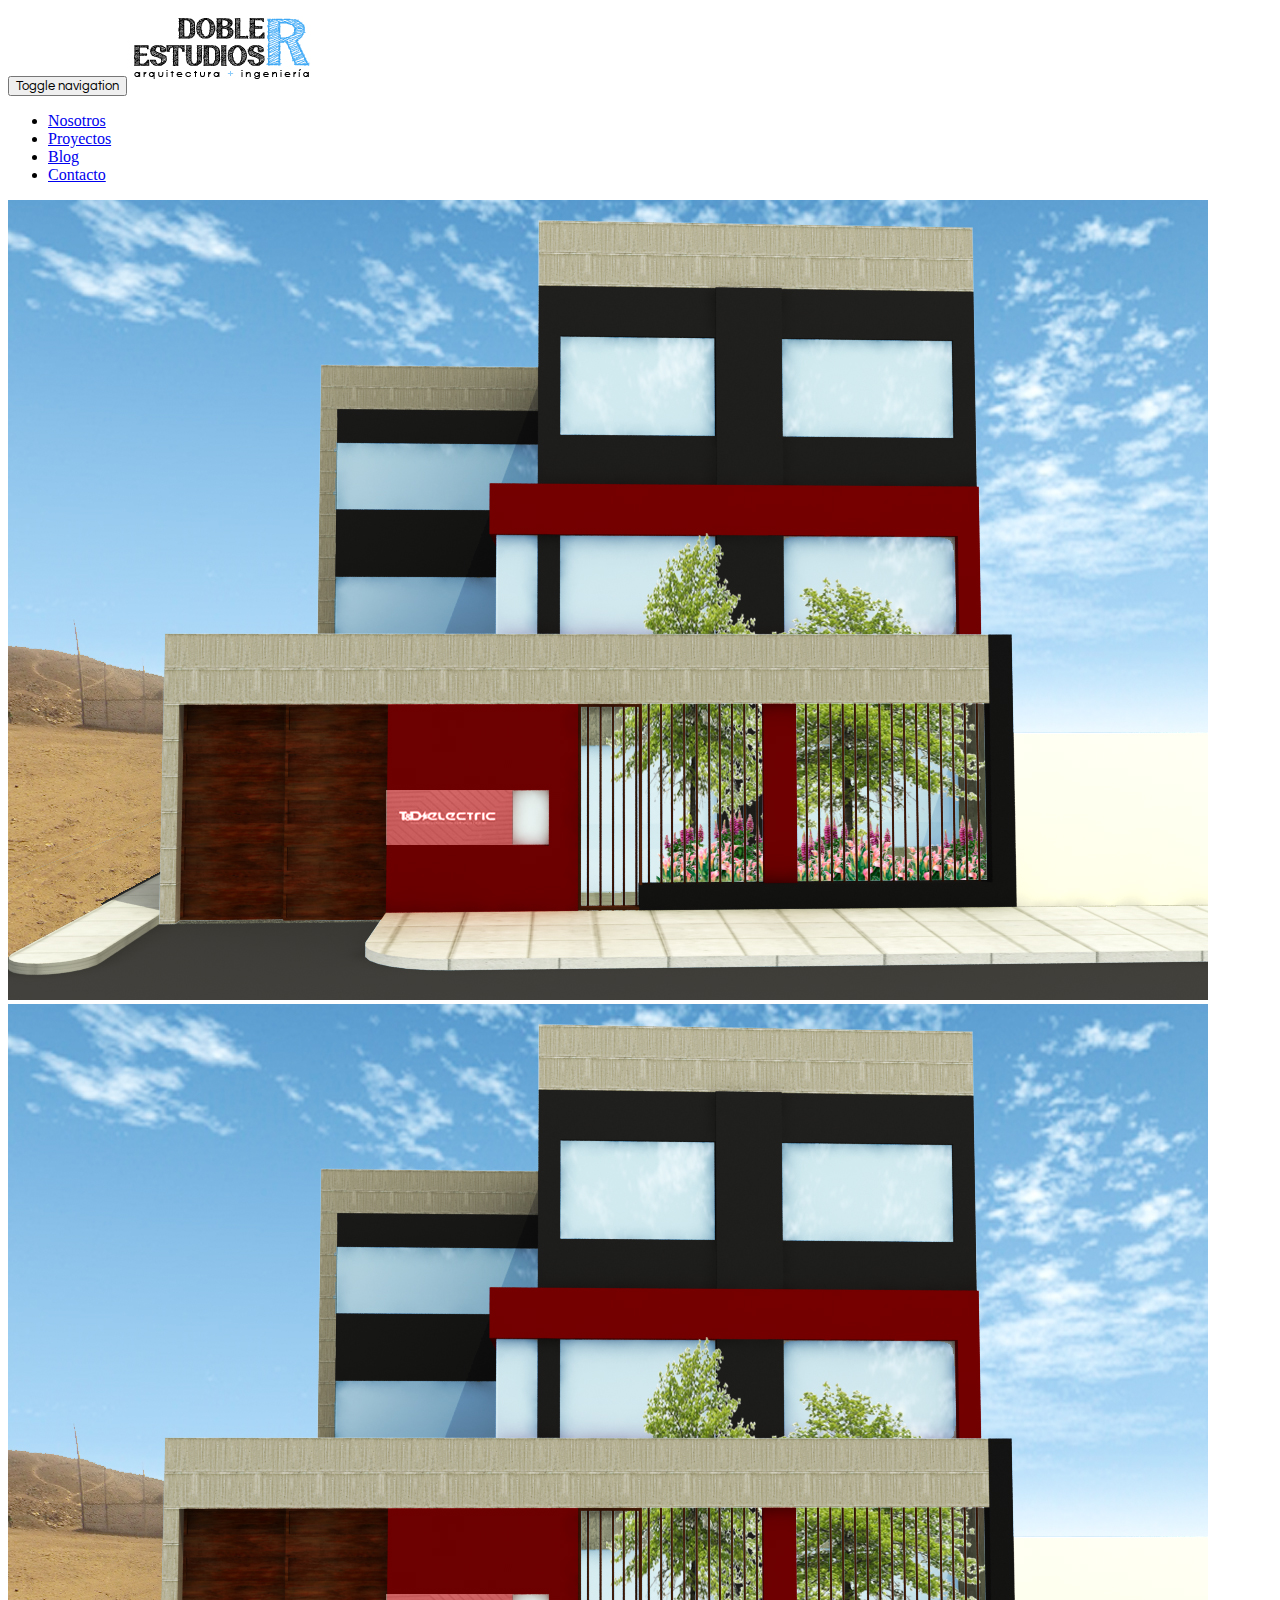
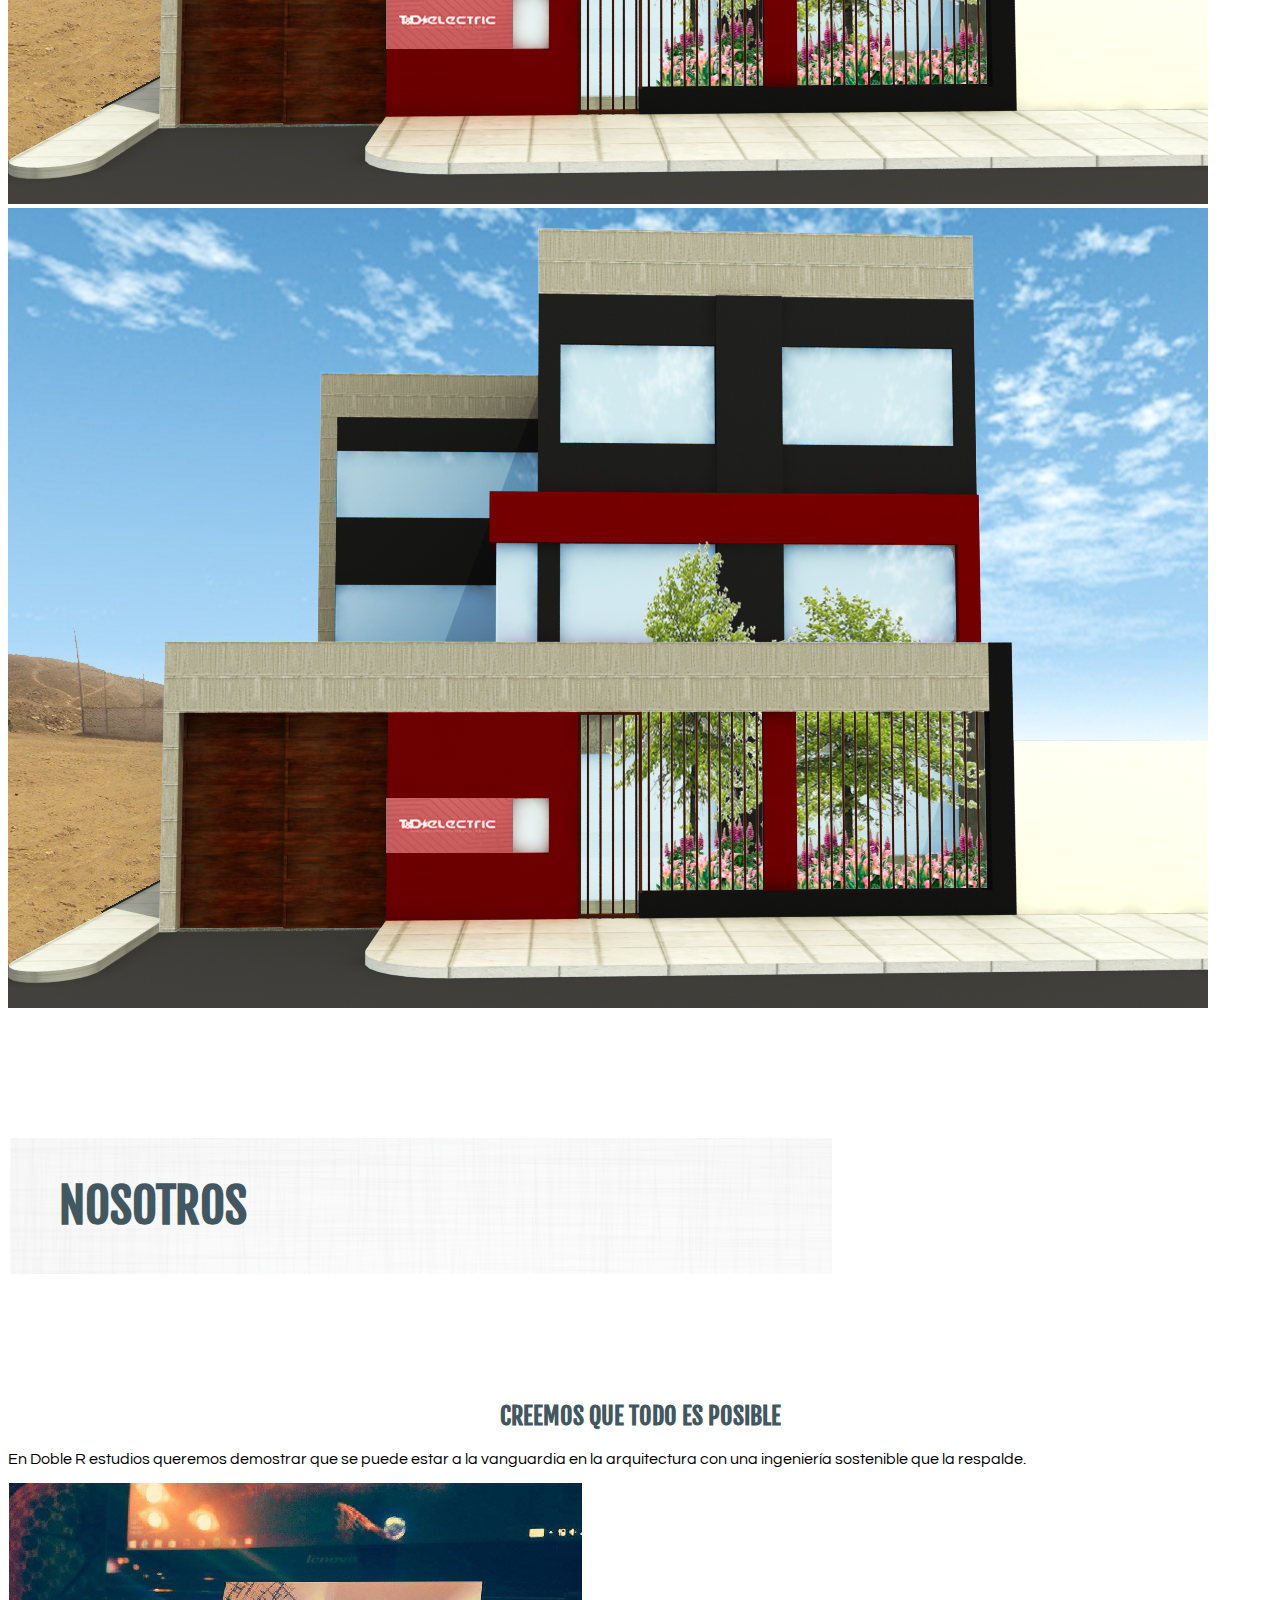
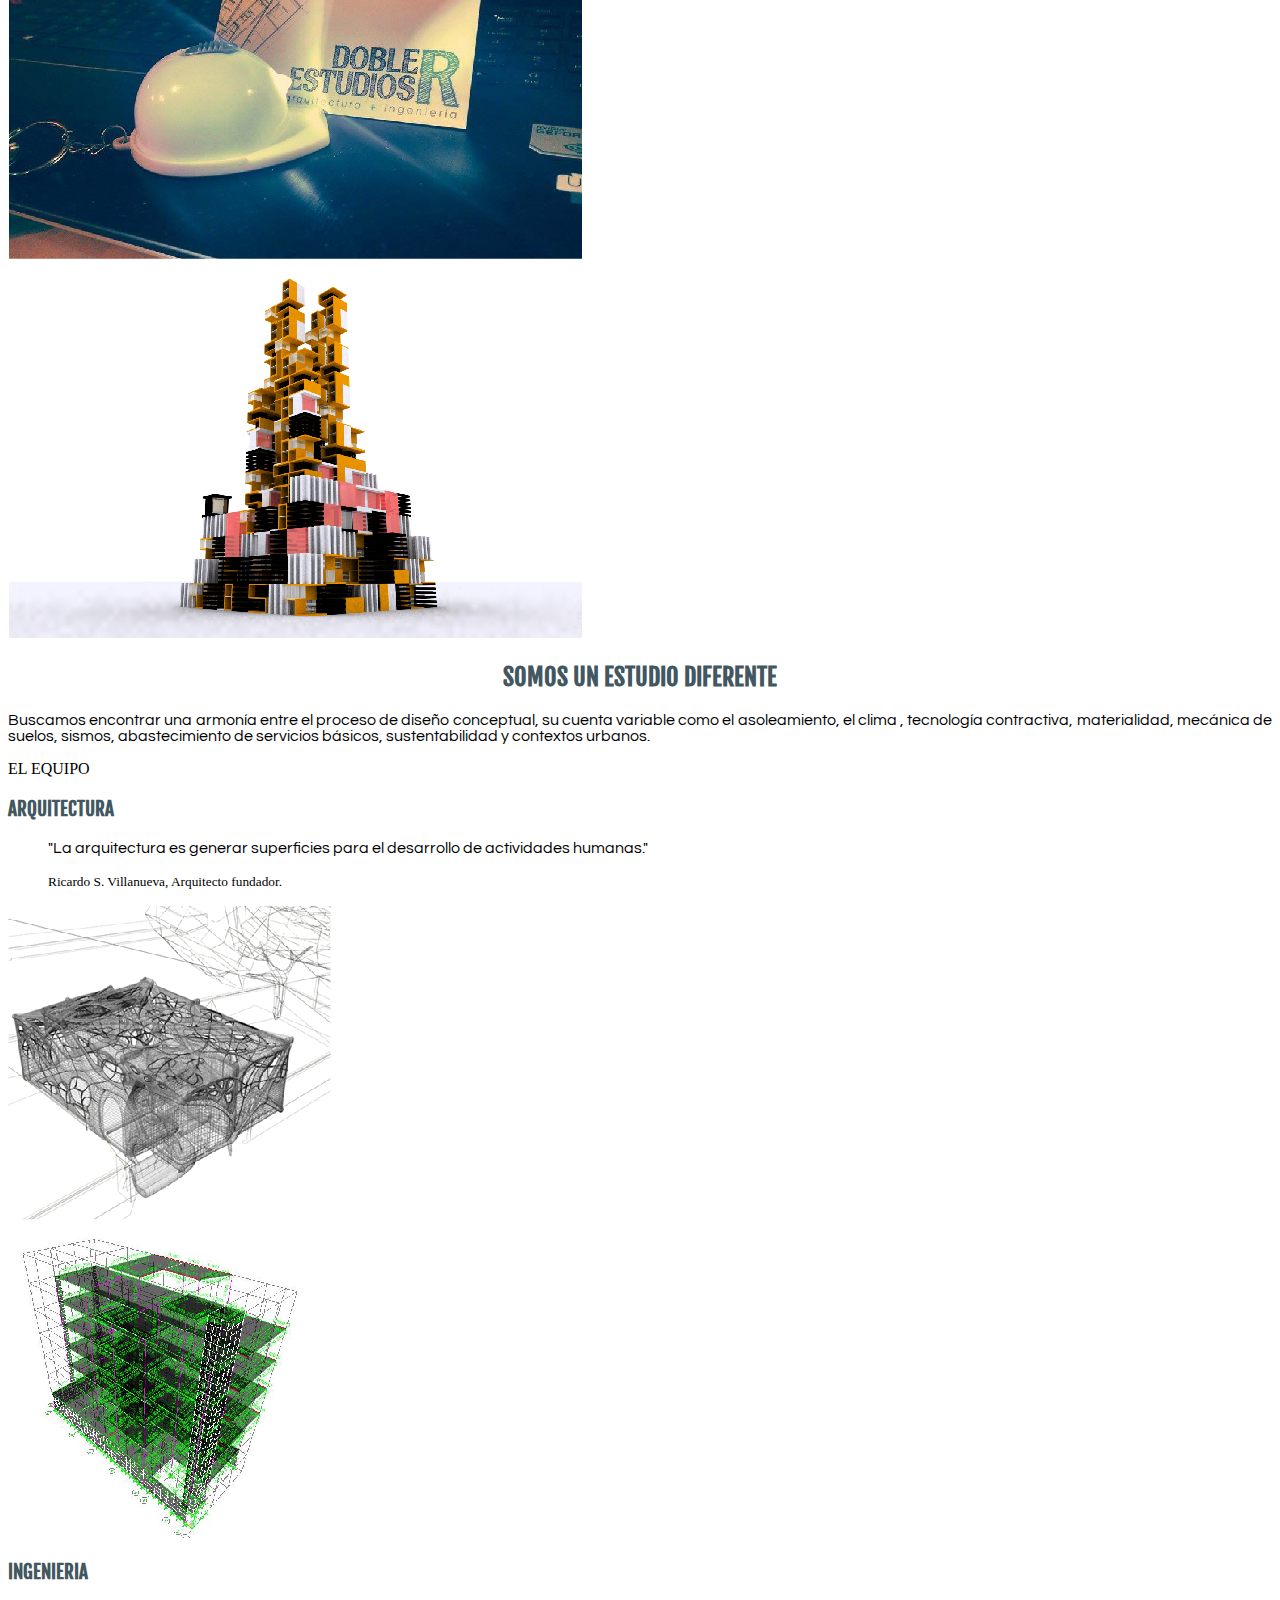
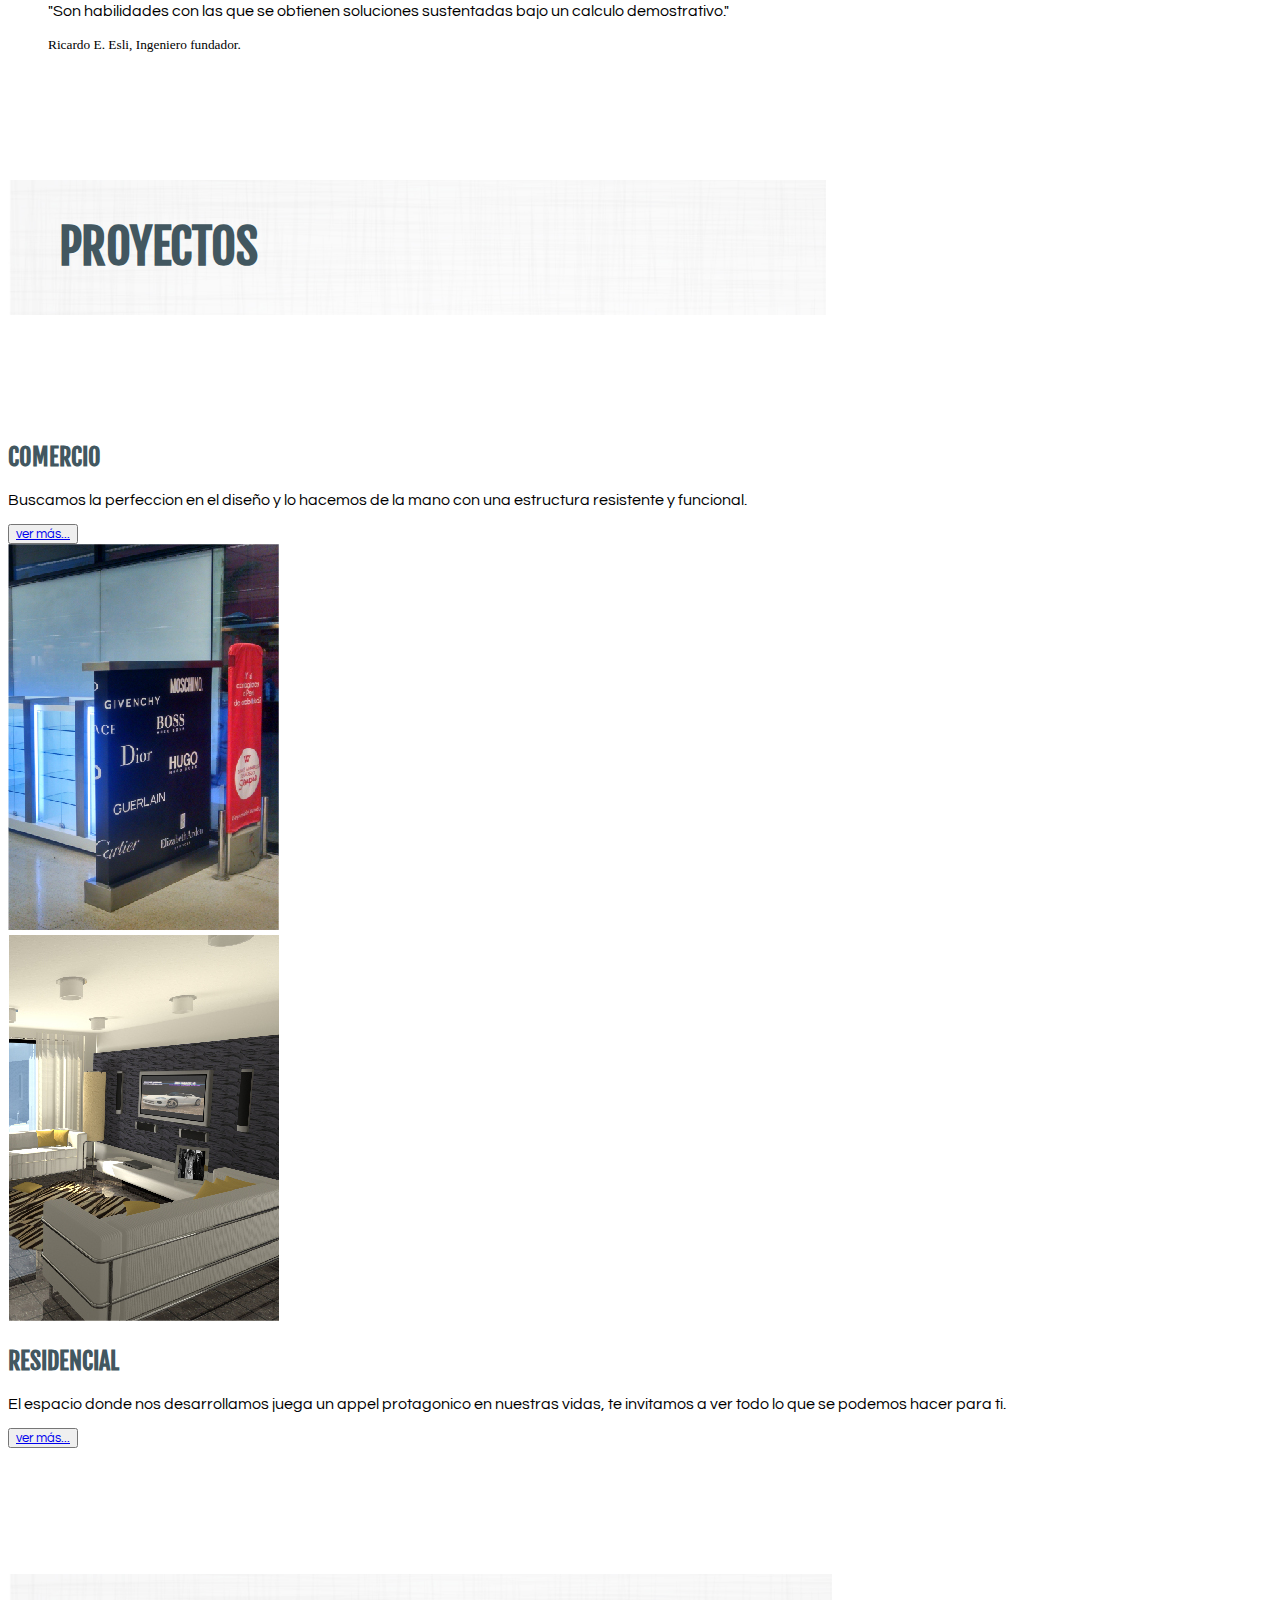
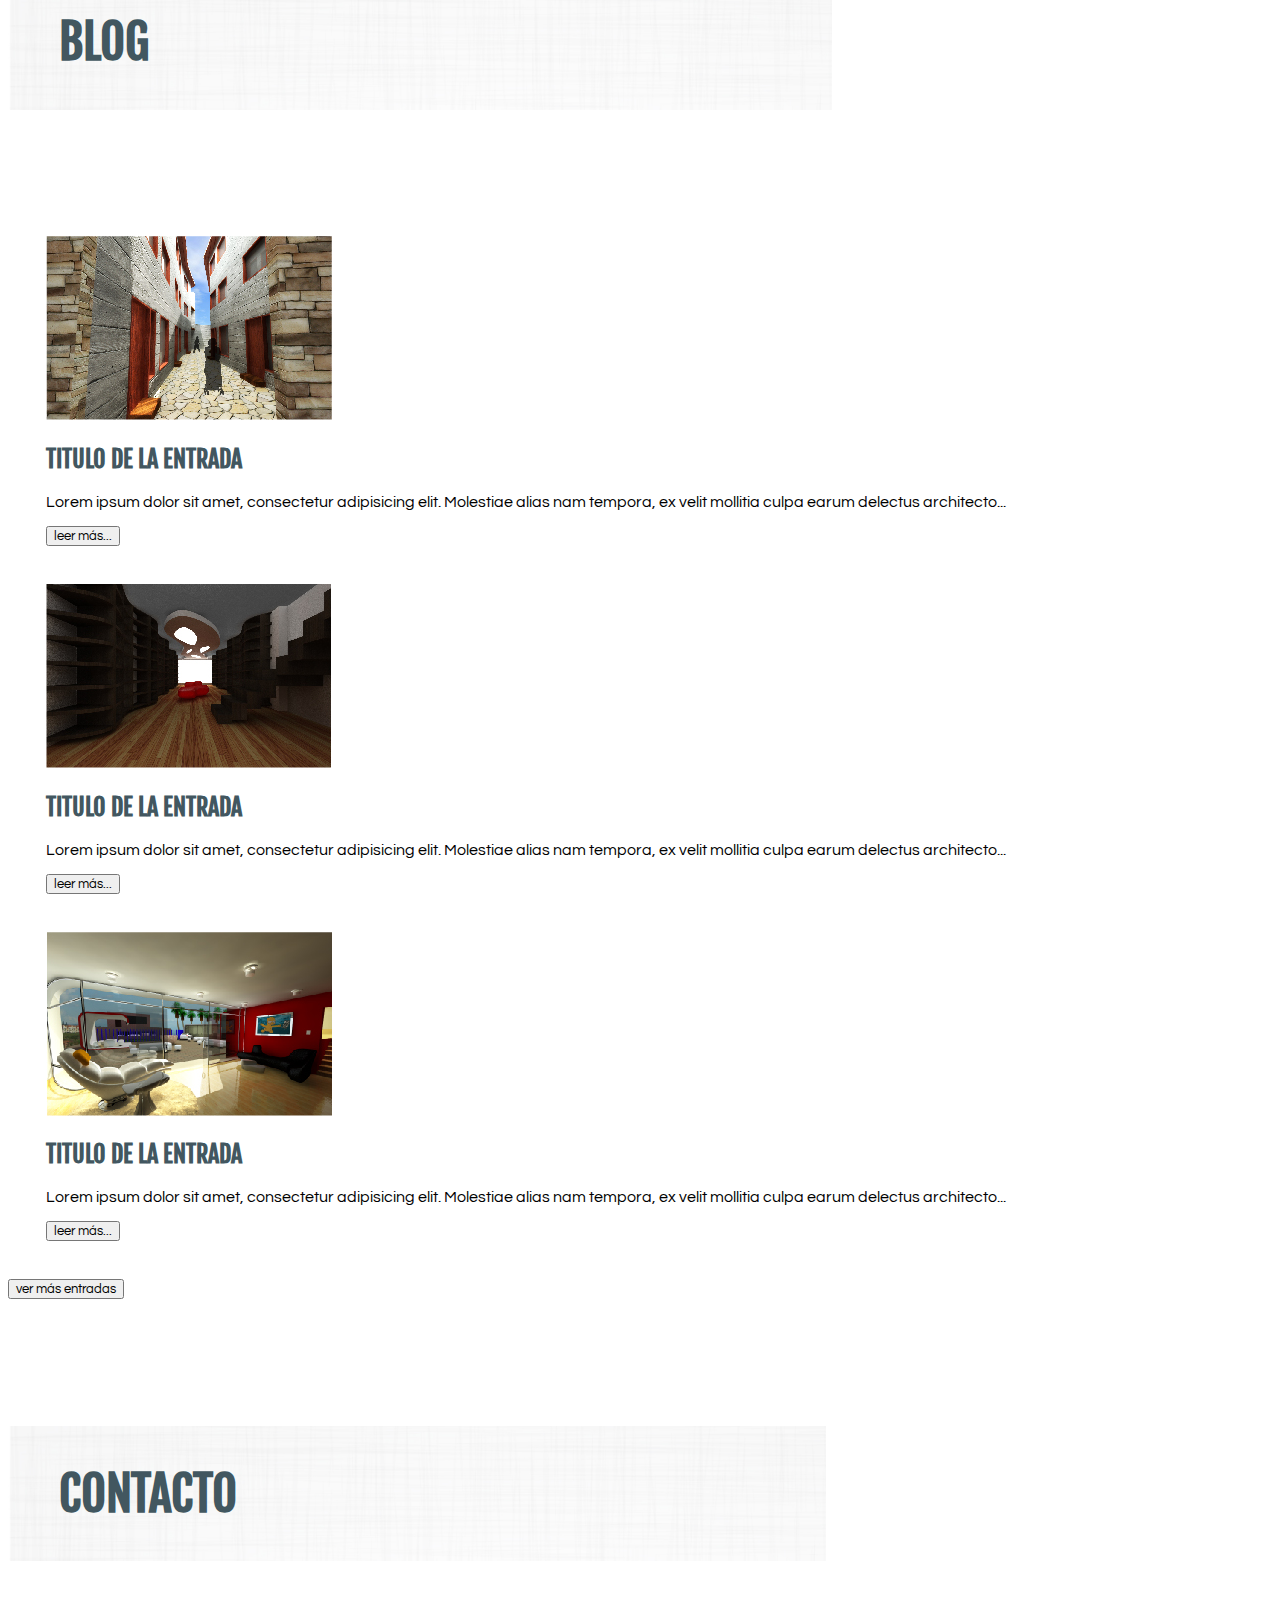
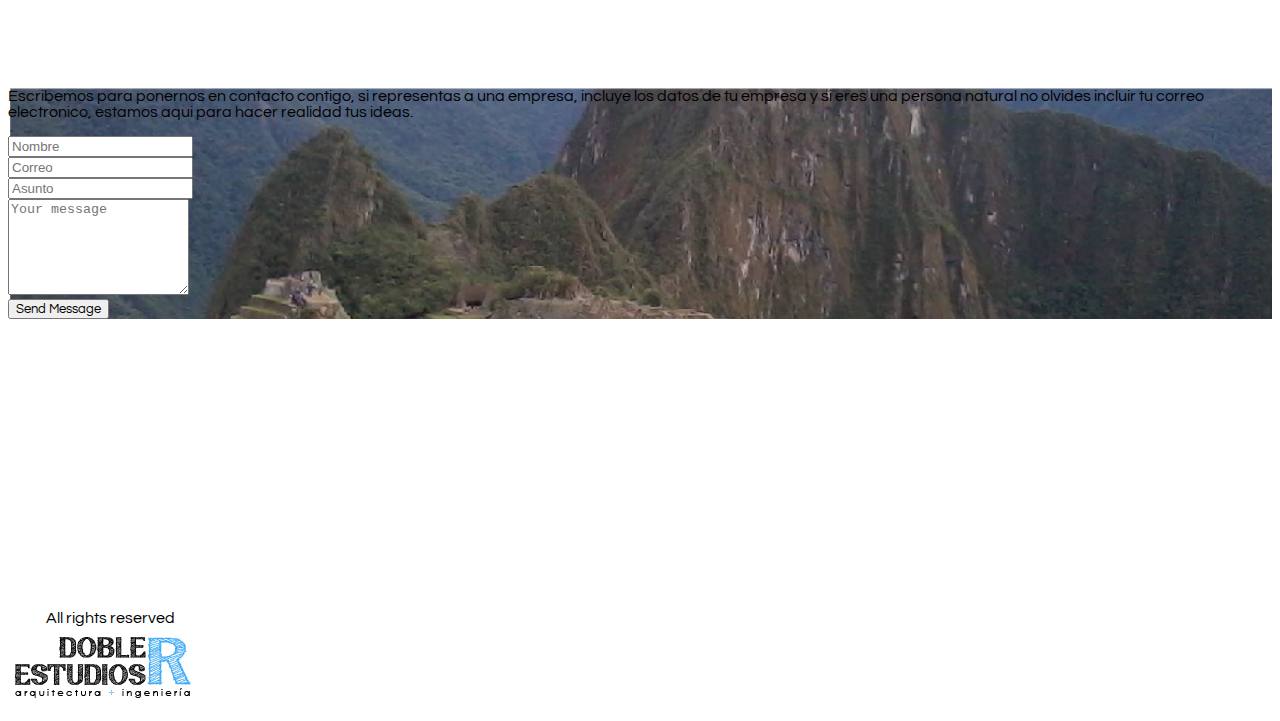
==== commit a156cd5c: "navbar" ====
--- a/index.html
+++ b/index.html
@@ -13,28 +13,22 @@
   </head>
   <body>
     <header id="home">
-      <section class="home">
-        <div class="tira about-bckg pull-left">
-          <div class="button pd-header"> <a>About</a>
-          </div>
-        </div>
-        <div class="tira proyectos-bckg pull-left">
-          <div class="button pd-header"> <a>Proyectos</a>
-          </div>
-        </div>
-        <div class="tira blog-bckg pull-left">
-          <div class="button pd-header"> <a>Blog</a>
-          </div>
-        </div>
-        <div class="tira contacto-bckg pull-left">
-          <div class="button pd-header"> <a>Contacto</a>
-          </div>
-        </div>
-        <div class="tira logo-bckg pull-left">
-          <div class="logo"><a><img src="images/logonav-01.jpg"/></a>
-          </div>
-        </div>
-      </section>
+      <!-- section.home-->
+      <!--   .tira.about-bckg.pull-left-->
+      <!--     .button.pd-header -->
+      <!--       +secciones-home("name1")-->
+      <!--   .tira.proyectos-bckg.pull-left-->
+      <!--     .button.pd-header -->
+      <!--       +secciones-home("name2")-->
+      <!--   .tira.blog-bckg.pull-left-->
+      <!--     .button.pd-header -->
+      <!--       +secciones-home("name3")-->
+      <!--   .tira.contacto-bckg.pull-left-->
+      <!--     .button.pd-header -->
+      <!--       +secciones-home("name4")-->
+      <!--   .tira.logo-bckg.pull-left-->
+      <!--     .logo-->
+      <!--       +secciones-home("name5")-->
       <section id="navbar" class="nav">
         <nav role="navigation" class="navbar">
           <div class="container-fluid">
@@ -43,17 +37,24 @@
             </div>
             <div class="collapse navbar-collapse">
               <ul class="nav navbar-nav navbar-right">
-                <ul>
-                  <li><a href="#about">Nosotros</a></li>
-                  <li><a href="#proyectos">Proyectos</a></li>
-                  <li><a href="#blog">Blog</a></li>
-                  <li><a href="#contacto">Contacto</a></li>
-                </ul>
+                <li><a href="index.html#about">Nosotros</a></li>
+                <li><a href="index.html#proyectos">Proyectos</a></li>
+                <li><a href="index.html#blog">Blog</a></li>
+                <li><a href="index.html#contacto">Contacto</a></li>
               </ul>
             </div>
           </div>
         </nav>
       </section>
+      <section class="carousel"></section>
+      <div id="myCarousel" data-ride="carousel" class="carousel slide">
+        <div role="listbox" class="carousel-inner">
+          <div class="item active"><img src="images/slider/02.jpg" alt="Chania"></div>
+          <div class="item"><img src="images/slider/02.jpg" alt="Chania"></div>
+          <div class="item"><img src="images/slider/02.jpg" alt="Flower"></div>
+        </div>
+        <!-- Left and right controls--><a href="#myCarousel" role="button" data-slide="prev" class="left carousel-control"></a><a href="#myCarousel" role="button" data-slide="next" class="right carousel-control"></a>
+      </div>
     </header>
     <section id="about" class="container-fluid">
       <div class="row">
@@ -61,37 +62,40 @@
           <h1 class="tittle pull-right">Nosotros</h1>
         </div>
       </div>
-      <div class="row">
-        <div class="col-md-offset-1 col-md-4">
-          <div class="bkg-box">
-            <div class="text-box">
-              <div class="about">
-                <h2>Creemos que todo es posible</h2>
-              </div>
-              <div class="about-description">
-                <p>Doble R Estudios nace para deleitar, soñar, imaginar y creer. Nuestro concepto es que todo es posible. Todo lo que quieras hacer lo podemos hacer y lo que hayas soñado lo podemos crear. Doble R estudios nace para demostrar que se puede estar a la vanguardia en la arquitectura con una ingeniería sostenible que la respalde.</p>
-              </div>
-            </div>
-          </div>
-        </div>
-        <div class="col-md-6"><img src="images/nosotros_1.jpg" class="resize"></div>
-      </div>
-      <div class="row">
-        <div class="col-md-offset-1 col-md-6"><img src="images/nosotros_2.jpg" class="resize"></div>
-        <div class="col-md-4">
-          <div class="bkg-box">
-            <div class="text-box">
-              <div class="about">
-                <h2>Somos un estudio diferente</h2>
-              </div>
-              <div class="about-description">
-                <p> Buscamos encontrar una armonía entre el proceso de diseño conceptual, su  cuenta variable como el asoleamiento, el clima , tecnología contractiva, materialidad, mecánica de  suelos, sismos, abastecimiento de servicios básicos, sustentabilidad y contextos urbanos.</p>
-              </div>
-            </div>
-          </div>
-        </div>
-      </div>
-      <div class="container"><span class="line">EL EQUIPO</span>
+      <div class="container nosotros">
+        <div class="row">
+          <div class="col-md-offset-1 col-md-4">
+            <div class="bkg-box">
+              <div class="text-box">
+                <div class="about">
+                  <h2>Creemos que todo es posible</h2>
+                </div>
+                <div class="about-description"></div>
+                <p>En
+                  <bold> Doble R estudios</bold> queremos demostrar que se puede estar a la vanguardia en la arquitectura con una ingeniería sostenible que la respalde.
+                </p>
+              </div>
+            </div>
+          </div>
+          <div class="col-md-6"><img src="images/nosotros_1.jpg" class="resize"></div>
+        </div>
+        <div class="row">
+          <div class="col-md-offset-1 col-md-6"><img src="images/nosotros_2.jpg" class="resize"></div>
+          <div class="col-md-4">
+            <div class="bkg-box">
+              <div class="text-box">
+                <div class="about">
+                  <h2>Somos un estudio diferente</h2>
+                </div>
+                <div class="about-description">
+                  <p> Buscamos encontrar una armonía entre el proceso de diseño conceptual, su  cuenta variable como el asoleamiento, el clima , tecnología contractiva, materialidad, mecánica de  suelos, sismos, abastecimiento de servicios básicos, sustentabilidad y contextos urbanos.</p>
+                </div>
+              </div>
+            </div>
+          </div>
+        </div>
+      </div>
+      <div class="container equipo"><span class="subtitle line">EL EQUIPO</span>
         <div class="row">
           <div class="col-md-offset-2 col-md-4">
             <div class="box">
@@ -137,9 +141,9 @@
               <h2>COMERCIO</h2>
             </div>
             <div class="description">
-              <p> Lorem ipsum dolor sit amet, consectetur adipisicing elit. Consequuntur eveniet quisquam, nulla? Quis praesentium consectetur ipsa, dicta accusantium doloribus adipisci debitis, aliquam ipsum in tempore magni, nesciunt fugit! Modi, cupiditate.</p>
-            </div>
-            <button class="btn">ver más...</button>
+              <p> Buscamos la perfeccion en el diseño y lo hacemos de la mano con una estructura resistente y funcional.</p>
+            </div>
+            <button class="btn"> <a href="comercio.html">ver más...</a></button>
           </div>
           <div class="col-md-offset-1 col-md-3"><img src="images/comercio-01.jpg"></div>
         </div>
@@ -150,9 +154,9 @@
               <h2>RESIDENCIAL</h2>
             </div>
             <div class="description">
-              <p> Lorem ipsum dolor sit amet, consectetur adipisicing elit. Consequuntur eveniet quisquam, nulla? Quis praesentium consectetur ipsa, dicta accusantium doloribus adipisci debitis, aliquam ipsum in tempore magni, nesciunt fugit! Modi, cupiditate.</p>
-            </div>
-            <button class="btn">ver más...</button>
+              <p> El espacio donde nos desarrollamos juega un appel protagonico en nuestras vidas, te invitamos a ver todo lo que se podemos hacer para ti.</p>
+            </div>
+            <button class="btn"> <a href="residencial.html">ver más...</a></button>
           </div>
         </div>
       </div>
@@ -173,7 +177,7 @@
             <div class="info_post">
               <p> Lorem ipsum dolor sit amet, consectetur adipisicing elit. Molestiae alias nam tempora, ex velit mollitia culpa earum delectus architecto...</p>
             </div>
-            <button class="btn">leer más...</button>
+            <button href="blog.html" class="btn">leer más...</button>
           </div>
         </div>
       </div>
@@ -254,6 +258,8 @@
       </div>
     </footer>
   </body>
-  <scrip src="https://code.jquery.com/jquery-1.10.2.min.js"></scrip>
+  <script type="text/javascript" src="https://code.jquery.com/jquery-1.10.2.min.js"></script>
+  <script type="text/javascript" src="assets/js/jquery.js"></script>
   <script type="text/javascript" src="assets/js/bootstrap.min.js"></script>
+  <script type="text/javascript" src="assets/js/main.js"></script>
 </html>--- a/assets/css/main.css
+++ b/assets/css/main.css
@@ -32,6 +32,11 @@
 .home {
   width: 100%;
   position: relative; }
+  .home .carousel {
+    position: relative; }
+    .home .carousel img {
+      min-height: 300px;
+      background-size: cover; }
   .home .tira {
     width: 20%;
     background-size: contain; }
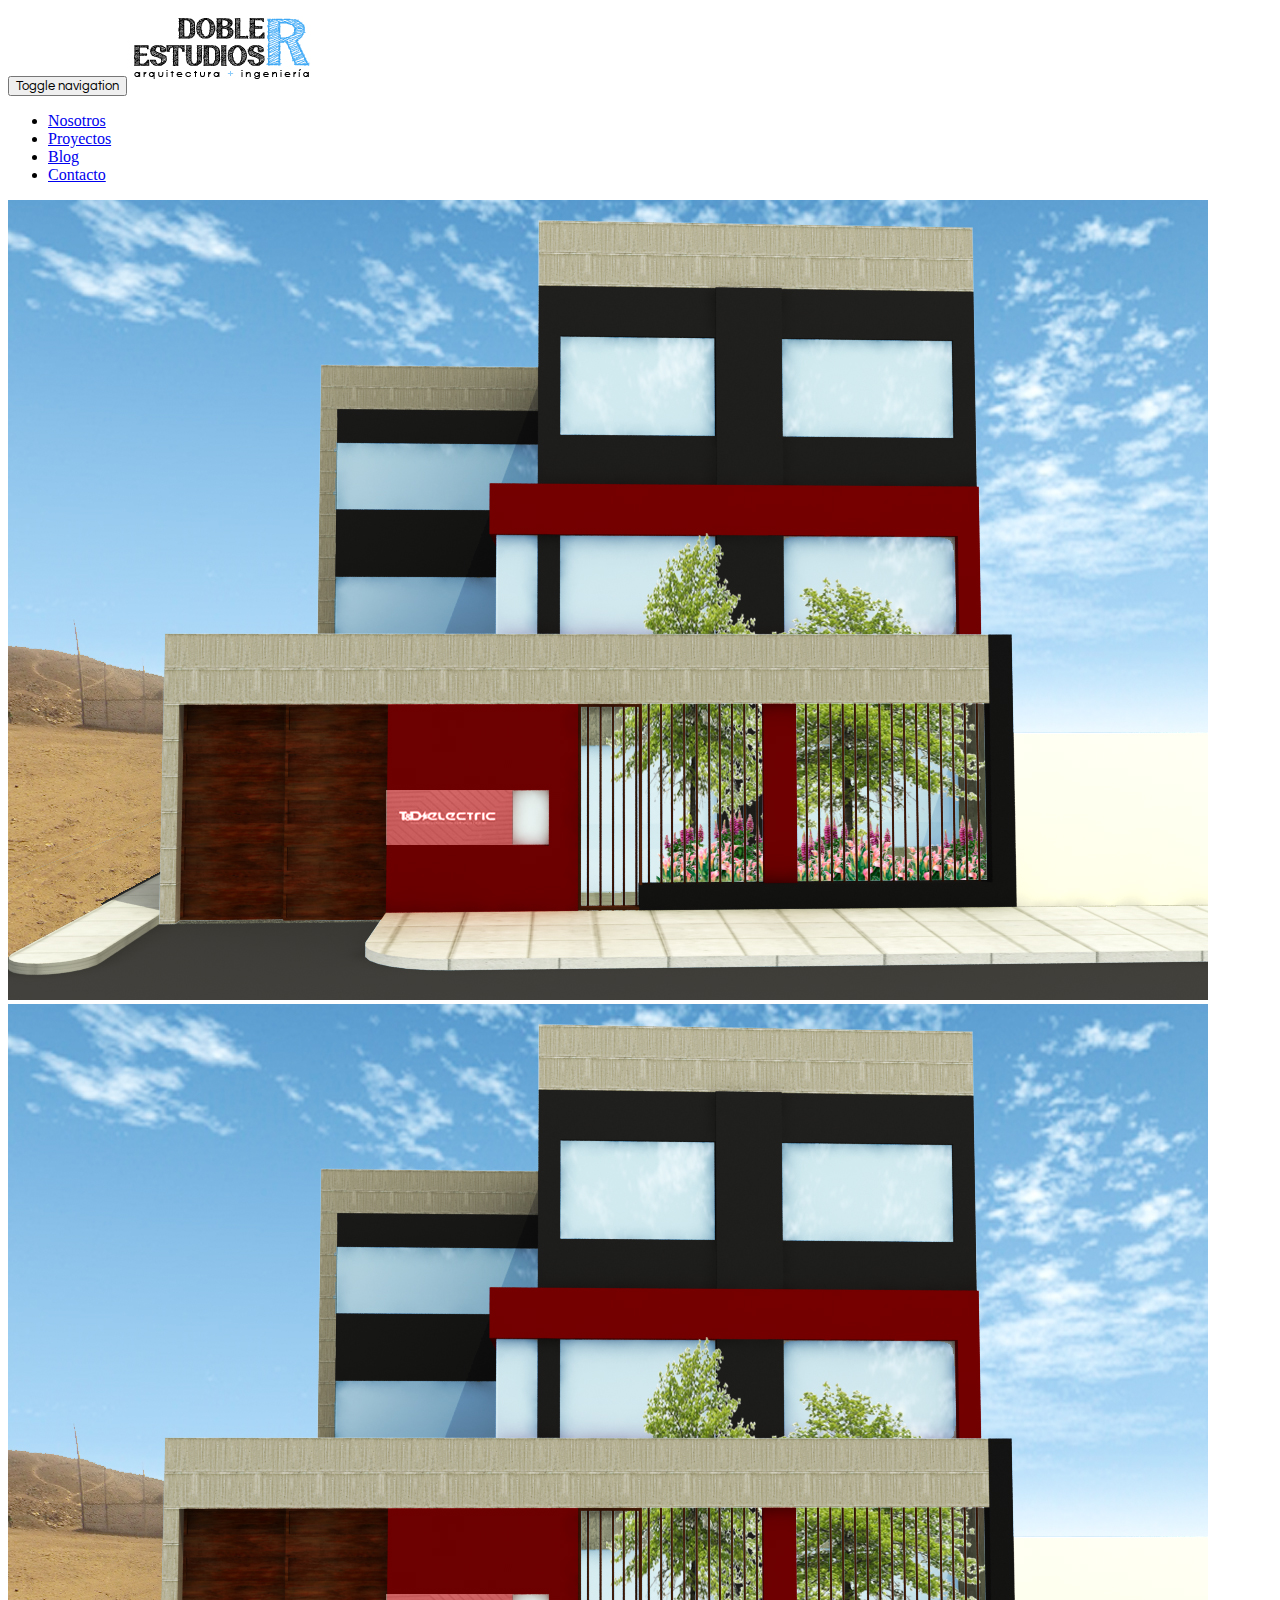
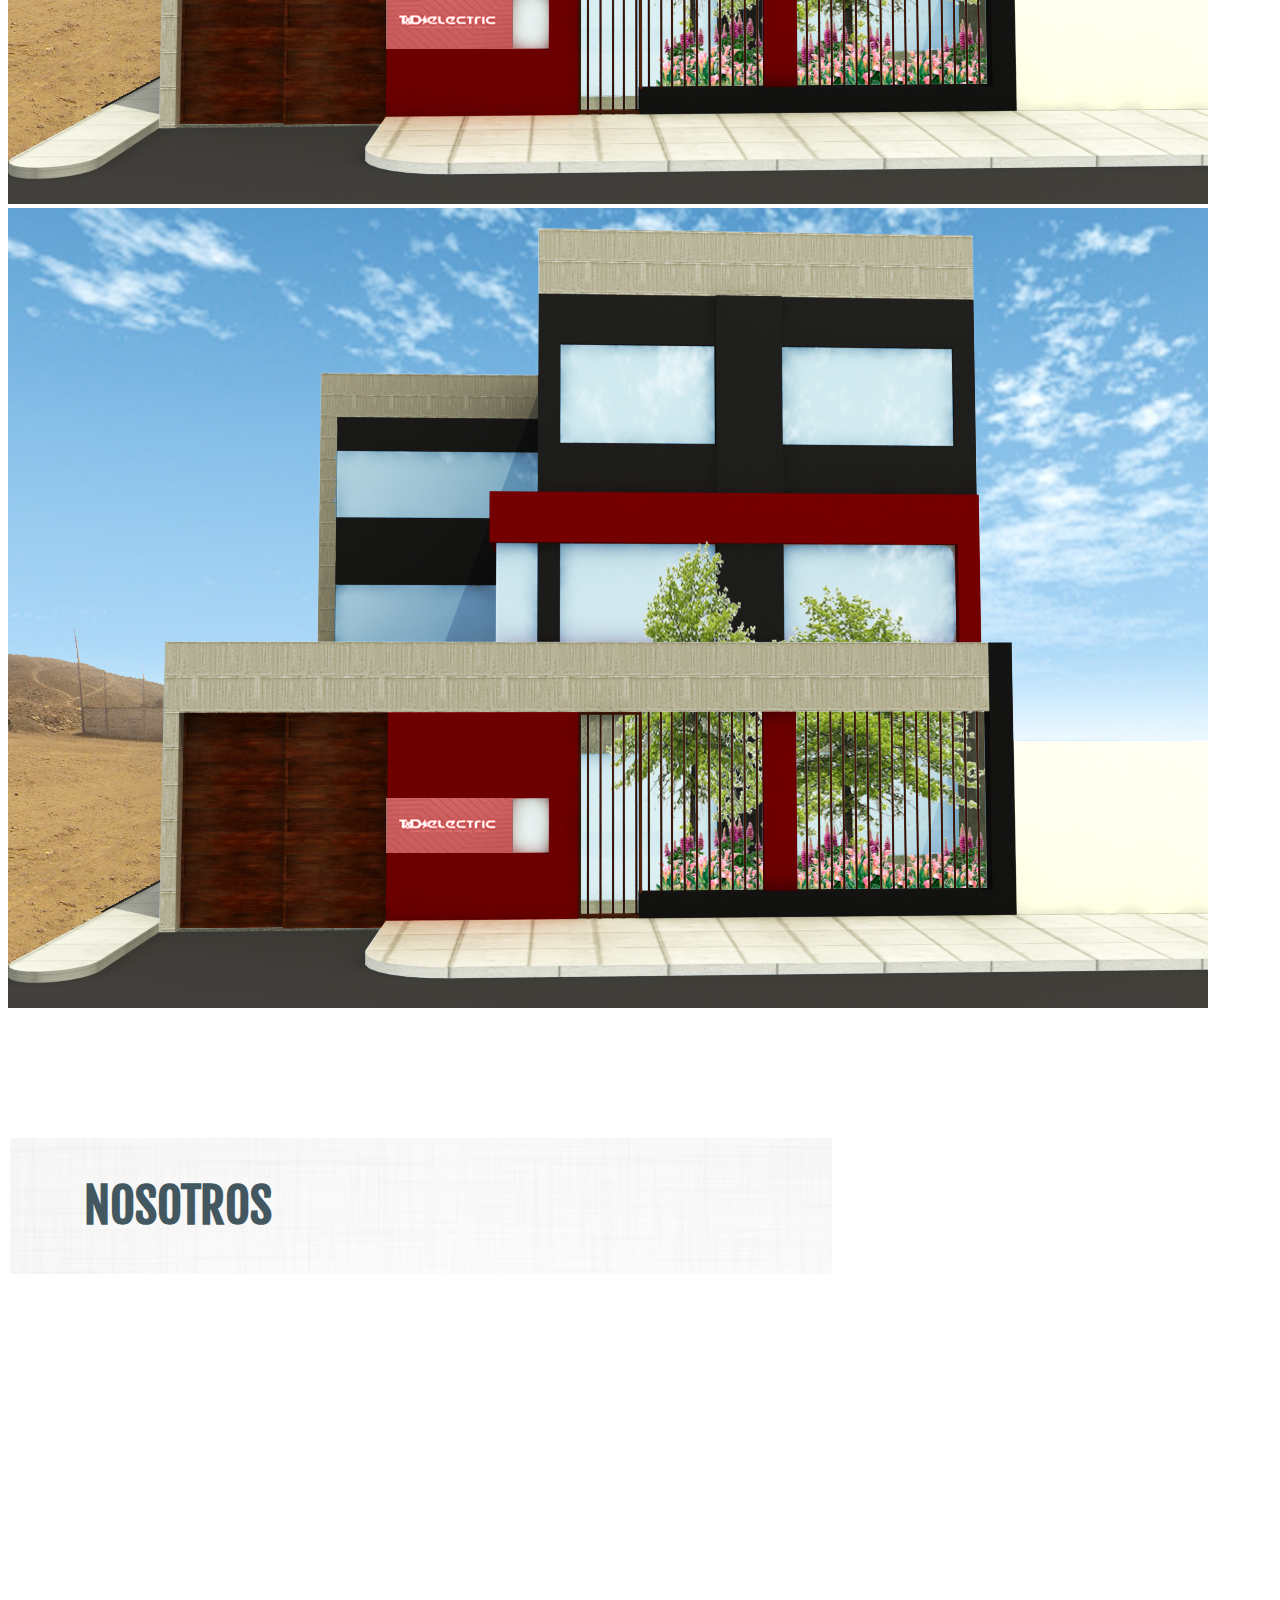
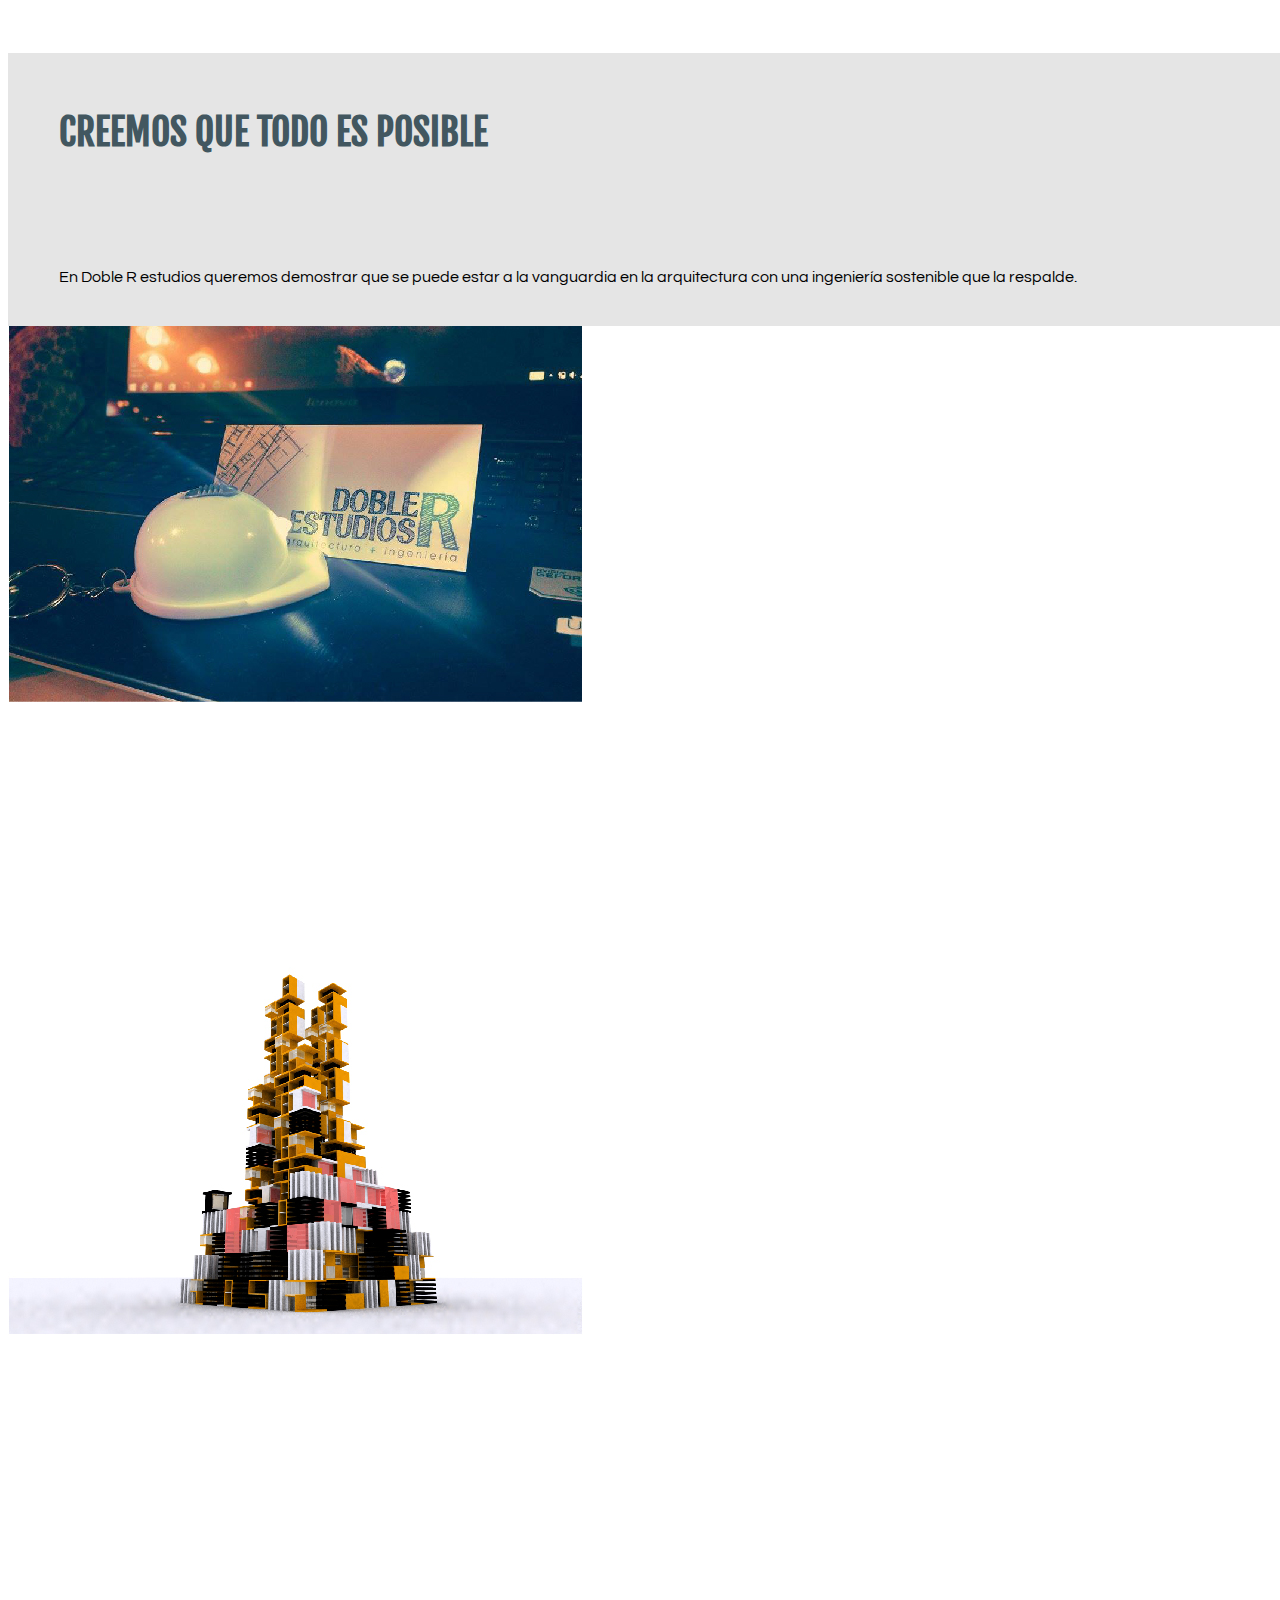
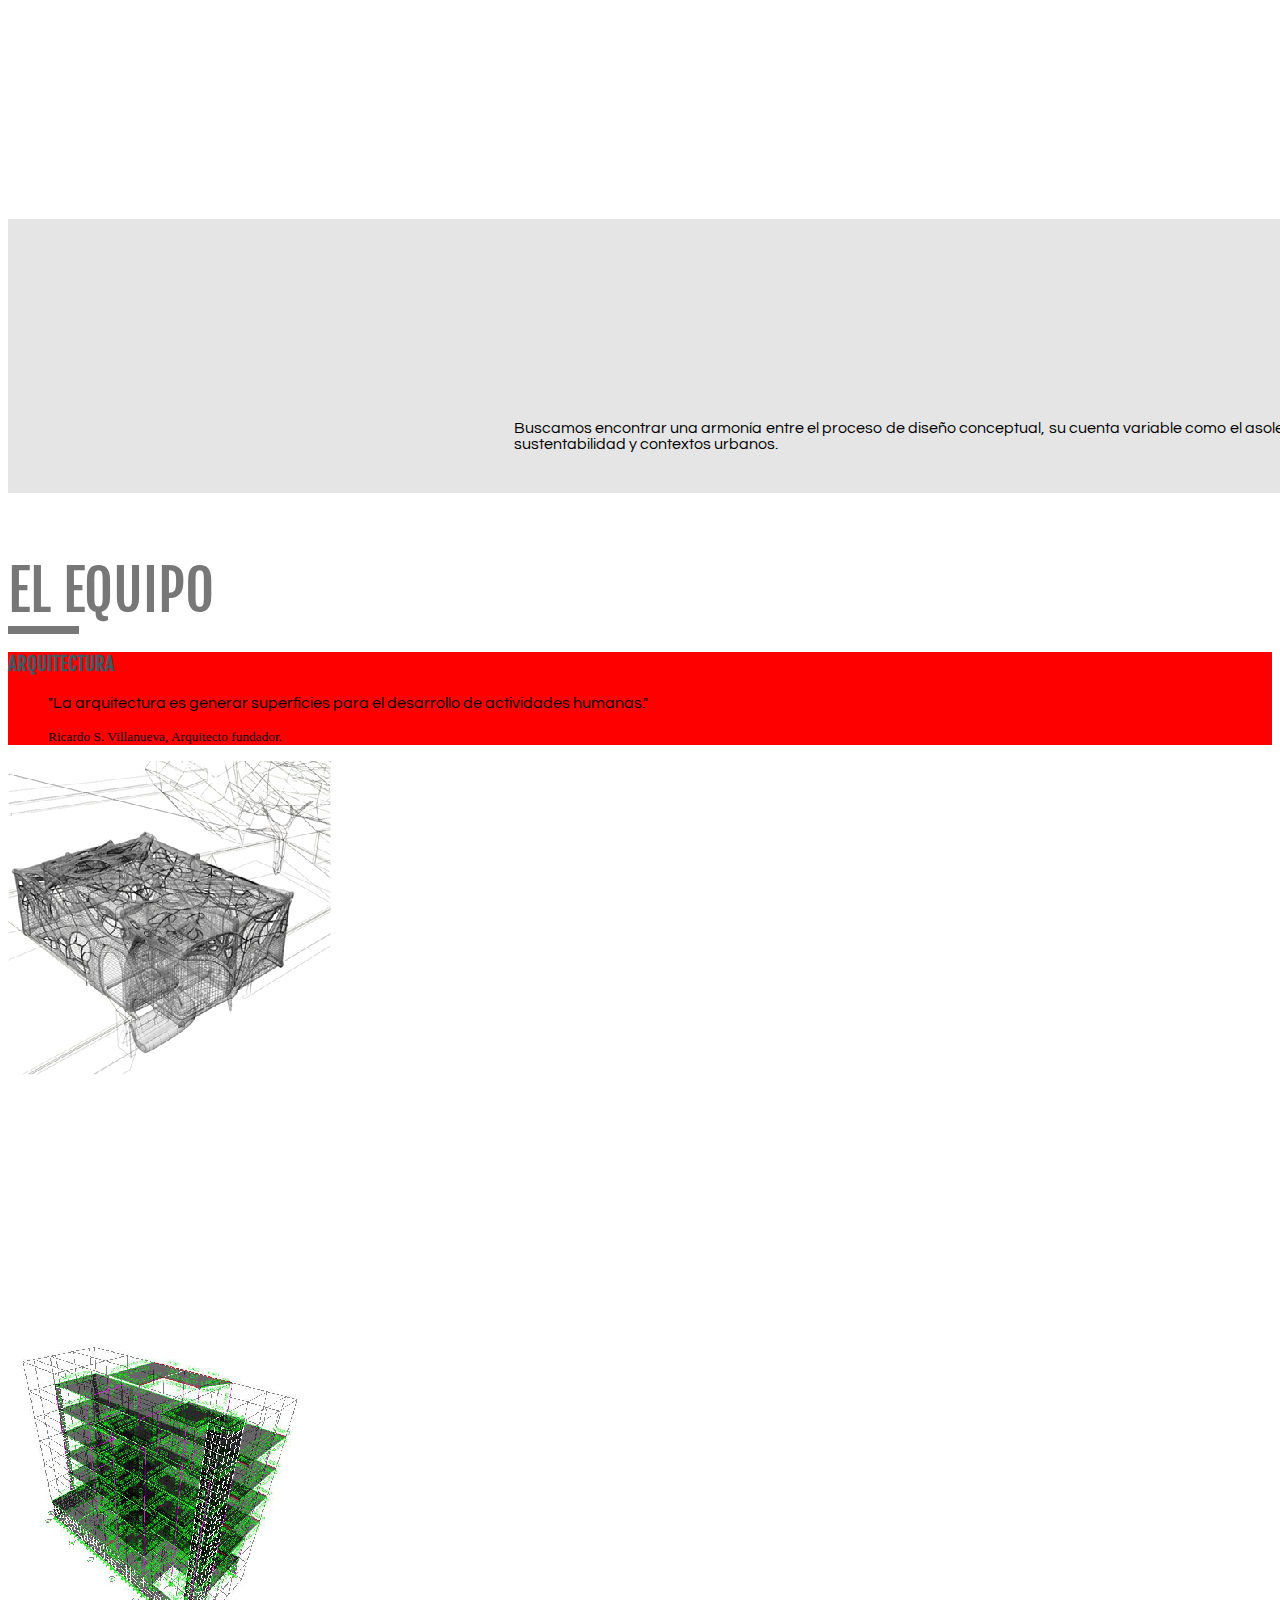
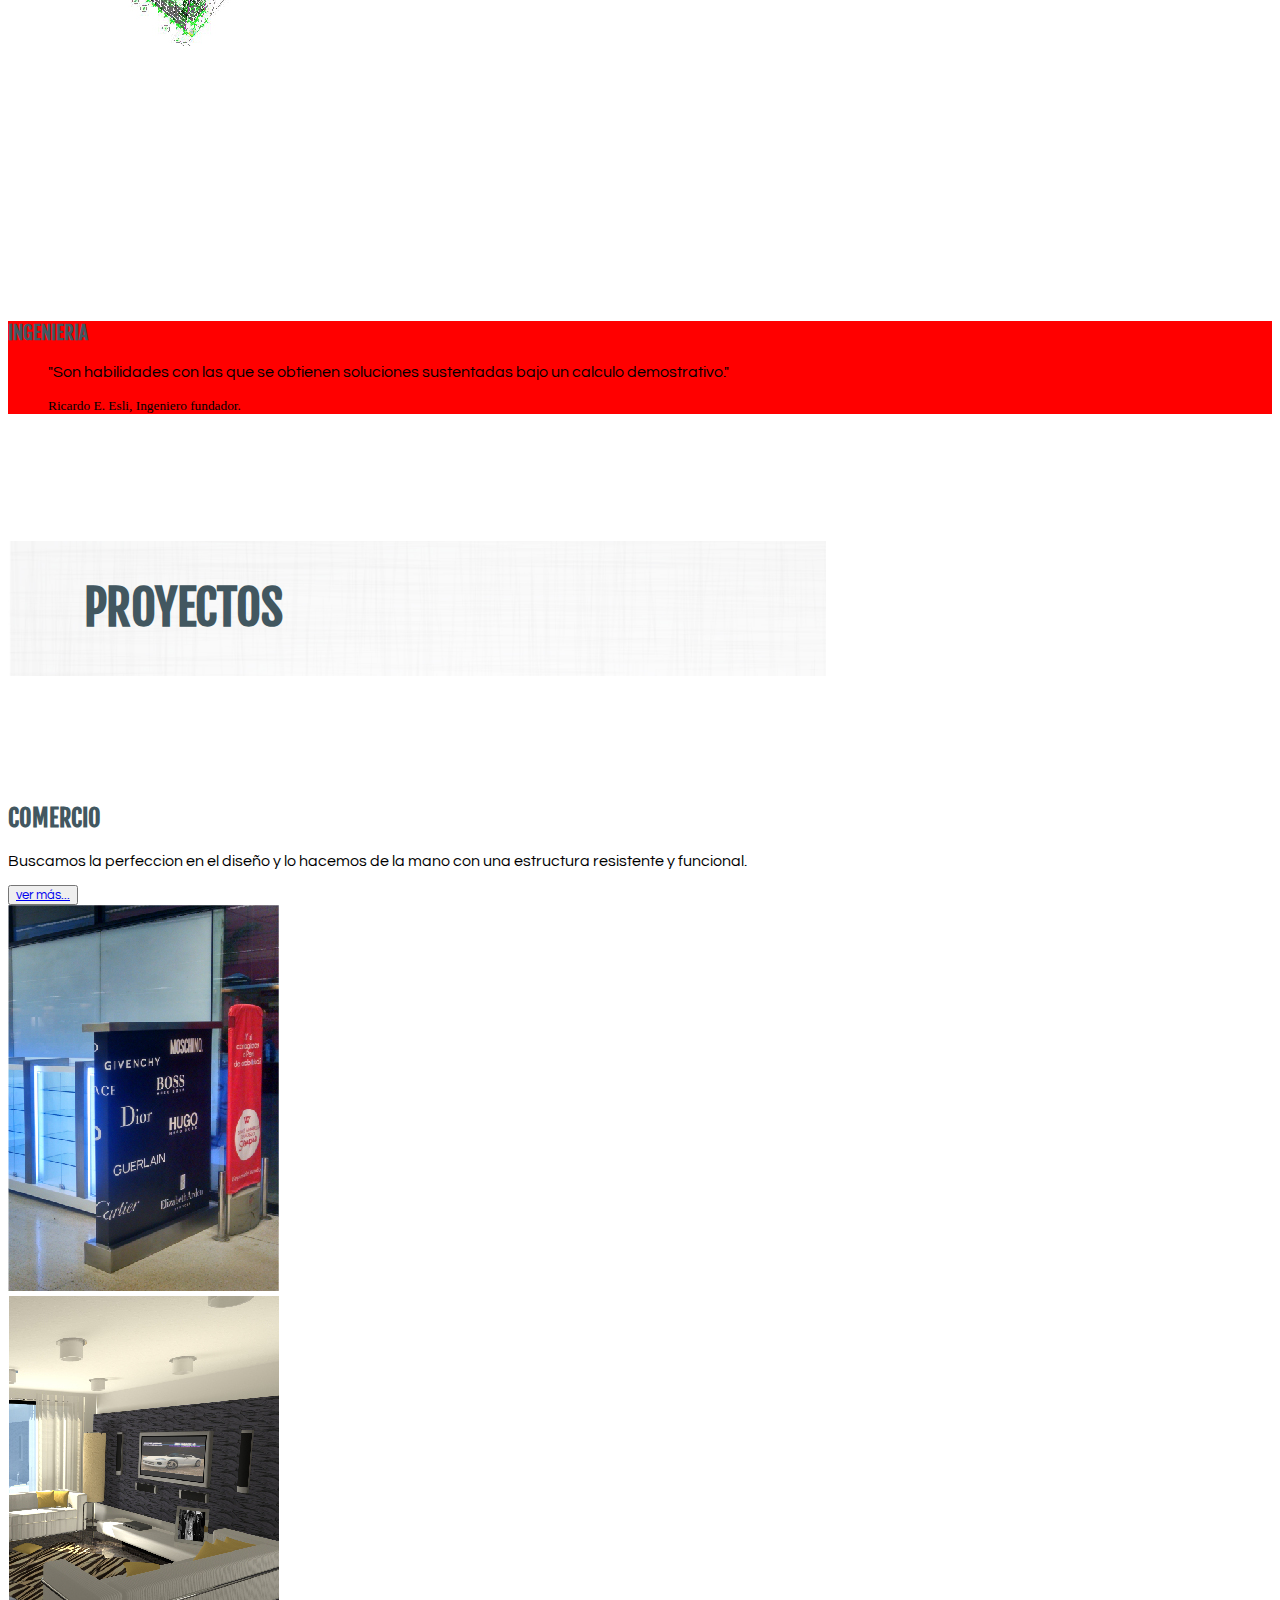
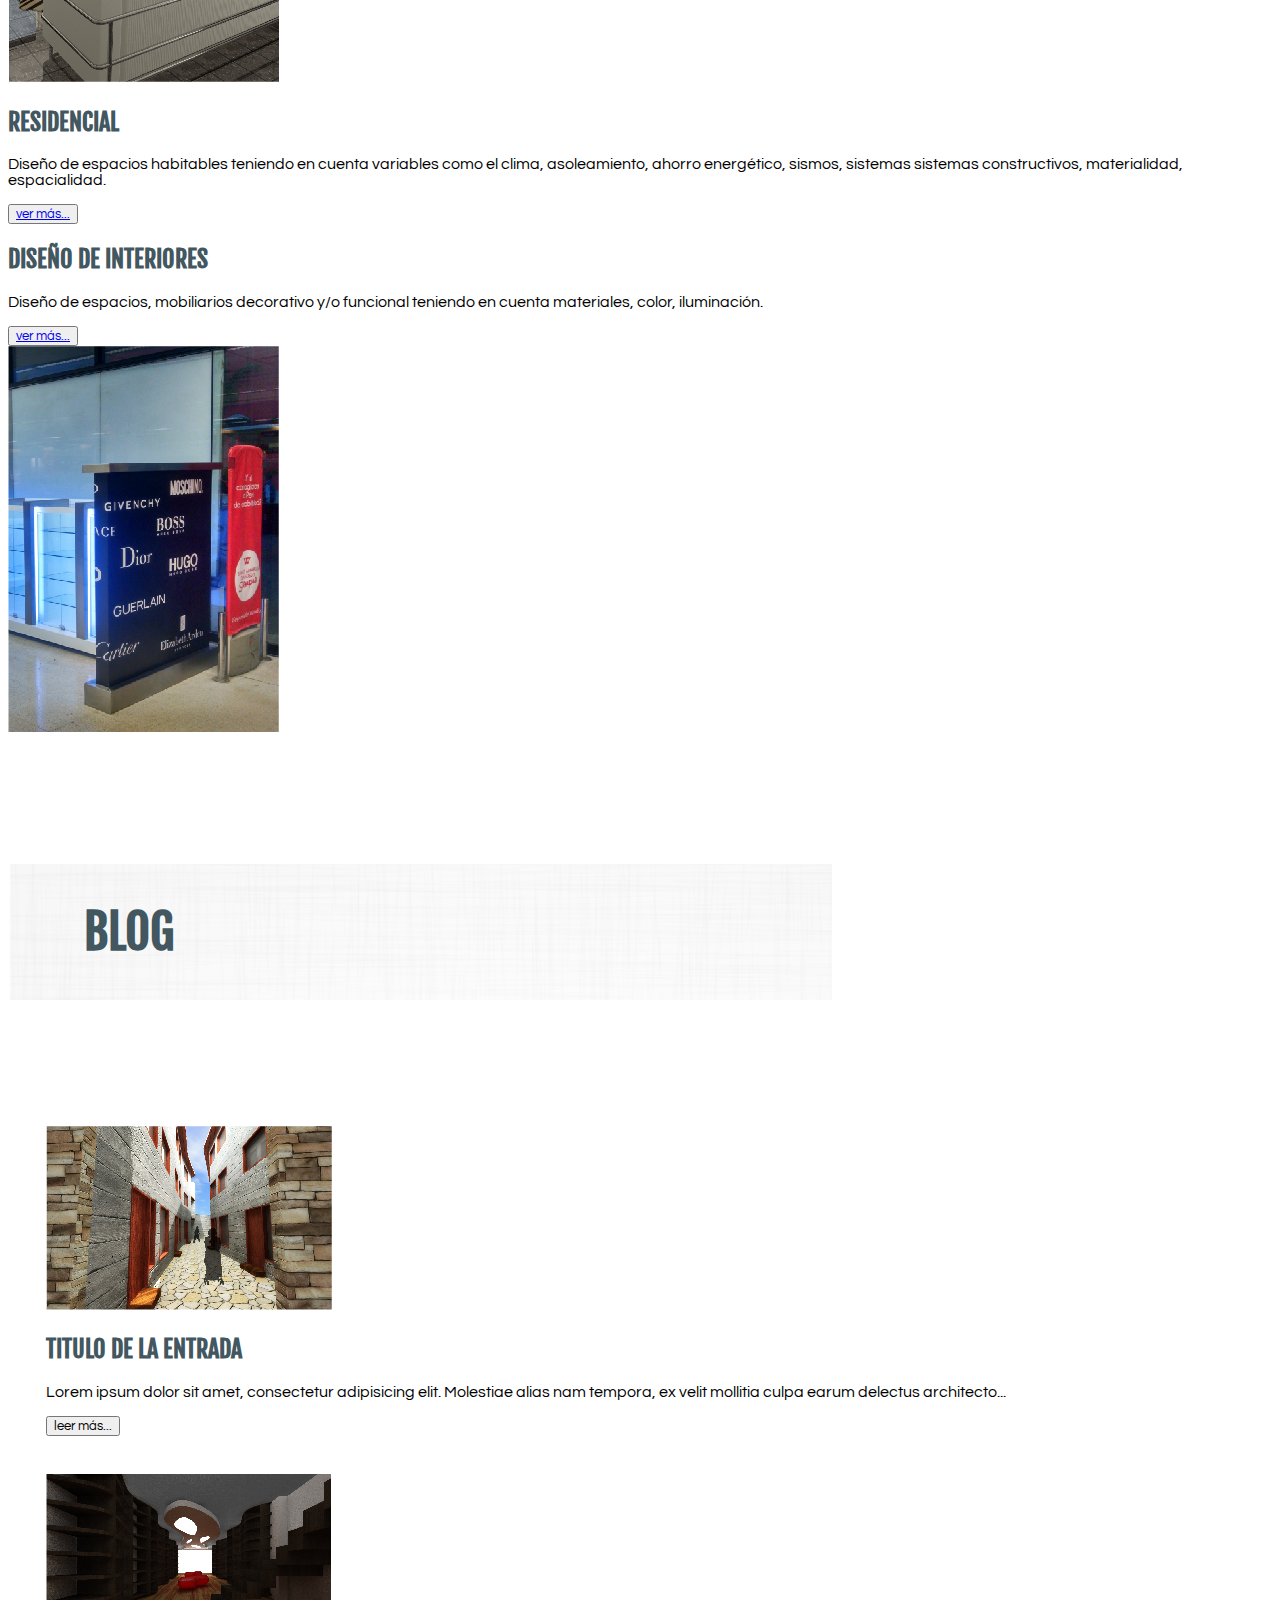
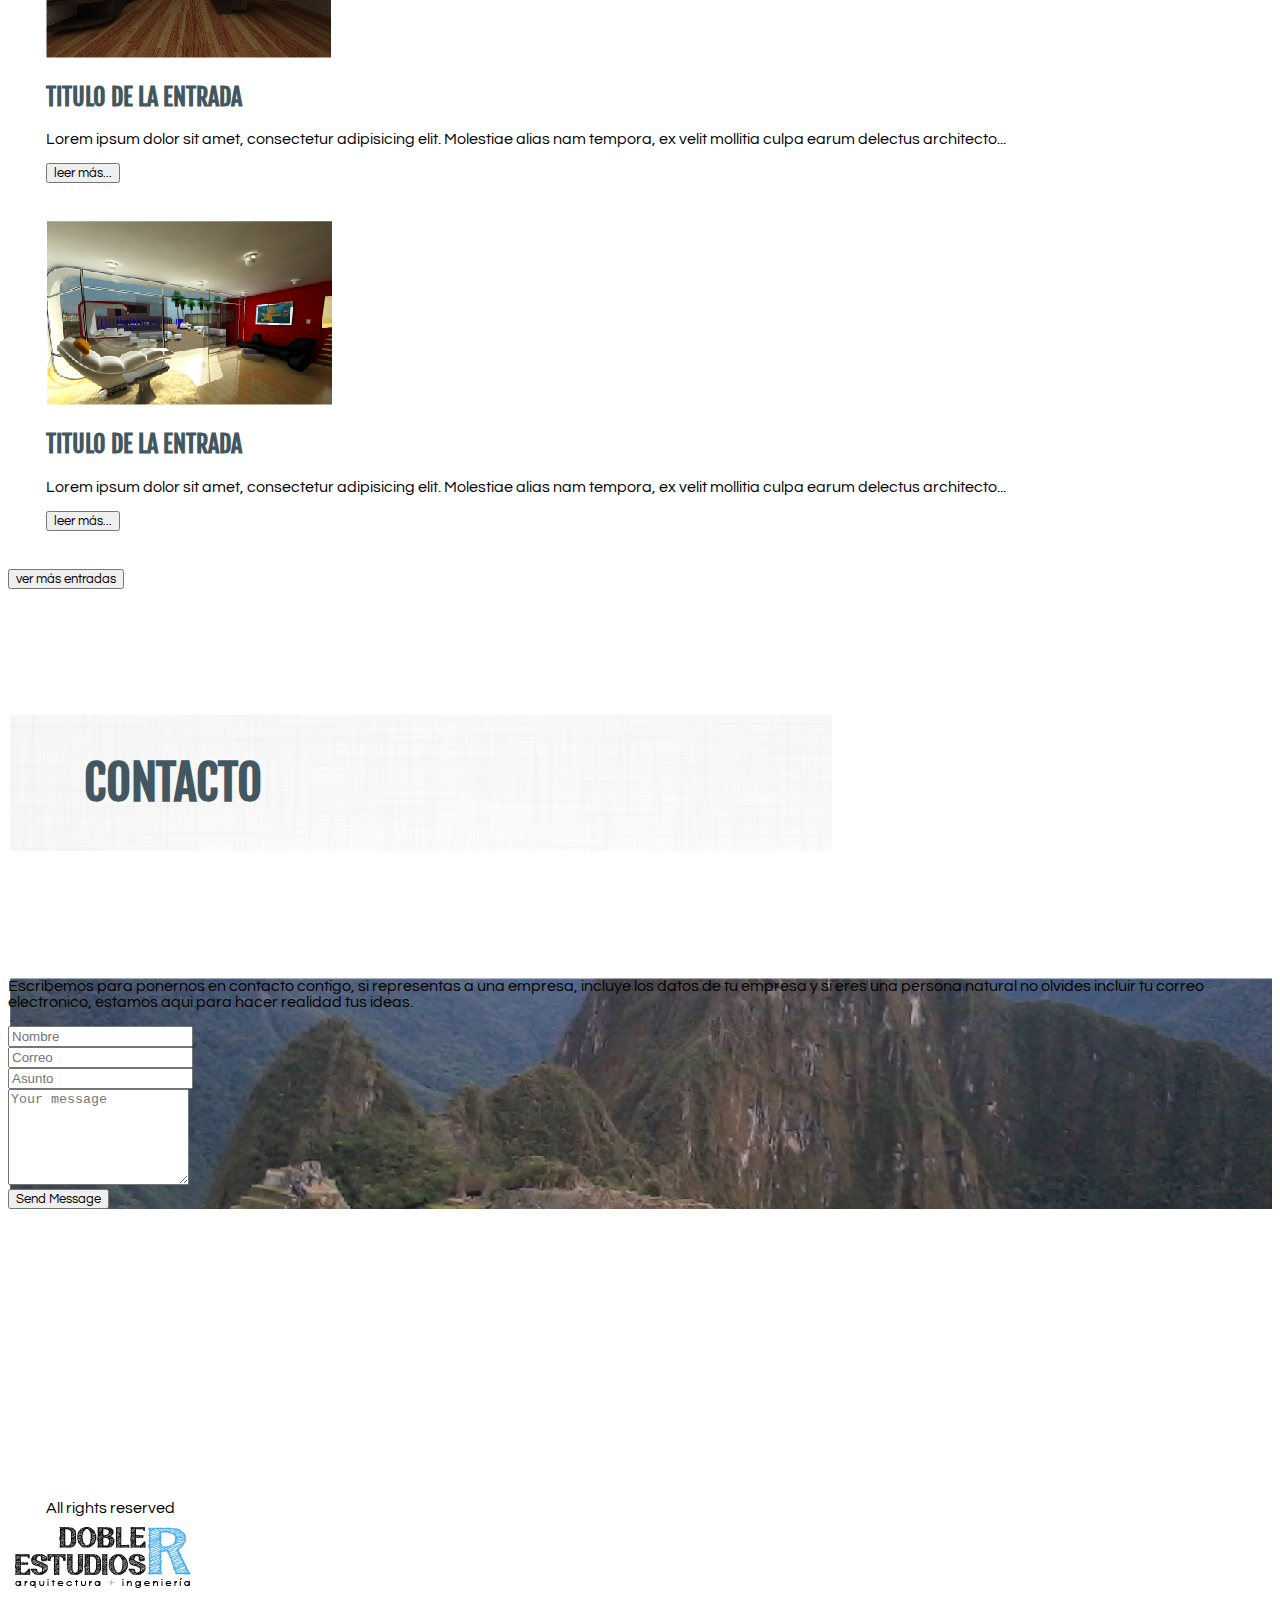
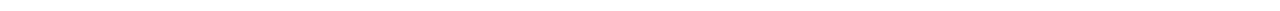
==== commit fa923e1d: "14-06" ====
--- a/index.html
+++ b/index.html
@@ -31,18 +31,16 @@
       <!--       +secciones-home("name5")-->
       <section id="navbar" class="nav">
         <nav role="navigation" class="navbar">
-          <div class="container-fluid">
-            <div class="navbar-header">
-              <button type="button" data-toggle="collapse" data-target=".navbar-collapse" class="navbar-toggle"><span class="sr-only">Toggle navigation</span><span class="icon-bar"></span><span class="icon-bar"></span><span class="icon-bar"></span></button><a href="#home" class="navbar-brand"><img src="images/logonav-01.jpg"></a>
-            </div>
-            <div class="collapse navbar-collapse">
-              <ul class="nav navbar-nav navbar-right">
-                <li><a href="index.html#about">Nosotros</a></li>
-                <li><a href="index.html#proyectos">Proyectos</a></li>
-                <li><a href="index.html#blog">Blog</a></li>
-                <li><a href="index.html#contacto">Contacto</a></li>
-              </ul>
-            </div>
+          <div class="navbar-header">
+            <button type="button" data-toggle="collapse" data-target=".navbar-collapse" class="navbar-toggle"><span class="sr-only">Toggle navigation</span><span class="icon-bar"></span><span class="icon-bar"></span><span class="icon-bar"></span></button><a href="index.html#home" class="brand"><img src="images/logonav-01.jpg"></a>
+          </div>
+          <div class="collapse navbar-collapse">
+            <ul class="nav navbar-nav navbar-right">
+              <li><a href="index.html#about">Nosotros</a></li>
+              <li><a href="index.html#proyectos">Proyectos</a></li>
+              <li><a href="index.html#blog">Blog</a></li>
+              <li><a href="index.html#contacto">Contacto</a></li>
+            </ul>
           </div>
         </nav>
       </section>
@@ -77,33 +75,37 @@
               </div>
             </div>
           </div>
-          <div class="col-md-6"><img src="images/nosotros_1.jpg" class="resize"></div>
-        </div>
-        <div class="row">
-          <div class="col-md-offset-1 col-md-6"><img src="images/nosotros_2.jpg" class="resize"></div>
+          <div class="col-md-6 bck"><img src="images/nosotros_1.jpg" class="resize"></div>
+        </div>
+        <div class="row">
+          <div class="col-md-offset-1 col-md-5 bck"><img src="images/nosotros_2.jpg" class="resize"></div>
           <div class="col-md-4">
             <div class="bkg-box">
-              <div class="text-box">
+              <div class="text-box box-dos">
                 <div class="about">
                   <h2>Somos un estudio diferente</h2>
                 </div>
                 <div class="about-description">
-                  <p> Buscamos encontrar una armonía entre el proceso de diseño conceptual, su  cuenta variable como el asoleamiento, el clima , tecnología contractiva, materialidad, mecánica de  suelos, sismos, abastecimiento de servicios básicos, sustentabilidad y contextos urbanos.</p>
+                  <p> Buscamos encontrar una armonía entre el proceso de diseño conceptual, su  cuenta variable como el asoleamiento, el clima, tecnología contractiva, materialidad, mecánica de  suelos, sismos, abastecimiento de servicios básicos, sustentabilidad y contextos urbanos.</p>
                 </div>
               </div>
             </div>
           </div>
         </div>
       </div>
-      <div class="container equipo"><span class="subtitle line">EL EQUIPO</span>
+      <div class="container equipo">
+        <div class="subtitle-uno line"> 
+          <p>EL EQUIPO</p>
+          <div class="guion"></div>
+        </div>
         <div class="row">
           <div class="col-md-offset-2 col-md-4">
-            <div class="box">
+            <div class="box-equipo">
               <div class="subtitle text-center">
                 <h3>ARQUITECTURA</h3>
               </div>
               <div class="content">
-                <blockquote class="pull-right"> 
+                <blockquote> 
                   <p>"La arquitectura es generar superficies para el desarrollo de actividades humanas."</p><small>Ricardo S. Villanueva, Arquitecto fundador.</small>
                 </blockquote>
               </div>
@@ -114,7 +116,7 @@
         <div class="row">
           <div class="col-md-offset-2 col-md-4"><img src="images/ingenieria-01.jpg"></div>
           <div class="col-md-4">
-            <div class="box">
+            <div class="box-equipo">
               <div class="subtitle text-center">
                 <h3>INGENIERIA</h3>
               </div>
@@ -136,7 +138,7 @@
       </div>
       <div class="container">
         <div class="row">
-          <div class="col-md-offset-2 col-md-4">
+          <div class="col-md-offset-2 col-md-4 text-right">
             <div class="sub_section">
               <h2>COMERCIO</h2>
             </div>
@@ -149,15 +151,27 @@
         </div>
         <div class="row">
           <div class="col-md-offset-2 col-md-3"><img src="images/residencial-01.jpg"></div>
-          <div class="col-md-offset-1 col-md-4">
+          <div class="col-md-offset-1 col-md-4 text-left">
             <div class="sub_section">
               <h2>RESIDENCIAL</h2>
             </div>
             <div class="description">
-              <p> El espacio donde nos desarrollamos juega un appel protagonico en nuestras vidas, te invitamos a ver todo lo que se podemos hacer para ti.</p>
+              <p> Diseño de espacios habitables teniendo en cuenta variables como el clima, asoleamiento, ahorro energético, sismos, sistemas sistemas constructivos, materialidad, espacialidad. </p>
             </div>
             <button class="btn"> <a href="residencial.html">ver más...</a></button>
           </div>
+        </div>
+        <div class="row">
+          <div class="col-md-offset-2 col-md-4 text-right">
+            <div class="sub_section">
+              <h2>DISEÑO DE INTERIORES</h2>
+            </div>
+            <div class="description">
+              <p> Diseño de espacios, mobiliarios decorativo y/o funcional teniendo en cuenta  materiales, color, iluminación.</p>
+            </div>
+            <button class="btn"> <a href="desing.html">ver más...</a></button>
+          </div>
+          <div class="col-md-offset-1 col-md-3"><img src="images/comercio-01.jpg"></div>
         </div>
       </div>
     </section>
--- a/assets/css/main.css
+++ b/assets/css/main.css
@@ -27,6 +27,11 @@
 
 .mg-3 {
   margin: 3%; }
+
+.guion {
+  background: #777;
+  width: 5%;
+  padding: 0.3%; }
 
 /*header*/
 .home {
@@ -80,13 +85,39 @@
     padding: 3% 0%;
     margin-right: 13%;
     font-size: 3em;
-    margin: 4%; }
+    margin: 6%; }
 
-#about h2 {
-  font-size: 1.5em;
-  text-align: center; }
-#about p {
-  text-align: justify; }
+#about img {
+  margin-bottom: 20%; }
+#about .text-box {
+  width: 150%;
+  padding: 2% 70% 2% 4%;
+  margin-top: 30%;
+  background: rgba(0, 0, 0, 0.1);
+  text-align: left; }
+  #about .text-box h2 {
+    font-size: 2.3em;
+    margin-bottom: 6%; }
+  #about .text-box p {
+    text-align: justify; }
+#about .box-dos {
+  width: 130%;
+  text-align: right;
+  padding: 2% 5% 2% 40%;
+  margin-top: 18%; }
+#about .bck {
+  z-index: -1000; }
+#about .equipo {
+  margin-top: 5%; }
+  #about .equipo .subtitle-uno p {
+    font-size: 3.5em;
+    color: #777;
+    font-family: 'Fjalla One', sans-serif;
+    margin-bottom: 0px; }
+  #about .equipo .box-equipo {
+    background: red; }
+    #about .equipo .box-equipo .content {
+      display: inline; }
 
 #contacto
 .bckg-contact {
@@ -108,4 +139,17 @@
   padding: 3%;
   font-family: 'Questrial', sans-serif; }
 
+.box {
+  background: rgba(0, 0, 0, 0.31);
+  width: 100%;
+  height: 8em;
+  margin: 0px;
+  padding: 1%;
+  position: absolute;
+  bottom: 0;
+  left: 0; }
+
+.title {
+  color: #777; }
+
 /*# sourceMappingURL=main.css.map */
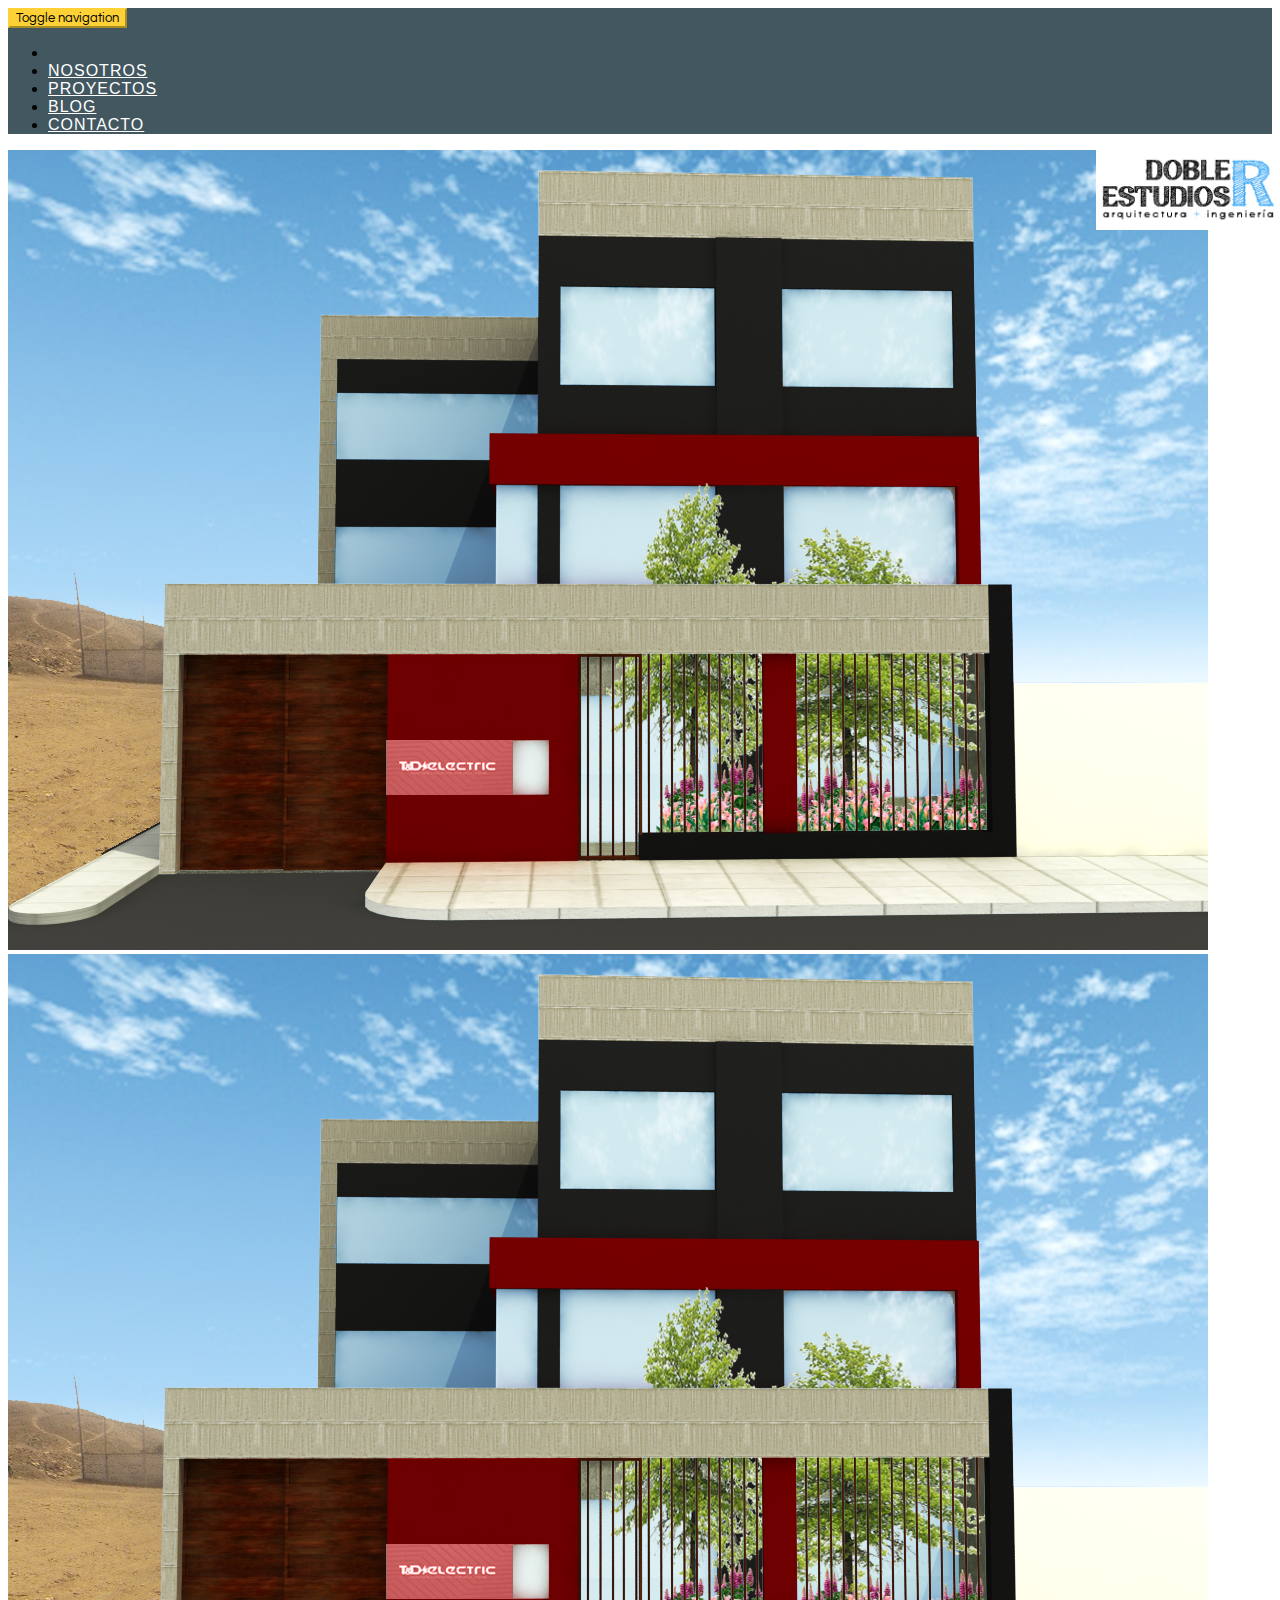
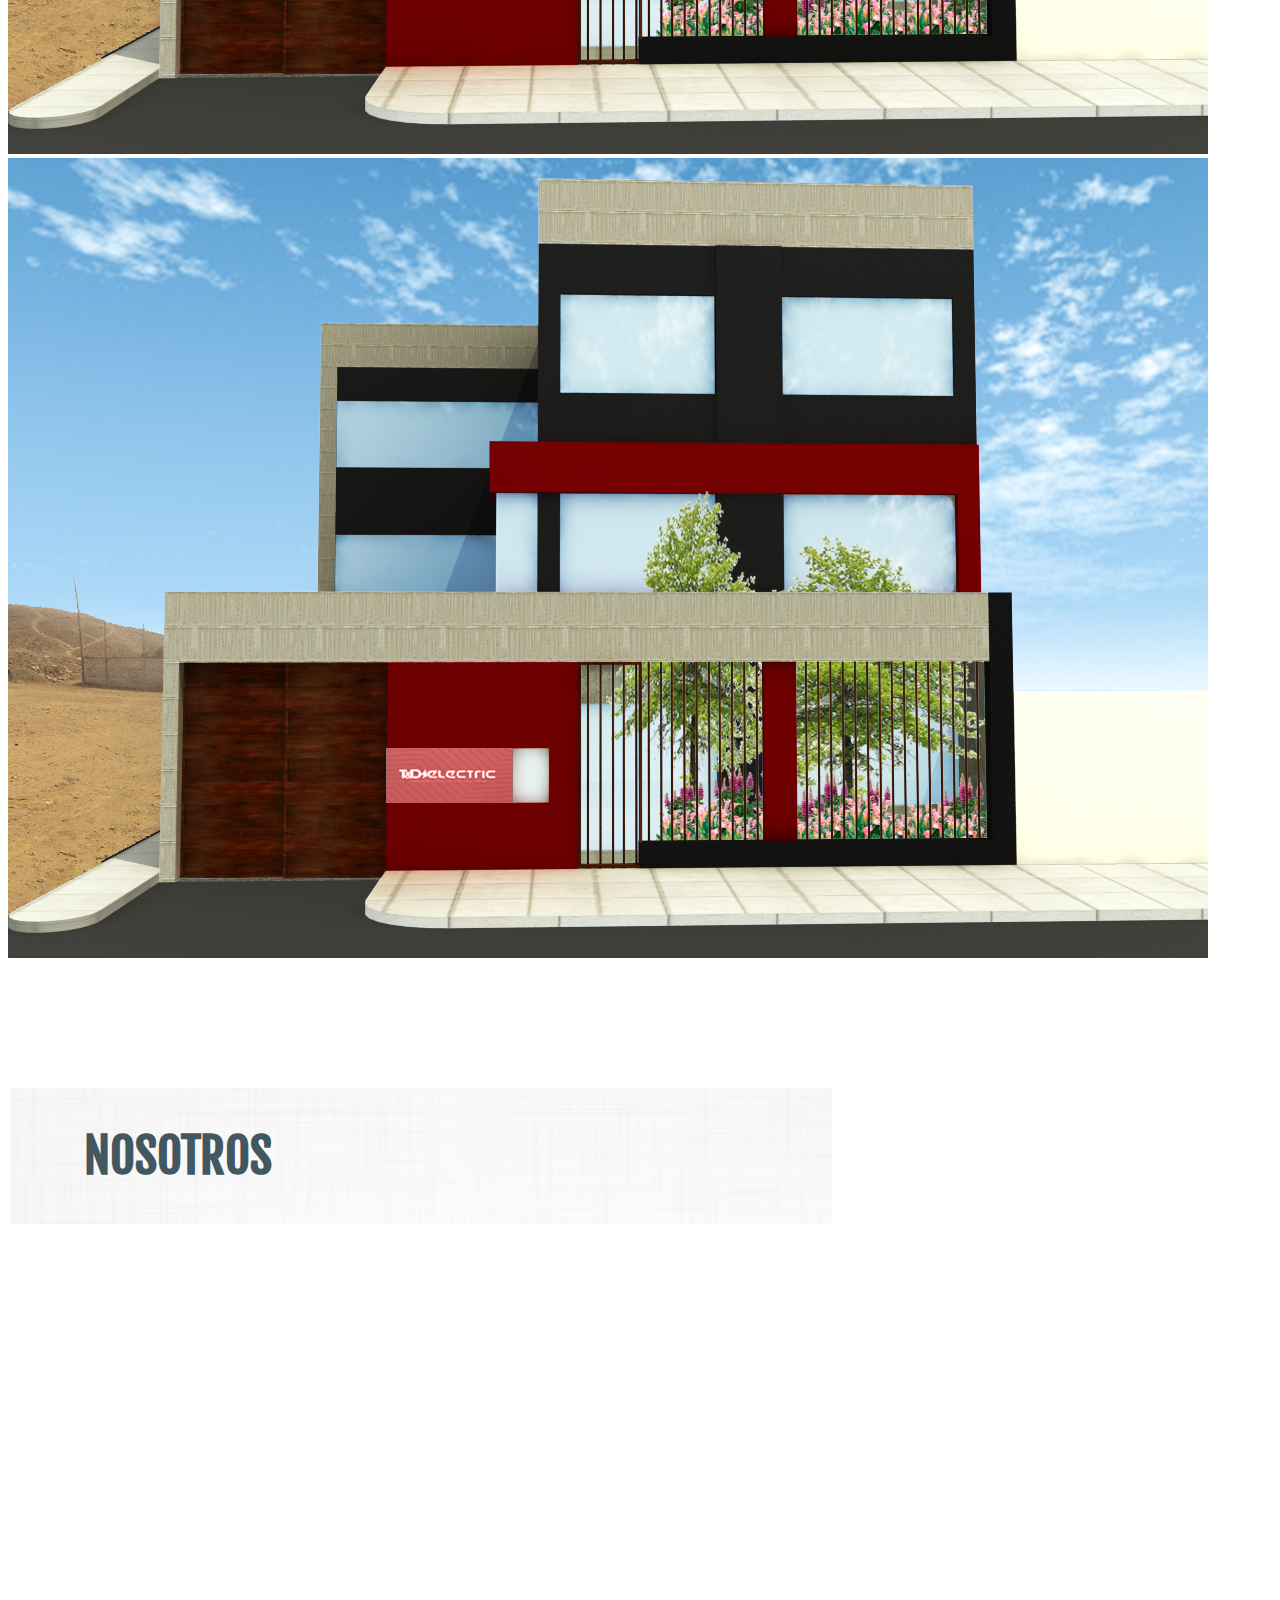
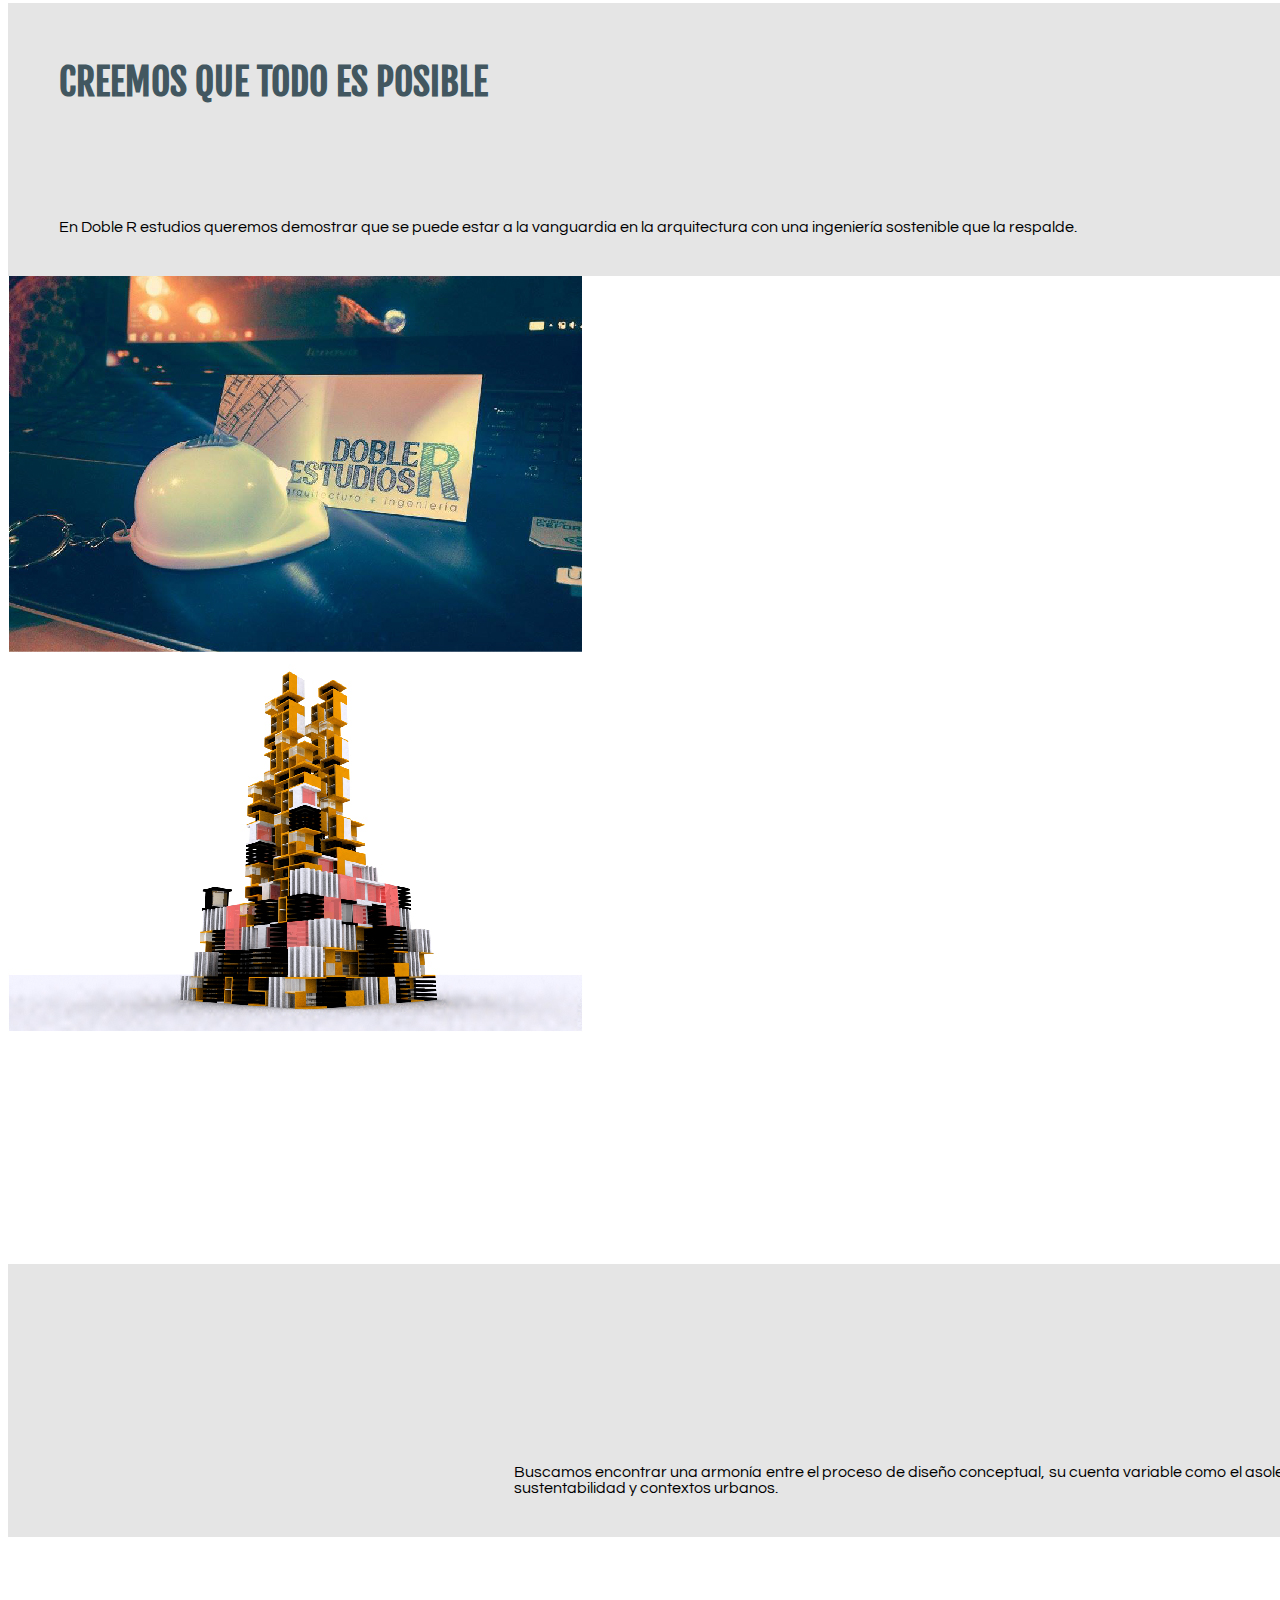
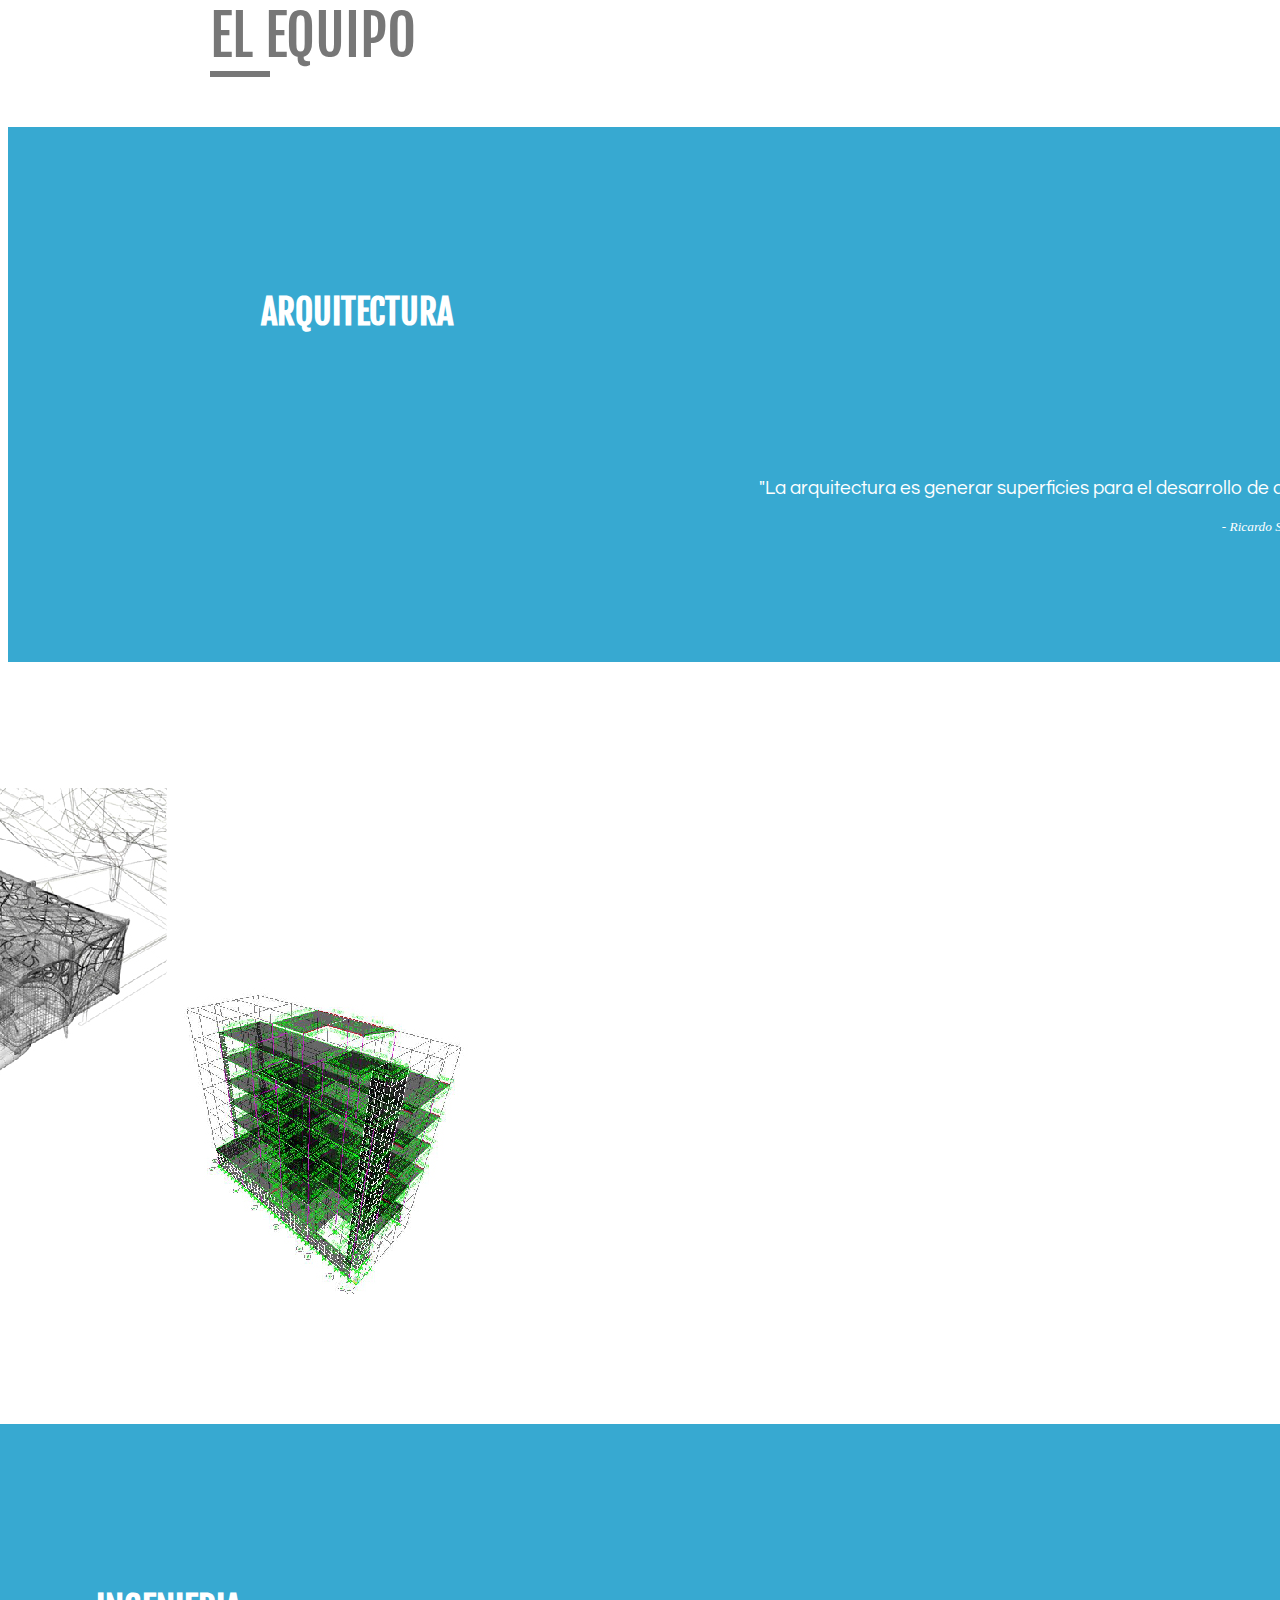
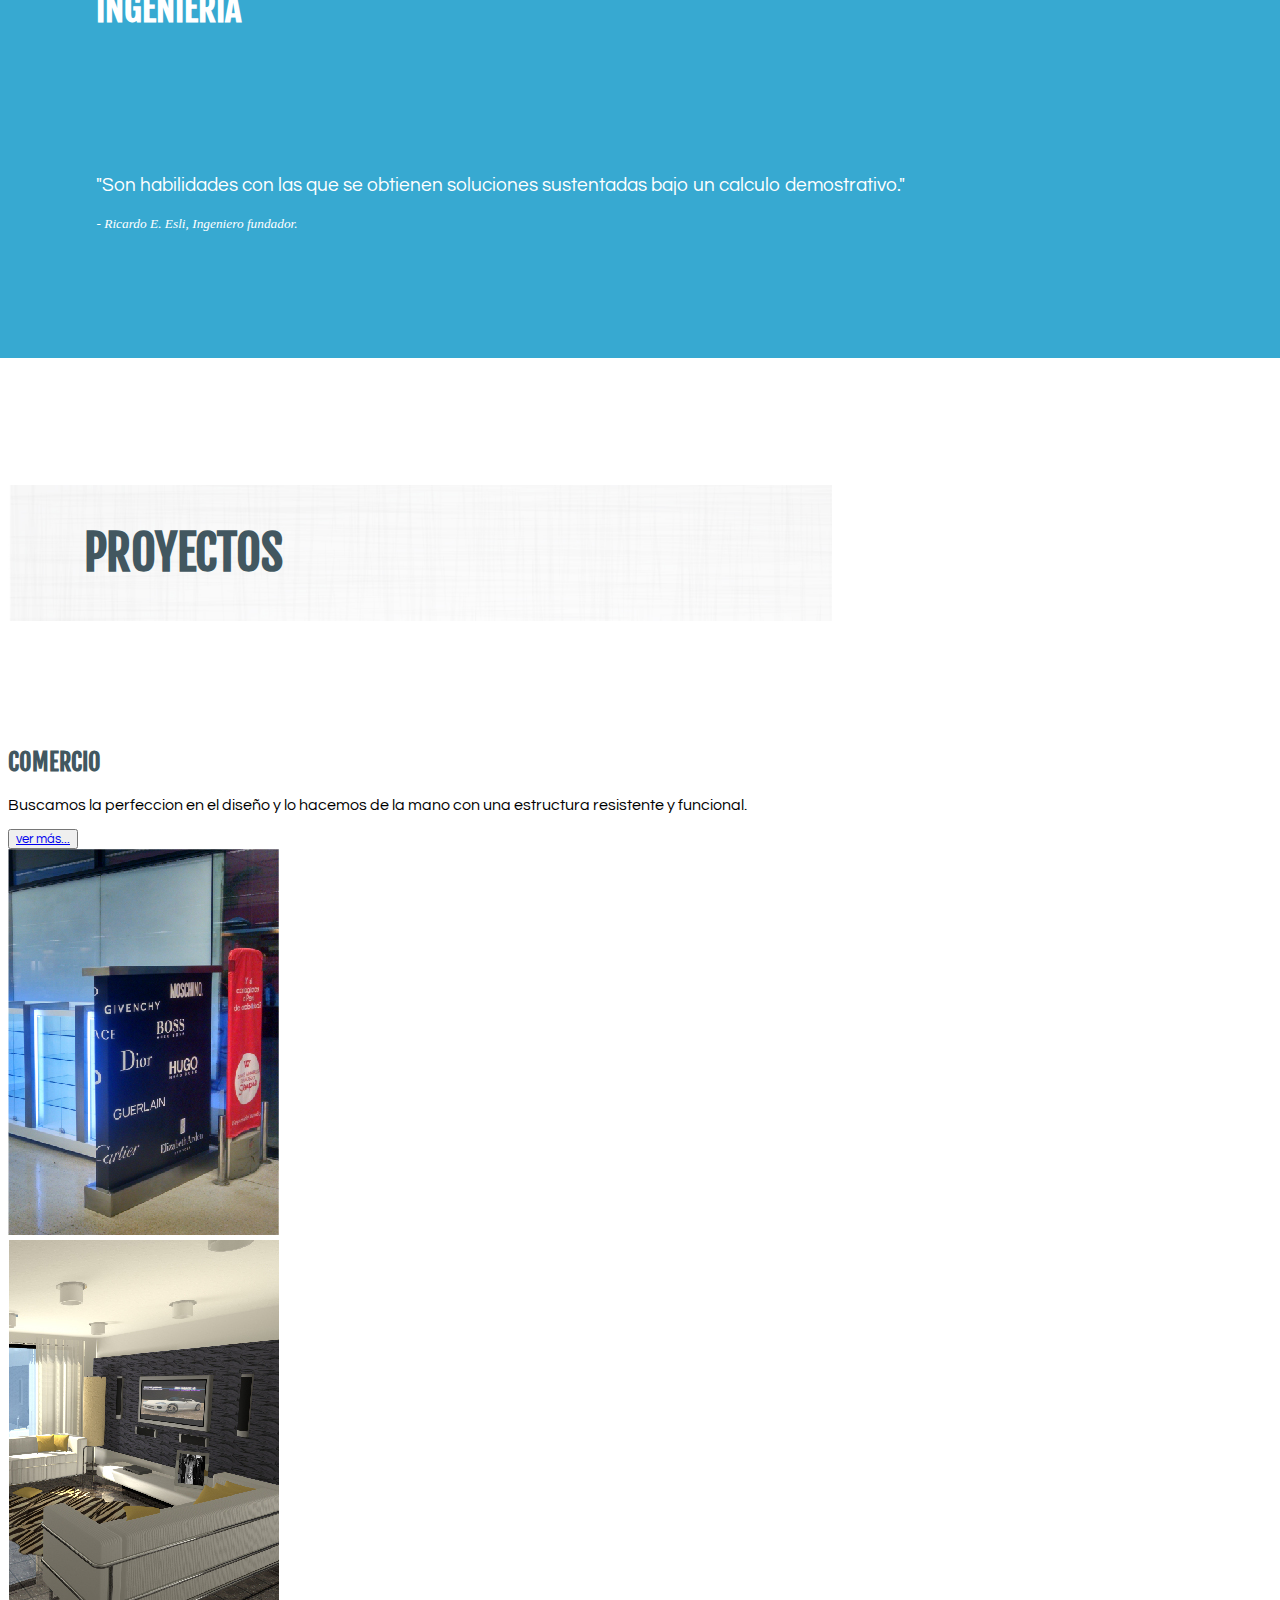
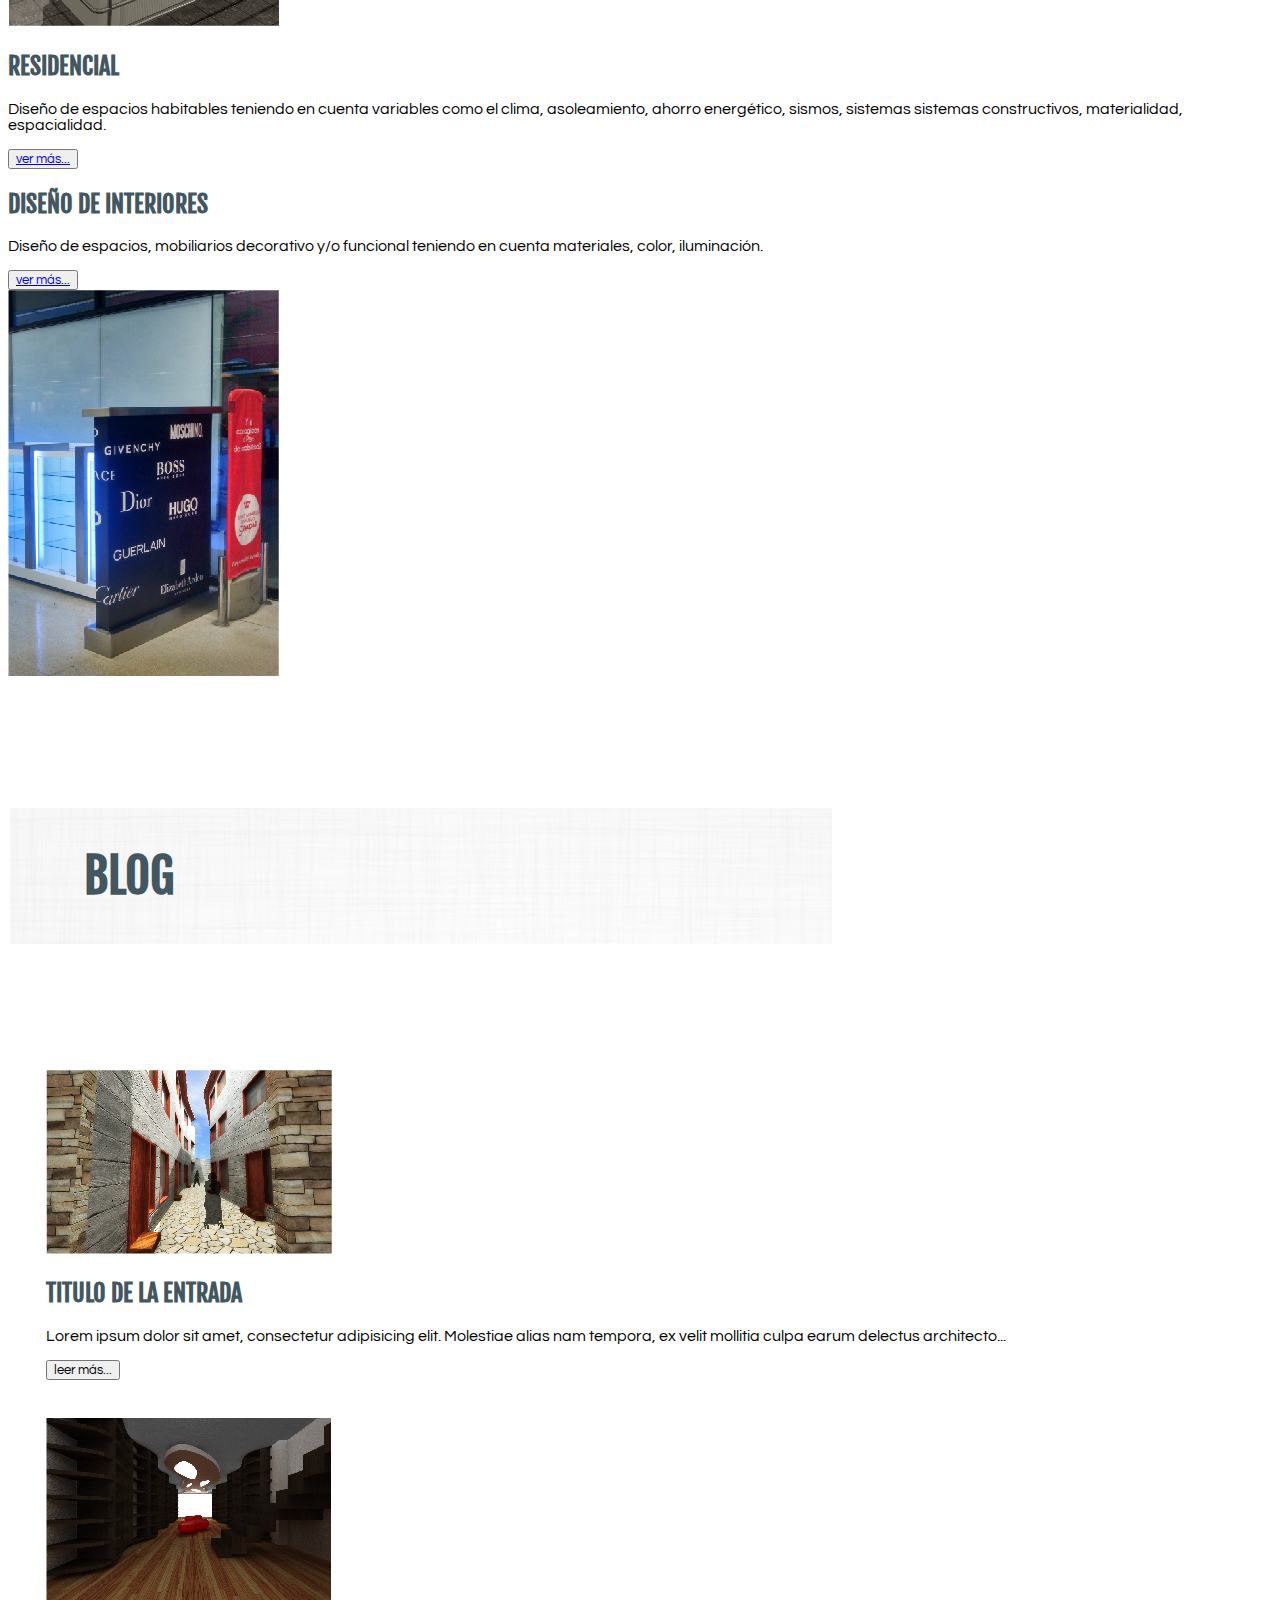
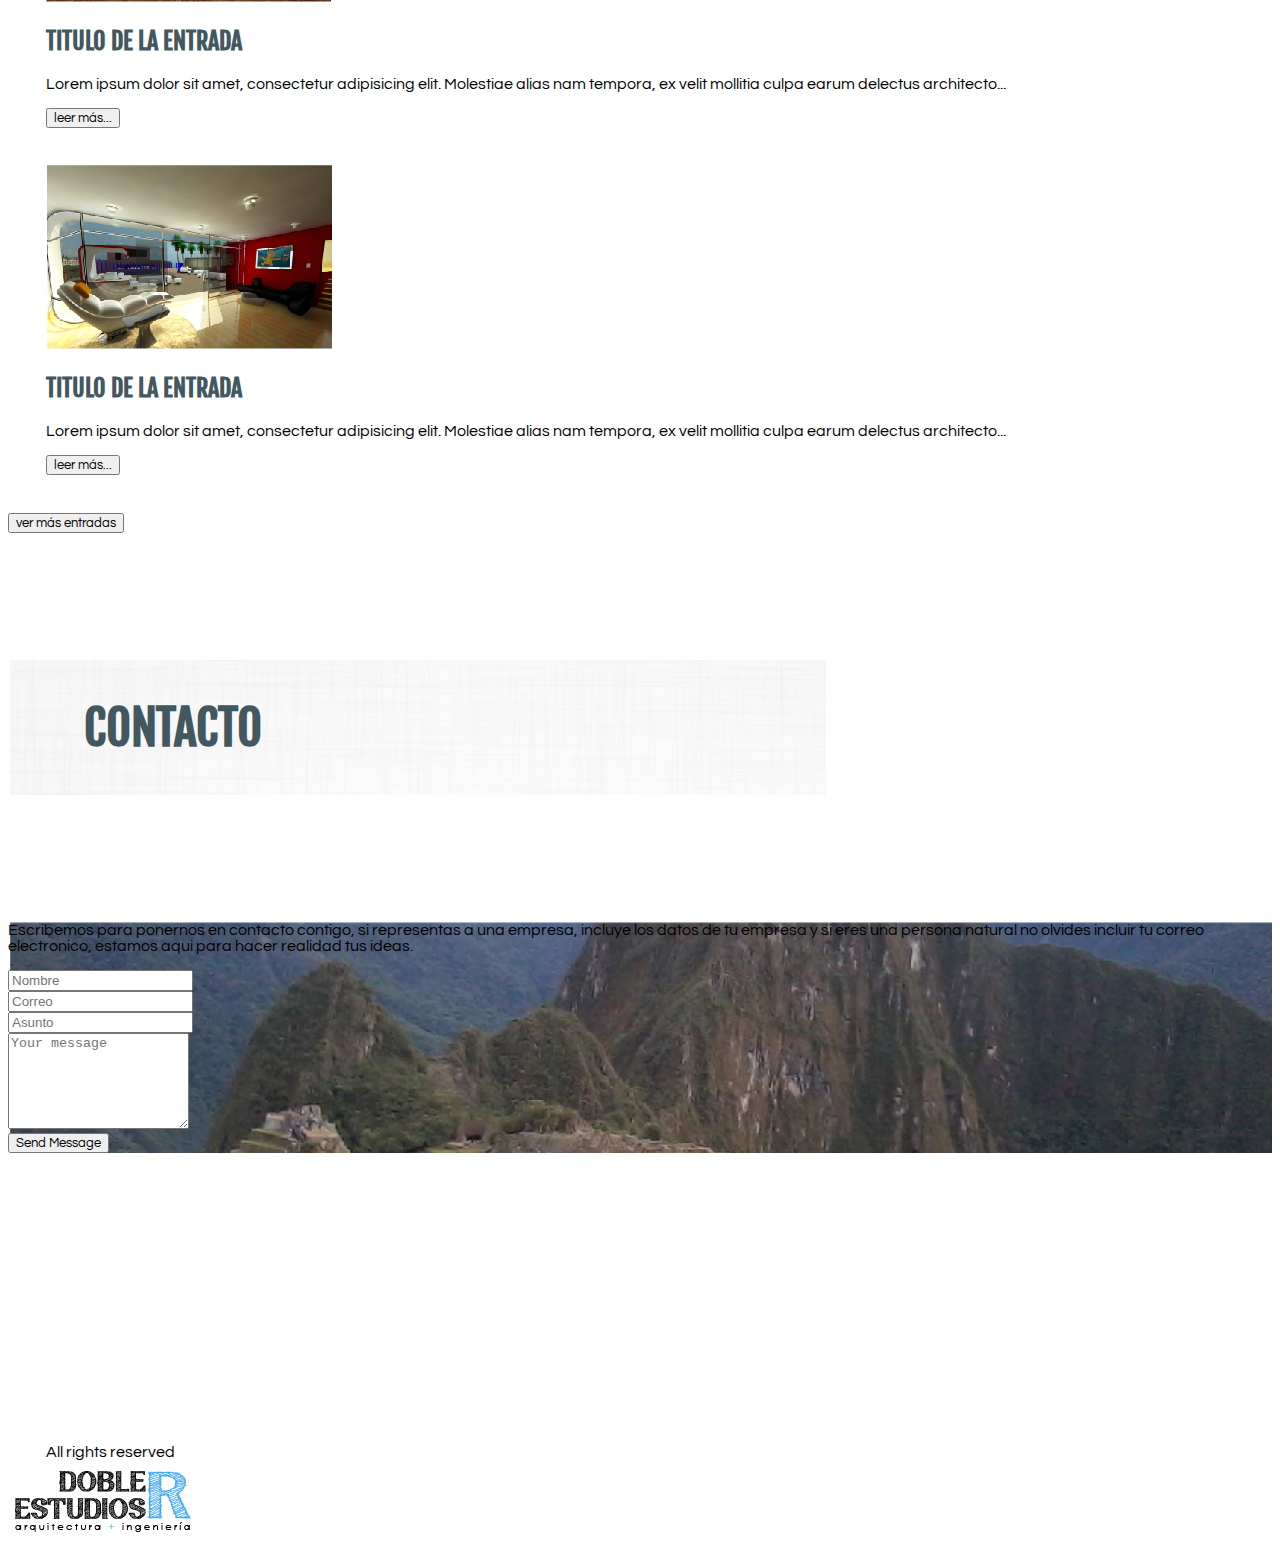
==== commit d194c586: "300*300" ====
--- a/index.html
+++ b/index.html
@@ -12,6 +12,27 @@
     <link href="assets/css/main.css" rel="stylesheet">
   </head>
   <body>
+    <!-- Navigation-->
+    <nav class="navbar navbar-default navbar-fixed-top">
+      <div class="container">
+        <!-- Brand and toggle get grouped for better mobile display-->
+        <div class="navbar-header page-scroll">
+          <button type="button" data-toggle="collapse" data-target="#bs-example-navbar-collapse-1" class="navbar-toggle"><span class="sr-only">Toggle navigation</span><span class="icon-bar"></span><span class="icon-bar"></span><span class="icon-bar"></span></button>
+        </div>
+        <!-- Collect the nav links, forms, and other content for toggling-->
+        <div id="bs-example-navbar-collapse-1" class="collapse navbar-collapse">
+          <ul class="nav navbar-nav navbar-left">
+            <li class="hidden"><a href="#home"></a></li>
+            <li><a href="index.html#about" class="page-scroll">Nosotros</a></li>
+            <li><a href="index.html#proyectos" class="page-scroll">Proyectos</a></li>
+            <li><a href="index.html#blog" class="page-scroll">Blog</a></li>
+            <li><a href="index.html#contacto" class="page-scroll">Contacto</a></li>
+          </ul><a href="index.html#home" class="brand page-scroll pull-right"><img src="images/logonav-01.jpg"></a>
+        </div>
+        <!-- /.navbar-collapse-->
+      </div>
+      <!-- /.container-fluid-->
+    </nav>
     <header id="home">
       <!-- section.home-->
       <!--   .tira.about-bckg.pull-left-->
@@ -29,21 +50,6 @@
       <!--   .tira.logo-bckg.pull-left-->
       <!--     .logo-->
       <!--       +secciones-home("name5")-->
-      <section id="navbar" class="nav">
-        <nav role="navigation" class="navbar">
-          <div class="navbar-header">
-            <button type="button" data-toggle="collapse" data-target=".navbar-collapse" class="navbar-toggle"><span class="sr-only">Toggle navigation</span><span class="icon-bar"></span><span class="icon-bar"></span><span class="icon-bar"></span></button><a href="index.html#home" class="brand"><img src="images/logonav-01.jpg"></a>
-          </div>
-          <div class="collapse navbar-collapse">
-            <ul class="nav navbar-nav navbar-right">
-              <li><a href="index.html#about">Nosotros</a></li>
-              <li><a href="index.html#proyectos">Proyectos</a></li>
-              <li><a href="index.html#blog">Blog</a></li>
-              <li><a href="index.html#contacto">Contacto</a></li>
-            </ul>
-          </div>
-        </nav>
-      </section>
       <section class="carousel"></section>
       <div id="myCarousel" data-ride="carousel" class="carousel slide">
         <div role="listbox" class="carousel-inner">
@@ -99,31 +105,31 @@
           <div class="guion"></div>
         </div>
         <div class="row">
-          <div class="col-md-offset-2 col-md-4">
+          <div class="col-md-offset-2 col-md-4 col-lg-4 col-xs-6">
             <div class="box-equipo">
-              <div class="subtitle text-center">
+              <div class="subtitle text-right">
                 <h3>ARQUITECTURA</h3>
               </div>
               <div class="content">
-                <blockquote> 
-                  <p>"La arquitectura es generar superficies para el desarrollo de actividades humanas."</p><small>Ricardo S. Villanueva, Arquitecto fundador.</small>
-                </blockquote>
-              </div>
-            </div>
-          </div>
-          <div class="col-md-4"><img src="images/arquitectura-01.jpg"></div>
-        </div>
-        <div class="row">
-          <div class="col-md-offset-2 col-md-4"><img src="images/ingenieria-01.jpg"></div>
-          <div class="col-md-4">
-            <div class="box-equipo">
-              <div class="subtitle text-center">
+                <div class="blockquote-right">
+                  <p>"La arquitectura es generar superficies para el desarrollo de actividades humanas."</p><small>- Ricardo S. Villanueva, Arquitecto fundador.</small>
+                </div>
+              </div>
+            </div>
+          </div>
+          <div class="col-md-4 col-lg-4 col-xs-6"><img src="images/arquitectura-01.jpg" class="uno"></div>
+        </div>
+        <div class="row">
+          <div class="col-md-offset-2 col-md-4 col-lg-4 col-xs-6"><img src="images/ingenieria-01.jpg" class="dos"></div>
+          <div class="col-md-4 col-lg-4 col-xs-6">
+            <div class="box-equipo tres">
+              <div class="subtitle text-left">
                 <h3>INGENIERIA</h3>
               </div>
               <div class="content">
-                <blockquote> 
-                  <p>"Son habilidades con las que se obtienen soluciones sustentadas bajo un calculo demostrativo."</p><small>Ricardo E. Esli, Ingeniero fundador.</small>
-                </blockquote>
+                <div class="blockquote-left">
+                  <p>"Son habilidades con las que se obtienen soluciones sustentadas bajo un calculo demostrativo."</p><small>- Ricardo E. Esli, Ingeniero fundador.</small>
+                </div>
               </div>
             </div>
           </div>
--- a/assets/css/main.css
+++ b/assets/css/main.css
@@ -73,6 +73,45 @@
     .home .contacto-bckg .button {
       margin-top: 60vh; }
 
+nav img {
+  position: absolute;
+  right: 0px;
+  height: 5em; }
+
+.navbar-default {
+  background-color: #425760;
+  border-color: transparent; }
+  .navbar-default .navbar-brand {
+    color: #fed136;
+    font-family: "Kaushan Script", "Helvetica Neue", Helvetica, Arial, cursive; }
+    .navbar-default .navbar-brand:hover, .navbar-default .navbar-brand:focus, .navbar-default .navbar-brand:active, .navbar-default .navbar-brand.active {
+      color: #fec503; }
+  .navbar-default .navbar-collapse {
+    border-color: rgba(255, 255, 255, 0.02); }
+  .navbar-default .navbar-toggle {
+    background-color: #fed136;
+    border-color: #fed136; }
+    .navbar-default .navbar-toggle .icon-bar {
+      background-color: white; }
+    .navbar-default .navbar-toggle:hover, .navbar-default .navbar-toggle:focus {
+      background-color: #fed136; }
+  .navbar-default .nav li a {
+    font-family: "Montserrat", "Helvetica Neue", Helvetica, Arial, sans-serif;
+    text-transform: uppercase;
+    font-weight: 400;
+    letter-spacing: 1px;
+    color: white; }
+    .navbar-default .nav li a:hover, .navbar-default .nav li a:focus {
+      color: #fed136;
+      outline: none; }
+  .navbar-default .navbar-nav > .active > a {
+    border-radius: 0;
+    color: white;
+    background-color: #fed136; }
+    .navbar-default .navbar-nav > .active > a:hover, .navbar-default .navbar-nav > .active > a:focus {
+      color: white;
+      background-color: #fec503; }
+
 section #about #proyectos #blog #contacto {
   margin-bottom: 10%; }
 
@@ -87,8 +126,6 @@
     font-size: 3em;
     margin: 6%; }
 
-#about img {
-  margin-bottom: 20%; }
 #about .text-box {
   width: 150%;
   padding: 2% 70% 2% 4%;
@@ -107,17 +144,44 @@
   margin-top: 18%; }
 #about .bck {
   z-index: -1000; }
+#about .uno {
+  margin-top: 10%;
+  margin-left: -13%; }
+#about .dos {
+  margin-top: -10%;
+  margin-left: 13%; }
+#about .tres {
+  margin-top: 10%;
+  margin-left: -13%; }
 #about .equipo {
   margin-top: 5%; }
-  #about .equipo .subtitle-uno p {
-    font-size: 3.5em;
-    color: #777;
-    font-family: 'Fjalla One', sans-serif;
-    margin-bottom: 0px; }
+  #about .equipo .subtitle-uno {
+    margin-bottom: 4%;
+    margin-left: 16%; }
+    #about .equipo .subtitle-uno p {
+      font-size: 3.5em;
+      color: #777;
+      font-family: 'Fjalla One', sans-serif;
+      margin-bottom: 0px; }
   #about .equipo .box-equipo {
-    background: red; }
+    background-color: #37A9D1;
+    padding: 10% 20%;
+    color: white;
+    width: 95%; }
+    #about .equipo .box-equipo h3 {
+      color: white;
+      font-size: 2.2em;
+      margin-bottom: 12%; }
+    #about .equipo .box-equipo p {
+      font-size: 1.2em; }
+    #about .equipo .box-equipo .blockquote-left {
+      text-align: left; }
+    #about .equipo .box-equipo .blockquote-right {
+      text-align: right; }
     #about .equipo .box-equipo .content {
       display: inline; }
+    #about .equipo .box-equipo small {
+      font-style: italic; }
 
 #contacto
 .bckg-contact {
